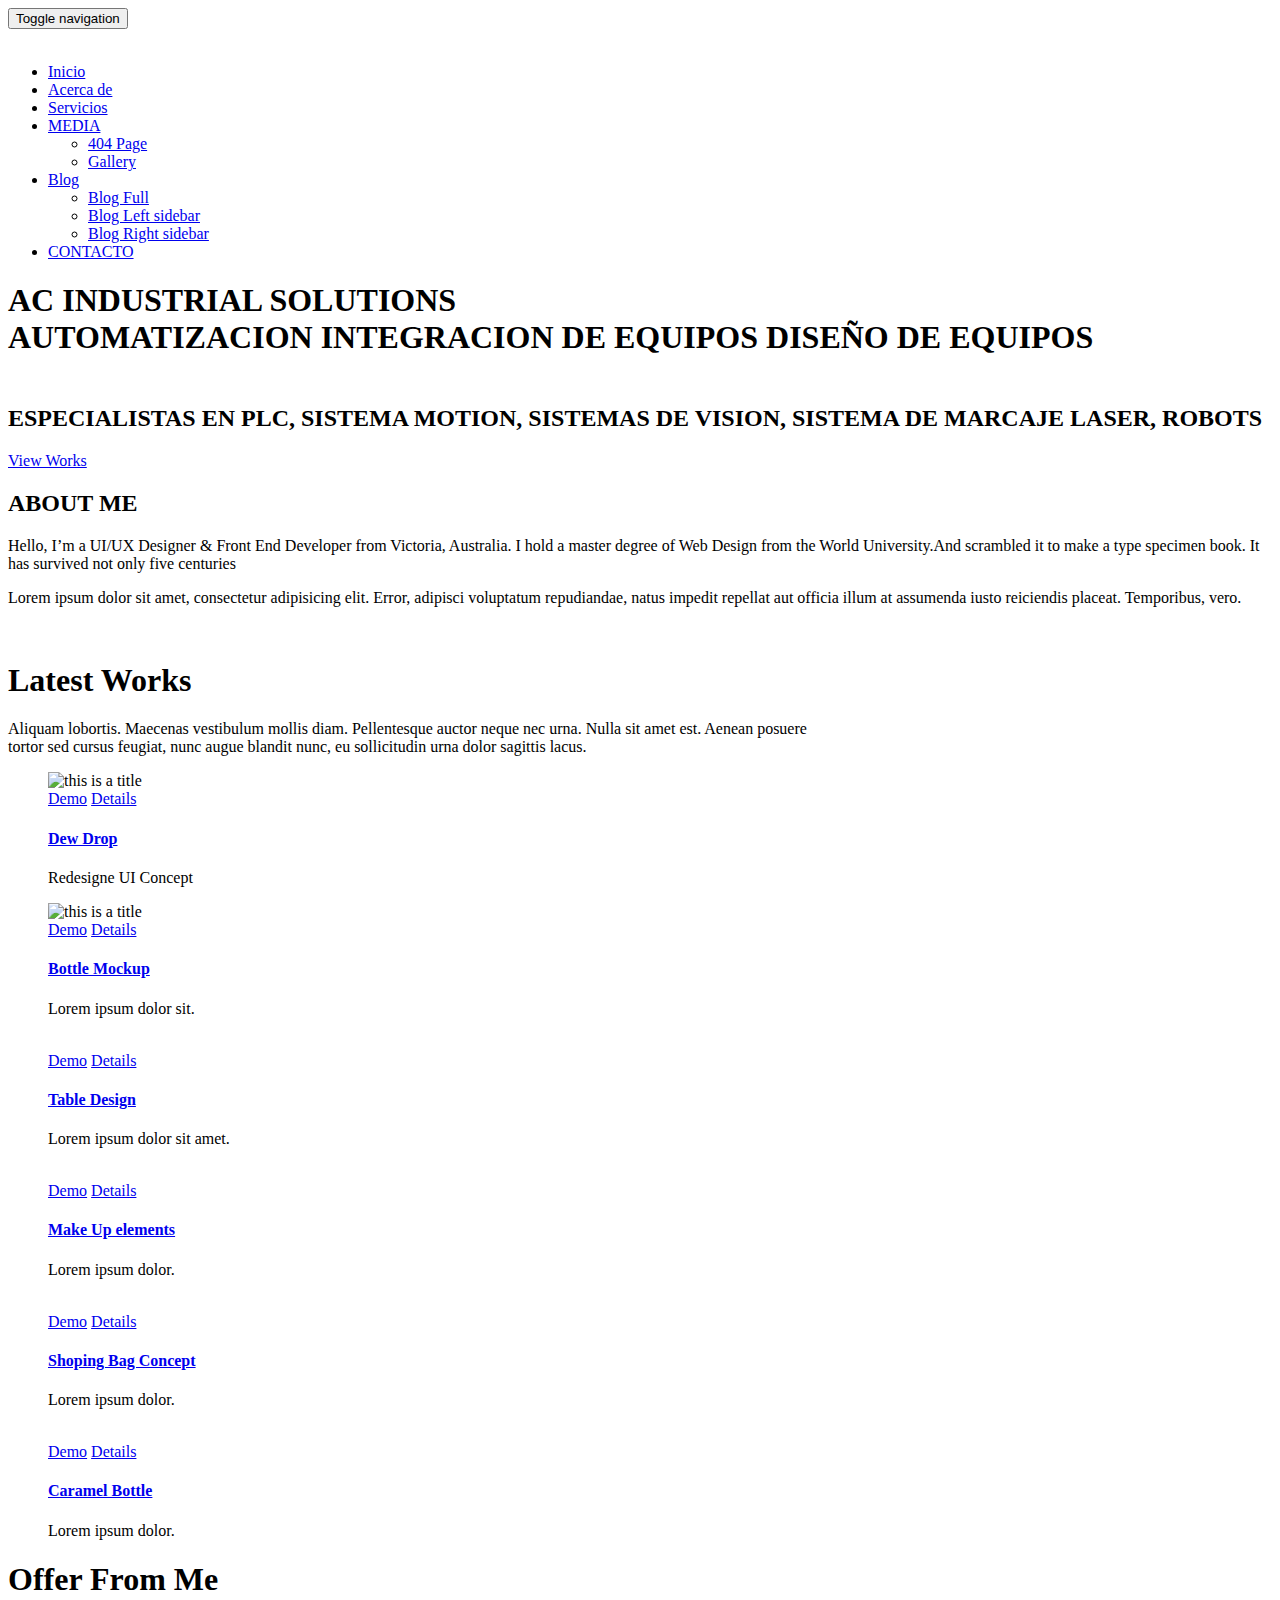
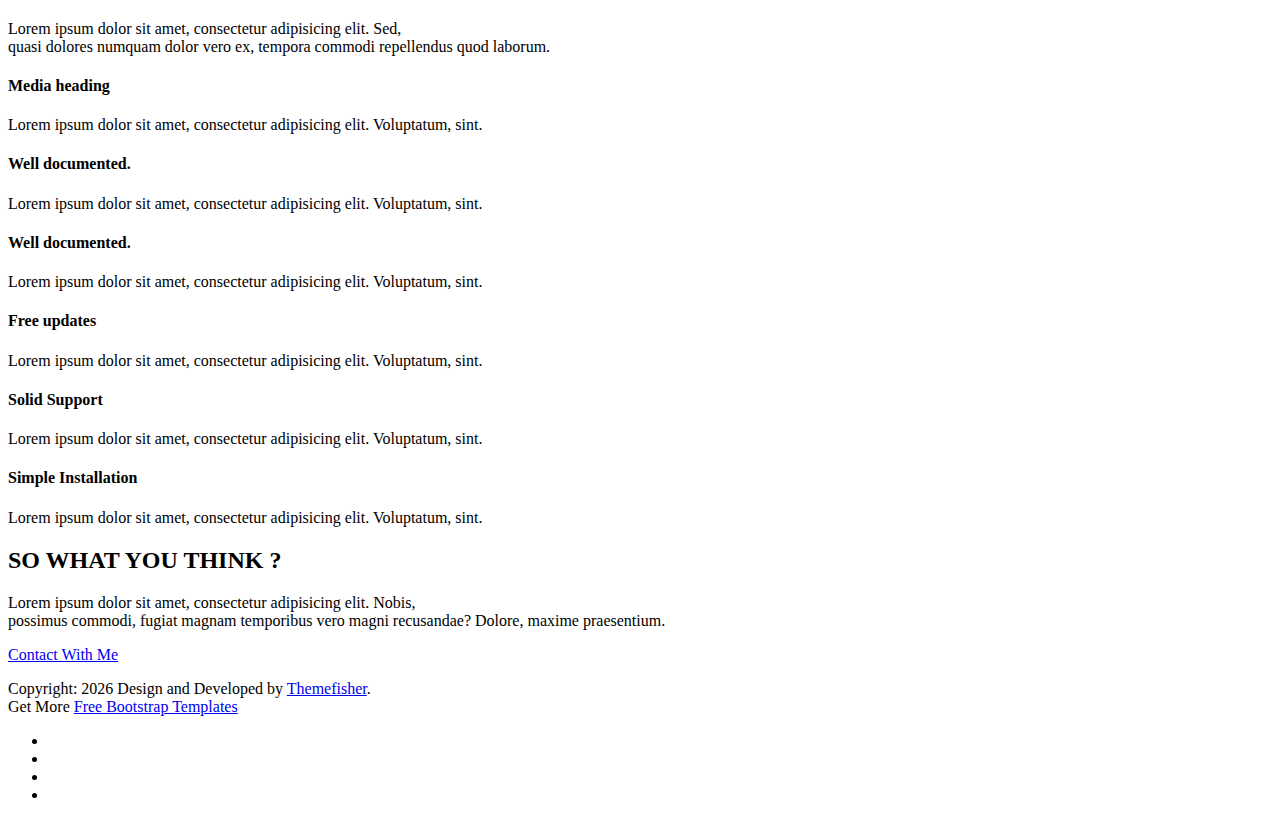
==== web/index.html @ 43b48a2d "slider" ====
﻿<!DOCTYPE html>
<html class="no-js">
    <head>
        <!-- Basic Page Needs
        ================================================== -->
        <meta charset="utf-8">
        <meta http-equiv="Content-Type" content="text/html; charset=utf-8">
        <link rel="icon" href="favicon.ico">
        <title>AC INDUSTRIAL SOLUTIONS</title>
        <meta name="description" content="">
        <meta name="keywords" content="">
        <meta name="author" content="">
        <!-- Mobile Specific Metas
        ================================================== -->
        <meta name="format-detection" content="telephone=no">
        <meta name="viewport" content="width=device-width, initial-scale=1">

        
        <!-- Template CSS Files
        ================================================== -->
        <!-- Twitter Bootstrs CSS -->
        <link rel="stylesheet" href="plugins/bootstrap/bootstrap.min.css">
        <!-- Ionicons Fonts Css -->
        <link rel="stylesheet" href="plugins/ionicons/ionicons.min.css">
        <!-- animate css -->
        <link rel="stylesheet" href="plugins/animate-css/animate.css">
        <!-- Hero area slider css-->
        <link rel="stylesheet" href="plugins/slider/slider.css">
        <!-- owl craousel css -->
        <link rel="stylesheet" href="plugins/owl-carousel/owl.carousel.css">
        <link rel="stylesheet" href="plugins/owl-carousel/owl.theme.css">
        <!-- Fancybox -->
        <link rel="stylesheet" href="plugins/facncybox/jquery.fancybox.css">
        <!-- template main css file -->
        <link rel="stylesheet" href="css/style.css">
    </head>
    <body>


        <!--
        ==================================================
        Header Section Start
        ================================================== -->
        <header id="top-bar" class="navbar-fixed-top animated-header">
            <div class="container">
                <div class="navbar-header">
                    <!-- responsive nav button -->
                    <button type="button" class="navbar-toggle" data-toggle="collapse" data-target=".navbar-collapse">
                    <span class="sr-only">Toggle navigation</span>
                    <span class="icon-bar"></span>
                    <span class="icon-bar"></span>
                    <span class="icon-bar"></span>
                    </button>
                    <!-- /responsive nav button -->
                    
                    <!-- logo -->
                    <div class="">
                        <a href="index.html"  >
                            <img src="images/Logo.png" alt="">
                        </a>
                    </div>
                    <!-- /logo -->
                </div>
                <!-- main menu -->
                <nav class="collapse navbar-collapse navbar-right" role="navigation">
                    <div class="main-menu">
                        <ul class="nav navbar-nav navbar-right">
                            <li>
                                <a href="index.html" >Inicio</a>
                            </li>
                            <li><a href="about.html">Acerca de</a></li>
                            <li><a href="service.html">Servicios</a></li>
                            <li class="dropdown">
                                <a href="#" class="dropdown-toggle" data-toggle="dropdown">MEDIA <span class="caret"></span></a>
                                <div class="dropdown-menu">
                                    <ul>
                                        <li><a href="404.html">404 Page</a></li>
                                        <li><a href="gallery.html">Gallery</a></li>
                                    </ul>
                                </div>
                            </li>
                            <li class="dropdown">
                                <a href="#" class="dropdown-toggle" data-toggle="dropdown">Blog <span class="caret"></span></a>
                                <div class="dropdown-menu">
                                    <ul>
                                        <li><a href="blog-fullwidth.html">Blog Full</a></li>
                                        <li><a href="blog-left-sidebar.html">Blog Left sidebar</a></li>
                                        <li><a href="blog-right-sidebar.html">Blog Right sidebar</a></li>
                                    </ul>
                                </div>
                            </li>
                            <li><a href="contact.html">CONTACTO</a></li>
                        </ul>
                    </div>
                </nav>
                <!-- /main nav -->
            </div>
        </header>
        

<!--
==================================================
Slider Section Start
================================================== -->
<section id="hero-area" >
<div class="container">
    <div class="row">
        <div class="col-md-12 text-center">
            <div class="block wow fadeInUp" data-wow-delay=".3s">
                <!-- Slider -->
                <section class="cd-intro">
                    <h1 class="wow fadeInUp animated cd-headline slide" data-wow-delay=".4s" >
                    <span>AC INDUSTRIAL SOLUTIONS</span><br>
                    <span class="cd-words-wrapper">
                        <b class="is-visible">AUTOMATIZACION</b>
                        <b>INTEGRACION DE EQUIPOS</b>
                        <b>DISEÑO DE EQUIPOS</b>
                    </span>
                    </h1>
                    </section> <!-- cd-intro -->
                    <!-- /.slider -->
                    <h2 class="wow fadeInUp animated" data-wow-delay=".6s" >
                        <br />
                        <b>
                            ESPECIALISTAS EN PLC, SISTEMA MOTION, SISTEMAS DE VISION, SISTEMA DE MARCAJE LASER, ROBOTS
                        </b>
                    </h2>
                    <a class="btn-lines dark light wow fadeInUp animated smooth-scroll btn btn-default btn-green" data-wow-delay=".9s" href="#works" data-section="#works">View Works</a>
                </div>
            </div>
        </div>
    </div>
</section><!--/#main-slider-->

<!--
==================================================
About Section Start
================================================== -->
<section id="about">
    <div class="container">
        <div class="row">
            <div class="col-md-6 col-sm-6">
                <div class="block wow fadeInLeft" data-wow-delay=".3s" data-wow-duration="500ms">
                    <h2>
                    ABOUT ME
                    </h2>
                    <p>
                        Hello, I’m a UI/UX Designer & Front End Developer from Victoria, Australia. I hold a master degree of Web Design from the World University.And scrambled it to make a type specimen book. It has survived not only five centuries
                    </p>
                    <p>
                        Lorem ipsum dolor sit amet, consectetur adipisicing elit. Error, adipisci voluptatum repudiandae, natus impedit repellat aut officia illum at assumenda iusto reiciendis placeat. Temporibus, vero.
                    </p>
                </div>
                
            </div>
            <div class="col-md-6 col-sm-6">
                <div class="block wow fadeInRight" data-wow-delay=".3s" data-wow-duration="500ms">
                    <img src="images/about/about.jpg" alt="">
                </div>
            </div>
        </div>
    </div>
</section> <!-- /#about -->


<!--
==================================================
Portfolio Section Start
================================================== -->
<section id="works" class="works">
    <div class="container">
        <div class="section-heading">
            <h1 class="title wow fadeInDown" data-wow-delay=".3s">Latest Works</h1>
            <p class="wow fadeInDown" data-wow-delay=".5s">
                Aliquam lobortis. Maecenas vestibulum mollis diam. Pellentesque auctor neque nec urna. Nulla sit amet est. Aenean posuere <br> tortor sed cursus feugiat, nunc augue blandit nunc, eu sollicitudin urna dolor sagittis lacus.
            </p>
        </div>
        <div class="row">
            <div class="col-sm-4 col-xs-12">
                <figure class="wow fadeInLeft animated portfolio-item" data-wow-duration="500ms" data-wow-delay="0ms">
                    <div class="img-wrapper">
                        <img src="images/portfolio/item-1.jpg" class="img-responsive" alt="this is a title" >
                        <div class="overlay">
                            <div class="buttons">
                                <a rel="gallery" class="fancybox" href="images/portfolio/item-1.jpg">Demo</a>
                                <a target="_blank" href="single-portfolio.html">Details</a>
                            </div>
                        </div>
                    </div>
                    <figcaption>
                    <h4>
                    <a href="#">
                        Dew Drop
                    </a>
                    </h4>
                    <p>
                        Redesigne UI Concept
                    </p>
                    </figcaption>
                </figure>
            </div>
            <div class="col-sm-4 col-xs-12">
                <figure class="wow fadeInLeft animated" data-wow-duration="500ms" data-wow-delay="300ms">
                    <div class="img-wrapper">
                        <img src="images/portfolio/item-2.jpg" class="img-responsive" alt="this is a title" >
                        <div class="overlay">
                            <div class="buttons">
                                <a rel="gallery" class="fancybox" href="images/portfolio/item-2.jpg">Demo</a>
                                <a target="_blank" href="single-portfolio.html">Details</a>
                            </div>
                        </div>
                    </div>
                    <figcaption>
                    <h4>
                    <a href="#">
                        Bottle Mockup
                    </a>
                    </h4>
                    <p>
                        Lorem ipsum dolor sit.
                    </p>
                    </figcaption>
                </figure>
            </div>
            <div class="col-sm-4 col-xs-12">
                <figure class="wow fadeInLeft animated" data-wow-duration="500ms" data-wow-delay="300ms">
                    <div class="img-wrapper">
                        <img src="images/portfolio/item-3.jpg" class="img-responsive" alt="" >
                        <div class="overlay">
                            <div class="buttons">
                                <a rel="gallery" class="fancybox" href="images/portfolio/item-3.jpg">Demo</a>
                                <a target="_blank" href="single-portfolio.html">Details</a>
                            </div>
                        </div>
                    </div>
                    <figcaption>
                    <h4>
                    <a href="#">
                        Table Design
                    </a>
                    </h4>
                    <p>
                        Lorem ipsum dolor sit amet.
                    </p>
                    </figcaption>
                </figure>
            </div>
            <div class="col-sm-4 col-xs-12">
                <figure class="wow fadeInLeft animated" data-wow-duration="500ms" data-wow-delay="600ms">
                    <div class="img-wrapper">
                        <img src="images/portfolio/item-4.jpg" class="img-responsive" alt="" >
                        <div class="overlay">
                            <div class="buttons">
                                <a rel="gallery" class="fancybox" href="images/portfolio/item-4.jpg">Demo</a>
                                <a target="_blank" href="single-portfolio.html">Details</a>
                            </div>
                        </div>
                    </div>
                    <figcaption>
                    <h4>
                    <a href="#">
                        Make Up elements
                    </a>
                    </h4>
                    <p>
                        Lorem ipsum dolor.
                    </p>
                    </figcaption>
                </figure>
            </div>
            <div class="col-sm-4 col-xs-12">
                <figure class="wow fadeInLeft animated" data-wow-duration="500ms" data-wow-delay="900ms">
                    <div class="img-wrapper">
                        <img src="images/portfolio/item-5.jpg" class="img-responsive" alt="" >
                        <div class="overlay">
                            <div class="buttons">
                                <a rel="gallery" class="fancybox" href="images/portfolio/item-5.jpg">Demo</a>
                                <a target="_blank" href="single-portfolio.html">Details</a>
                            </div>
                        </div>
                    </div>
                    <figcaption>
                    <h4>
                    <a href="#">
                        Shoping Bag Concept
                    </a>
                    </h4>
                    <p>
                        Lorem ipsum dolor.
                    </p>
                    </figcaption>
                </figure>
            </div>
            <div class="col-sm-4 col-xs-12">
                <figure class="wow fadeInLeft animated" data-wow-duration="500ms" data-wow-delay="1200ms">
                    <div class="img-wrapper">
                        <img src="images/portfolio/item-6.jpg" class="img-responsive" alt="" >
                        <div class="overlay">
                            <div class="buttons">
                                <a rel="gallery" class="fancybox" href="images/portfolio/item-6.jpg">Demo</a>
                                <a target="_blank" href="single-portfolio.html">Details</a>
                            </div>
                        </div>
                    </div>
                    <figcaption>
                    <h4>
                    <a href="#">
                        Caramel Bottle
                    </a>
                    </h4>
                    <p>
                        Lorem ipsum dolor.
                    </p>
                    </figcaption>
                </figure>
            </div>
        </div>
    </div>
</section> <!-- #works -->
<!--
==================================================
Portfolio Section Start
================================================== -->
<section id="feature">
    <div class="container">
        <div class="section-heading">
            <h1 class="title wow fadeInDown" data-wow-delay=".3s">Offer From Me</h1>
            <p class="wow fadeInDown" data-wow-delay=".5s">
                Lorem ipsum dolor sit amet, consectetur adipisicing elit. Sed,<br> quasi dolores numquam dolor vero ex, tempora commodi repellendus quod laborum.
            </p>
        </div>
        <div class="row">
            <div class="col-md-4 col-lg-4 col-xs-12">
                <div class="media wow fadeInUp animated" data-wow-duration="500ms" data-wow-delay="300ms">
                    <div class="media-left">
                        <div class="icon">
                            <i class="ion-ios-flask-outline"></i>
                        </div>
                    </div>
                    <div class="media-body">
                        <h4 class="media-heading">Media heading</h4>
                        <p>Lorem ipsum dolor sit amet, consectetur adipisicing elit. Voluptatum, sint.</p>
                    </div>
                </div>
            </div>
            <div class="col-md-4 col-lg-4 col-xs-12">
                <div class="media wow fadeInDown animated" data-wow-duration="500ms" data-wow-delay="600ms">
                    <div class="media-left">
                        <div class="icon">
                            <i class="ion-ios-lightbulb-outline"></i>
                        </div>
                    </div>
                    <div class="media-body">
                        <h4 class="media-heading">Well documented.</h4>
                        <p>Lorem ipsum dolor sit amet, consectetur adipisicing elit. Voluptatum, sint.</p>
                    </div>
                </div>
            </div>
            <div class="col-md-4 col-lg-4 col-xs-12">
                <div class="media wow fadeInDown animated" data-wow-duration="500ms" data-wow-delay="900ms">
                    <div class="media-left">
                        <div class="icon">
                            <i class="ion-ios-lightbulb-outline"></i>
                        </div>
                    </div>
                    <div class="media-body">
                        <h4 class="media-heading">Well documented.</h4>
                        <p>Lorem ipsum dolor sit amet, consectetur adipisicing elit. Voluptatum, sint.</p>
                    </div>
                </div>
            </div>
            <div class="col-md-4 col-lg-4 col-xs-12">
                <div class="media wow fadeInDown animated" data-wow-duration="500ms" data-wow-delay="1200ms">
                    <div class="media-left">
                        <div class="icon">
                            <i class="ion-ios-americanfootball-outline"></i>
                        </div>
                    </div>
                    <div class="media-body">
                        <h4 class="media-heading">Free updates</h4>
                        <p>Lorem ipsum dolor sit amet, consectetur adipisicing elit. Voluptatum, sint.</p>
                    </div>
                </div>
            </div>
            <div class="col-md-4 col-lg-4 col-xs-12">
                <div class="media wow fadeInDown animated" data-wow-duration="500ms" data-wow-delay="1500ms">
                    <div class="media-left">
                        <div class="icon">
                            <i class="ion-ios-keypad-outline"></i>
                        </div>
                    </div>
                    <div class="media-body">
                        <h4 class="media-heading">Solid Support</h4>
                        <p>Lorem ipsum dolor sit amet, consectetur adipisicing elit. Voluptatum, sint.</p>
                    </div>
                </div>
            </div>
            <div class="col-md-4 col-lg-4 col-xs-12">
                <div class="media wow fadeInDown animated" data-wow-duration="500ms" data-wow-delay="1800ms">
                    <div class="media-left">
                        <div class="icon">
                            <i class="ion-ios-barcode-outline"></i>
                        </div>
                    </div>
                    <div class="media-body">
                        <h4 class="media-heading">Simple Installation</h4>
                        <p>Lorem ipsum dolor sit amet, consectetur adipisicing elit. Voluptatum, sint.</p>
                    </div>
                </div>
            </div>
        </div>
    </div>
</section> <!-- /#feature -->


            <!--
            ==================================================
            Call To Action Section Start
            ================================================== -->
            <section id="call-to-action">
                <div class="container">
                    <div class="row">
                        <div class="col-md-12">
                            <div class="block">
                                <h2 class="title wow fadeInDown" data-wow-delay=".3s" data-wow-duration="500ms">SO WHAT YOU THINK ?</h1>
                                <p class="wow fadeInDown" data-wow-delay=".5s" data-wow-duration="500ms">Lorem ipsum dolor sit amet, consectetur adipisicing elit. Nobis,<br>possimus commodi, fugiat magnam temporibus vero magni recusandae? Dolore, maxime praesentium.</p>
                                <a href="contact.html" class="btn btn-default btn-contact wow fadeInDown" data-wow-delay=".7s" data-wow-duration="500ms">Contact With Me</a>
                            </div>
                        </div>
                        
                    </div>
                </div>
            </section>

            <!--
            ==================================================
            Footer Section Start
            ================================================== -->
            <footer id="footer">
                <div class="container">
                    <div class="col-md-8">
                        <p class="copyright">Copyright: <span><script>document.write(new Date().getFullYear())</script></span> Design and Developed by <a href="http://www.Themefisher.com" target="_blank">Themefisher</a>. <br> 
                            Get More 
                            <a href="https://themefisher.com/free-bootstrap-templates/" target="_blank">
                                Free Bootstrap Templates
                            </a>
                        </p>
                    </div>
                    <div class="col-md-4">
                        <!-- Social Media -->
                        <ul class="social">
                            <li>
                                <a href="http://wwww.fb.com/themefisher" class="Facebook">
                                    <i class="ion-social-facebook"></i>
                                </a>
                            </li>
                            <li>
                                <a href="http://wwww.twitter.com/themefisher" class="Twitter">
                                    <i class="ion-social-twitter"></i>
                                </a>
                            </li>
                            <li>
                                <a href="#" class="Linkedin">
                                    <i class="ion-social-linkedin"></i>
                                </a>
                            </li>
                            <li>
                                <a href="http://wwww.fb.com/themefisher" class="Google Plus">
                                    <i class="ion-social-googleplus"></i>
                                </a>
                            </li>
                        </ul>
                    </div>
                </div>
            </footer> <!-- /#footer -->

	<!-- Template Javascript Files
	================================================== -->
	<!-- jquery -->
	<script src="plugins/jQurey/jquery.min.js"></script>
	<!-- Form Validation -->
    <script src="plugins/form-validation/jquery.form.js"></script> 
    <script src="plugins/form-validation/jquery.validate.min.js"></script>
	<!-- owl carouserl js -->
	<script src="plugins/owl-carousel/owl.carousel.min.js"></script>
	<!-- bootstrap js -->
	<script src="plugins/bootstrap/bootstrap.min.js"></script>
	<!-- wow js -->
	<script src="plugins/wow-js/wow.min.js"></script>
	<!-- slider js -->
	<script src="plugins/slider/slider.js"></script>
	<!-- Fancybox -->
	<script src="plugins/facncybox/jquery.fancybox.js"></script>
	<!-- template main js -->
	<script src="js/main.js"></script>
 	</body>
</html>
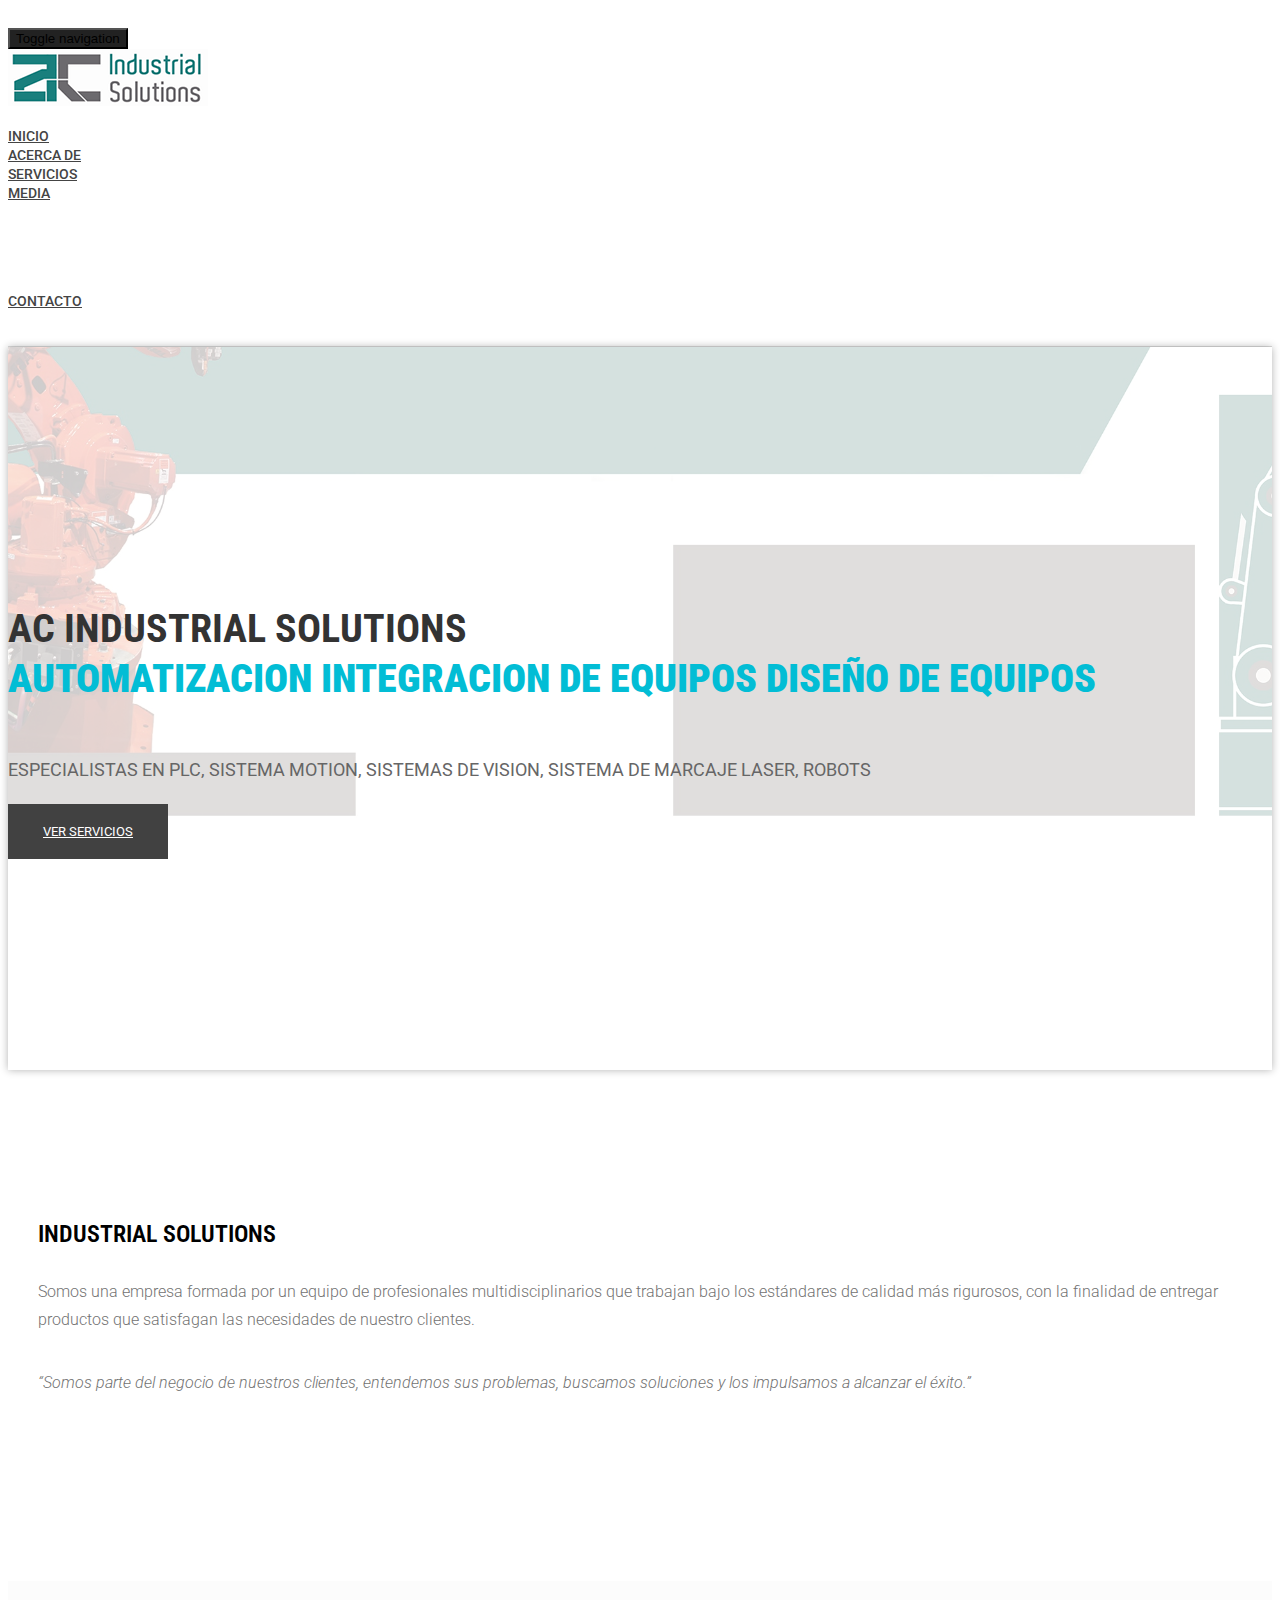
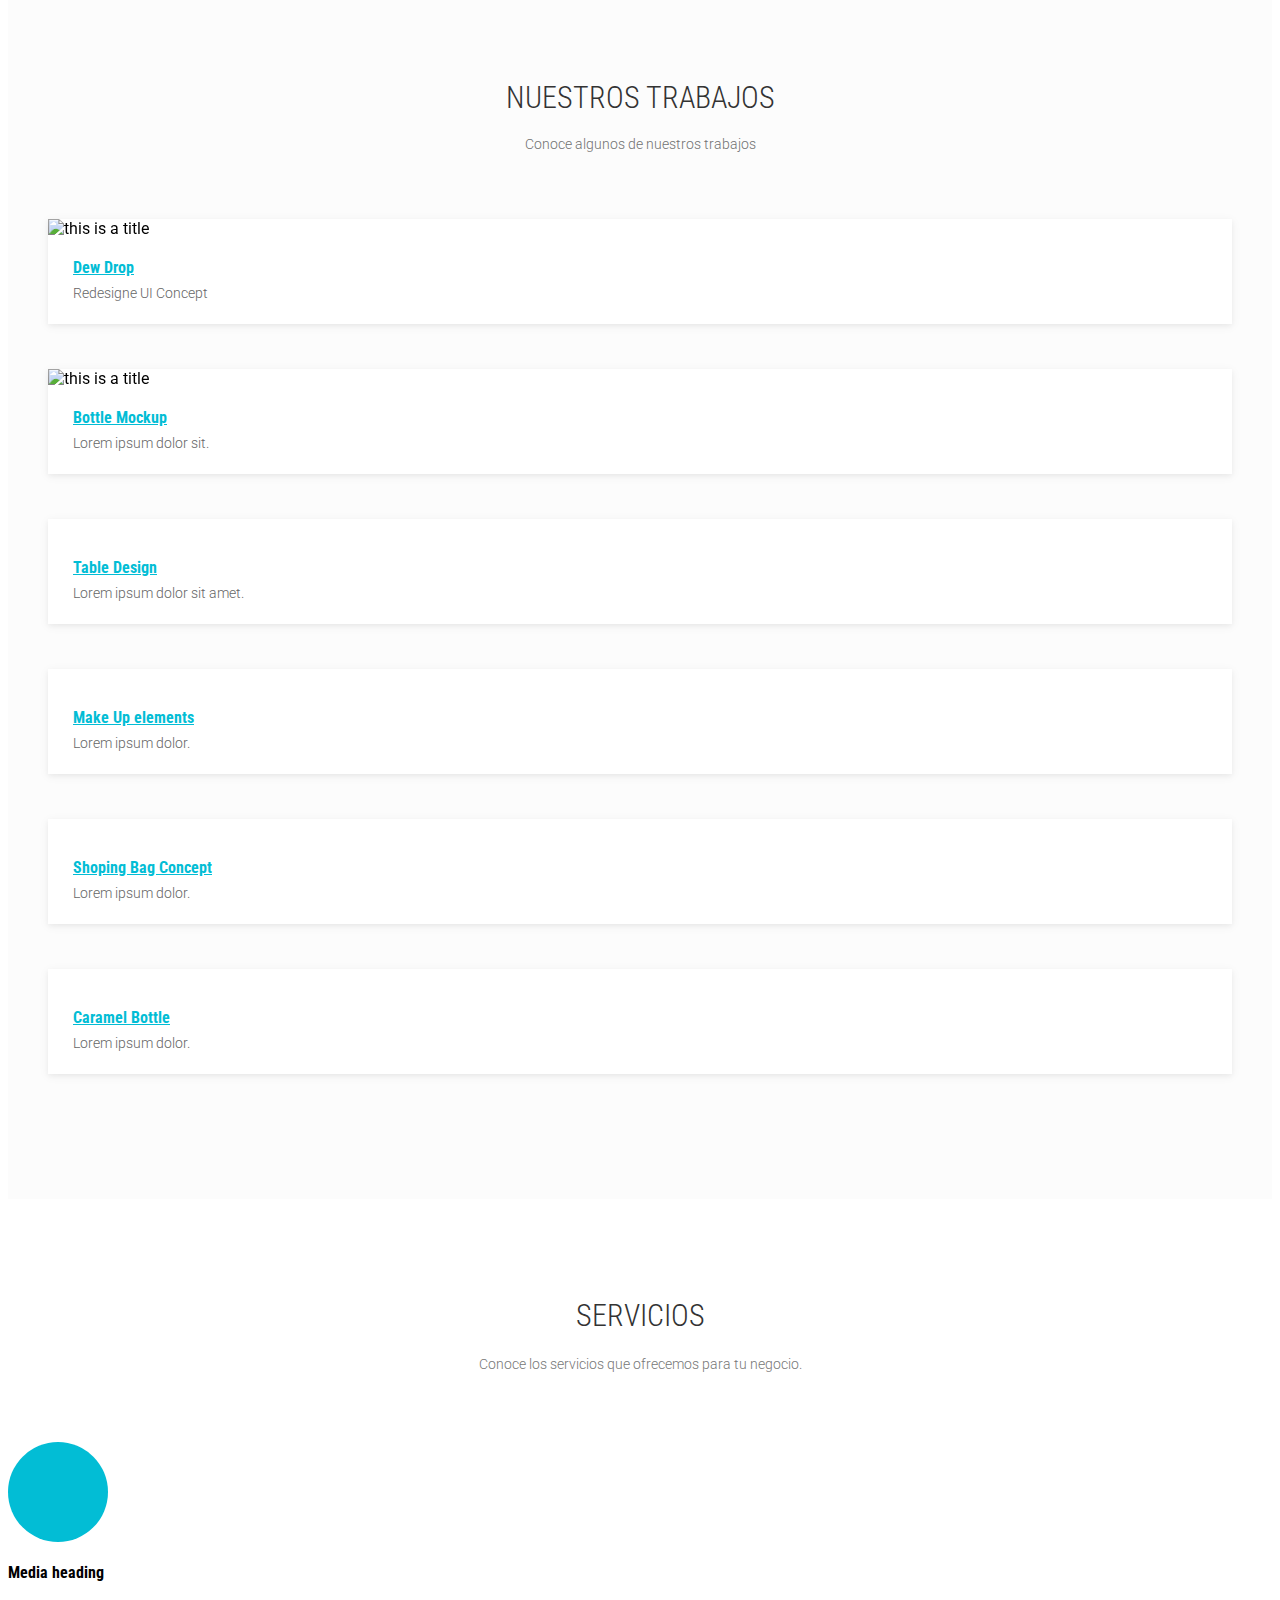
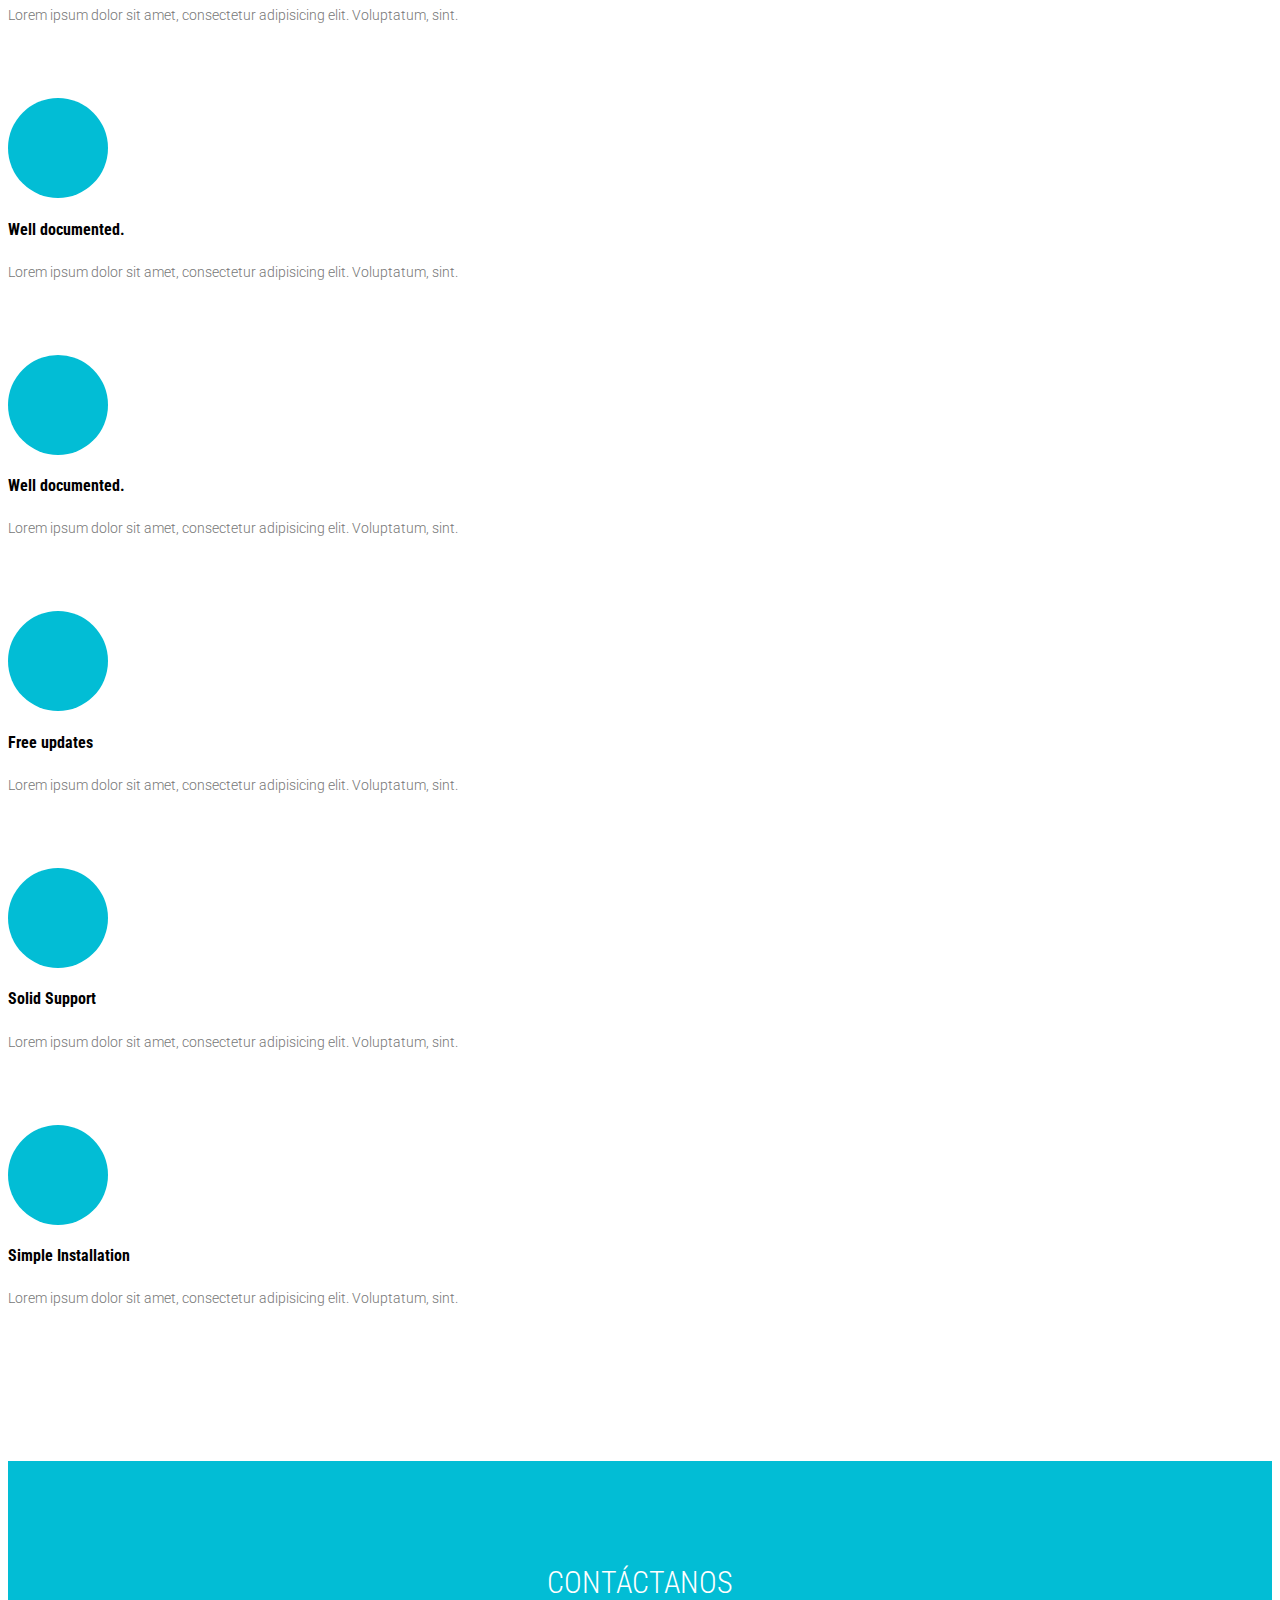
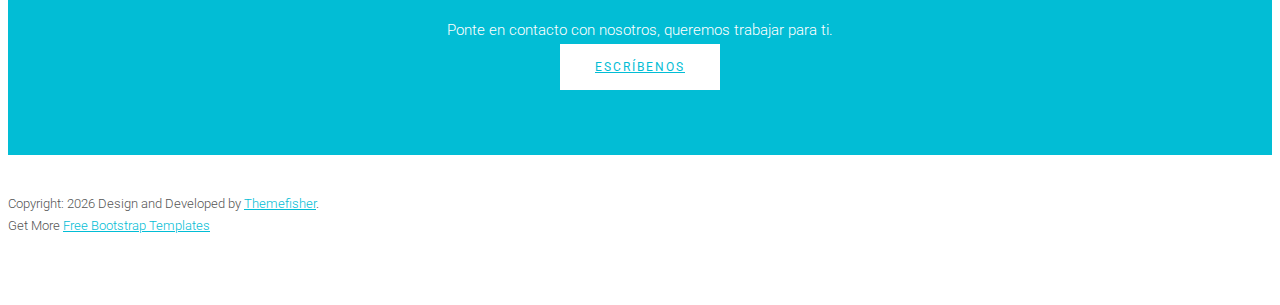
==== commit 64012787: "archivo de prueba para checar si se sube" ====
--- a/web/index.html
+++ b/web/index.html
@@ -56,7 +56,7 @@
                     <!-- logo -->
                     <div class="">
                         <a href="index.html"  >
-                            <img src="images/Logo.png" alt="">
+                            <img src="images/logo.png" alt="">
                         </a>
                     </div>
                     <!-- /logo -->
@@ -74,21 +74,11 @@
                                 <a href="#" class="dropdown-toggle" data-toggle="dropdown">MEDIA <span class="caret"></span></a>
                                 <div class="dropdown-menu">
                                     <ul>
-                                        <li><a href="404.html">404 Page</a></li>
-                                        <li><a href="gallery.html">Gallery</a></li>
+                                        <li><a href="404.html">GALERIA</a></li>
+                                        <li><a href="gallery.html">VIDEOS</a></li>
                                     </ul>
                                 </div>
-                            </li>
-                            <li class="dropdown">
-                                <a href="#" class="dropdown-toggle" data-toggle="dropdown">Blog <span class="caret"></span></a>
-                                <div class="dropdown-menu">
-                                    <ul>
-                                        <li><a href="blog-fullwidth.html">Blog Full</a></li>
-                                        <li><a href="blog-left-sidebar.html">Blog Left sidebar</a></li>
-                                        <li><a href="blog-right-sidebar.html">Blog Right sidebar</a></li>
-                                    </ul>
-                                </div>
-                            </li>
+                            </li>                            
                             <li><a href="contact.html">CONTACTO</a></li>
                         </ul>
                     </div>
@@ -125,7 +115,7 @@
                             ESPECIALISTAS EN PLC, SISTEMA MOTION, SISTEMAS DE VISION, SISTEMA DE MARCAJE LASER, ROBOTS
                         </b>
                     </h2>
-                    <a class="btn-lines dark light wow fadeInUp animated smooth-scroll btn btn-default btn-green" data-wow-delay=".9s" href="#works" data-section="#works">View Works</a>
+                    <a class="btn-lines dark light wow fadeInUp animated smooth-scroll btn btn-default btn-green" data-wow-delay=".9s" href="#works" data-section="#works">Ver Servicios</a>
                 </div>
             </div>
         </div>
@@ -142,13 +132,13 @@
             <div class="col-md-6 col-sm-6">
                 <div class="block wow fadeInLeft" data-wow-delay=".3s" data-wow-duration="500ms">
                     <h2>
-                    ABOUT ME
+                    INDUSTRIAL SOLUTIONS
                     </h2>
                     <p>
-                        Hello, I’m a UI/UX Designer & Front End Developer from Victoria, Australia. I hold a master degree of Web Design from the World University.And scrambled it to make a type specimen book. It has survived not only five centuries
-                    </p>
-                    <p>
-                        Lorem ipsum dolor sit amet, consectetur adipisicing elit. Error, adipisci voluptatum repudiandae, natus impedit repellat aut officia illum at assumenda iusto reiciendis placeat. Temporibus, vero.
+                        Somos una empresa formada por un equipo de profesionales multidisciplinarios que trabajan bajo los  estándares de calidad más  rigurosos, con la finalidad de entregar productos que satisfagan las necesidades de nuestro clientes.
+                    </p>
+                    <p>
+                        <i>“Somos parte del negocio de nuestros clientes, entendemos sus problemas, buscamos soluciones y los impulsamos a alcanzar el éxito.”</i>
                     </p>
                 </div>
                 
@@ -170,9 +160,9 @@
 <section id="works" class="works">
     <div class="container">
         <div class="section-heading">
-            <h1 class="title wow fadeInDown" data-wow-delay=".3s">Latest Works</h1>
+            <h1 class="title wow fadeInDown" data-wow-delay=".3s">NUESTROS TRABAJOS</h1>
             <p class="wow fadeInDown" data-wow-delay=".5s">
-                Aliquam lobortis. Maecenas vestibulum mollis diam. Pellentesque auctor neque nec urna. Nulla sit amet est. Aenean posuere <br> tortor sed cursus feugiat, nunc augue blandit nunc, eu sollicitudin urna dolor sagittis lacus.
+                Conoce algunos de nuestros trabajos
             </p>
         </div>
         <div class="row">
@@ -182,8 +172,7 @@
                         <img src="images/portfolio/item-1.jpg" class="img-responsive" alt="this is a title" >
                         <div class="overlay">
                             <div class="buttons">
-                                <a rel="gallery" class="fancybox" href="images/portfolio/item-1.jpg">Demo</a>
-                                <a target="_blank" href="single-portfolio.html">Details</a>
+                                <a rel="gallery" class="fancybox" href="images/portfolio/item-1.jpg">Ver</a>                              
                             </div>
                         </div>
                     </div>
@@ -205,8 +194,7 @@
                         <img src="images/portfolio/item-2.jpg" class="img-responsive" alt="this is a title" >
                         <div class="overlay">
                             <div class="buttons">
-                                <a rel="gallery" class="fancybox" href="images/portfolio/item-2.jpg">Demo</a>
-                                <a target="_blank" href="single-portfolio.html">Details</a>
+                                <a rel="gallery" class="fancybox" href="images/portfolio/item-2.jpg">Ver</a>                                
                             </div>
                         </div>
                     </div>
@@ -228,8 +216,7 @@
                         <img src="images/portfolio/item-3.jpg" class="img-responsive" alt="" >
                         <div class="overlay">
                             <div class="buttons">
-                                <a rel="gallery" class="fancybox" href="images/portfolio/item-3.jpg">Demo</a>
-                                <a target="_blank" href="single-portfolio.html">Details</a>
+                                <a rel="gallery" class="fancybox" href="images/portfolio/item-3.jpg">Ver</a>                                
                             </div>
                         </div>
                     </div>
@@ -251,8 +238,8 @@
                         <img src="images/portfolio/item-4.jpg" class="img-responsive" alt="" >
                         <div class="overlay">
                             <div class="buttons">
-                                <a rel="gallery" class="fancybox" href="images/portfolio/item-4.jpg">Demo</a>
-                                <a target="_blank" href="single-portfolio.html">Details</a>
+                                <a rel="gallery" class="fancybox" href="images/portfolio/item-4.jpg">Ver</a>
+                                
                             </div>
                         </div>
                     </div>
@@ -274,8 +261,7 @@
                         <img src="images/portfolio/item-5.jpg" class="img-responsive" alt="" >
                         <div class="overlay">
                             <div class="buttons">
-                                <a rel="gallery" class="fancybox" href="images/portfolio/item-5.jpg">Demo</a>
-                                <a target="_blank" href="single-portfolio.html">Details</a>
+                                <a rel="gallery" class="fancybox" href="images/portfolio/item-5.jpg">Ver</a>                                
                             </div>
                         </div>
                     </div>
@@ -297,8 +283,7 @@
                         <img src="images/portfolio/item-6.jpg" class="img-responsive" alt="" >
                         <div class="overlay">
                             <div class="buttons">
-                                <a rel="gallery" class="fancybox" href="images/portfolio/item-6.jpg">Demo</a>
-                                <a target="_blank" href="single-portfolio.html">Details</a>
+                                <a rel="gallery" class="fancybox" href="images/portfolio/item-6.jpg">Ver</a>                                
                             </div>
                         </div>
                     </div>
@@ -324,9 +309,9 @@
 <section id="feature">
     <div class="container">
         <div class="section-heading">
-            <h1 class="title wow fadeInDown" data-wow-delay=".3s">Offer From Me</h1>
+            <h1 class="title wow fadeInDown" data-wow-delay=".3s">SERVICIOS</h1>
             <p class="wow fadeInDown" data-wow-delay=".5s">
-                Lorem ipsum dolor sit amet, consectetur adipisicing elit. Sed,<br> quasi dolores numquam dolor vero ex, tempora commodi repellendus quod laborum.
+                Conoce los servicios que ofrecemos para tu negocio.
             </p>
         </div>
         <div class="row">
@@ -422,9 +407,9 @@
                     <div class="row">
                         <div class="col-md-12">
                             <div class="block">
-                                <h2 class="title wow fadeInDown" data-wow-delay=".3s" data-wow-duration="500ms">SO WHAT YOU THINK ?</h1>
-                                <p class="wow fadeInDown" data-wow-delay=".5s" data-wow-duration="500ms">Lorem ipsum dolor sit amet, consectetur adipisicing elit. Nobis,<br>possimus commodi, fugiat magnam temporibus vero magni recusandae? Dolore, maxime praesentium.</p>
-                                <a href="contact.html" class="btn btn-default btn-contact wow fadeInDown" data-wow-delay=".7s" data-wow-duration="500ms">Contact With Me</a>
+                                <h2 class="title wow fadeInDown" data-wow-delay=".3s" data-wow-duration="500ms">CONTÁCTANOS</h1>
+                                <p class="wow fadeInDown" data-wow-delay=".5s" data-wow-duration="500ms">Ponte en contacto con nosotros, queremos trabajar para ti.</p>
+                                <a href="contact.html" class="btn btn-default btn-contact wow fadeInDown" data-wow-delay=".7s" data-wow-duration="500ms">ESCRÍBENOS</a>
                             </div>
                         </div>
                         
--- a/web/css/style.css
+++ b/web/css/style.css
@@ -0,0 +1,1438 @@
+@import url(http://fonts.googleapis.com/css?family=Roboto:400,300,100,500,700);
+@import url(http://fonts.googleapis.com/css?family=Roboto+Condensed:400,300,700);
+@import url(http://fonts.googleapis.com/css?family=Glegoo);
+body {
+  font-family: "Roboto", sans-serif;
+}
+
+h1, h2, h3, h4, h5, h6 {
+  font-family: "Roboto Condensed", sans-serif;
+}
+
+h2 {
+  font-size: 26px;
+}
+
+p {
+  font-family: "Roboto", sans-serif;
+  line-height: 22px;
+  font-size: 16px;
+  font-weight: 300;
+}
+
+body {
+  background: #ffffff;
+}
+
+ul {
+  padding-left: 0;
+}
+
+ul li {
+  list-style: none;
+}
+
+a:hover {
+  text-decoration: none;
+}
+
+.section-heading {
+  text-align: center;
+  margin-bottom: 65px;
+}
+
+.section-heading p {
+  font-size: 14px;
+  font-weight: 300;
+  color: #727272;
+  line-height: 20px;
+}
+
+.title {
+  font-size: 30px;
+  line-height: 1.1;
+  font-weight: 300;
+  color: #333;
+  text-transform: uppercase;
+  margin-bottom: 20px;
+}
+
+.subtitle {
+  font-size: 24px;
+  font-weight: 600;
+  margin-bottom: 18px;
+  text-transform: uppercase;
+}
+
+.subtitle-des {
+  color: #727272;
+  font-size: 14px;
+  margin-bottom: 35px;
+  font-weight: 300;
+}
+
+.pages {
+  padding: 80px 0 40px;
+}
+
+.moduler {
+  padding: 140px 0;
+}
+
+.social-share li {
+  display: inline-block;
+  margin: 3px 1px;
+}
+
+.social-share a {
+  font-size: 20px;
+  color: #fff;
+  background: #02bdd5;
+  padding: 4px 10px;
+  display: inline-block;
+}
+
+.fancybox-close {
+  background: url("../images/icons/close.png") no-repeat scroll 0 0 transparent;
+  height: 50px;
+  right: 0;
+  top: 0;
+  width: 50px;
+}
+
+.fancybox-next span {
+  background: url("../images/icons/right.png") no-repeat scroll center center #009ee3;
+  height: 50px;
+  width: 50px;
+  right: 0;
+}
+
+.fancybox-prev span {
+  background: url("../images/icons/left.png") no-repeat scroll center center #009ee3;
+  height: 50px;
+  width: 50px;
+  left: 0;
+}
+
+.fancybox-title {
+  padding: 15px 8px;
+}
+
+.fancybox-title h3 {
+  font-size: 15px;
+  margin: 0;
+}
+
+.global-page-header {
+  background-attachment: fixed;
+  background-size: cover;
+  padding: 120px 0 25px 0;
+  position: relative;
+  background: #02bdd5;
+  color: #fff;
+}
+
+.global-page-header h2 {
+  font-size: 42px;
+  font-weight: bold;
+  color: #fff;
+  text-transform: uppercase;
+}
+
+.global-page-header .breadcrumb {
+  background: none;
+  font-size: 16px;
+  padding: 8px  0;
+}
+
+.global-page-header .breadcrumb .active, .global-page-header .breadcrumb li a {
+  color: #fff;
+}
+
+.global-page-header .block {
+  position: relative;
+  z-index: 99;
+  text-align: center;
+}
+
+.works-fit {
+  padding: 40px 0;
+}
+
+.works-fit figure .buttons {
+  left: 14%;
+}
+
+.company-description {
+  margin-top: 80px;
+}
+
+.company-description .block h3 {
+  margin-top: 0;
+}
+
+.company-description .block p {
+  color: #727272;
+}
+
+/*=== MEDIA QUERY ===*/
+.navbar-default .navbar-nav li a:hover {
+  color: #02bdd5;
+}
+
+.navbar.navbar-default {
+  border: 0;
+  border-radius: 0;
+  margin-bottom: 0;
+}
+
+.navbar.navbar-default .navbar-toggle {
+  margin-top: 32px;
+}
+
+.navbar-header .navbar-brand {
+  padding: 5px 0;
+}
+
+.navbar-header .navbar-brand a {
+  height: auto;
+  display: inline-block;
+  margin-top: 8px;
+}
+
+.navbar-inverse .navbar-toggle {
+  background: #444;
+}
+
+.navbar-inverse .navbar-toggle:focus {
+  background: #444;
+}
+
+#top-bar {
+  background: #fff;
+  color: #fff;
+  transition: all 0.2s ease-out 0s;
+  padding: 15px 0;
+  box-shadow: 0 0 3px 0 rgba(0, 0, 0, 0.1);
+  border-bottom: 1px solid #dedede;
+}
+
+#top-bar .navbar-nav li a:hover {
+  background: transparent;
+}
+
+#top-bar.animated-header {
+  padding: 20px 0;
+  background: #fff;
+  box-shadow: none;
+}
+
+#top-bar .main-menu li {
+  position: relative;
+}
+
+#top-bar .main-menu li a {
+  color: #444;
+  font-size: 14px;
+  font-weight: 500;
+  border-bottom: 2px solid transparent;
+  transition: .3s all;
+  text-transform: uppercase;
+}
+
+#top-bar .main-menu li a:hover {
+  color: #02bdd5;
+}
+
+.navbar-custom .nav li a {
+  position: relative;
+  color: #222222;
+}
+
+.navbar-right .dropdown-menu {
+  right: auto;
+  left: 0;
+}
+
+.navbar-custom .dropdown-menu {
+  position: absolute;
+  display: block;
+  visibility: hidden;
+  opacity: 0;
+}
+
+.navbar-toggle {
+  background: #222222;
+}
+
+.navbar-toggle .icon-bar {
+  background: #fff;
+}
+
+.dropdown-menu ul {
+  list-style: none;
+  padding: 15px;
+  margin-left: auto;
+  margin-right: auto;
+  margin-bottom: 0;
+  margin-top: -5px;
+  background: #fff;
+  background-color: rgba(0, 0, 0, 0.95);
+  box-shadow: 0 2px 0.09px rgba(0, 0, 0, 0.15);
+}
+
+.nav .open a {
+  background-color: transparent;
+}
+
+.nav .open a:focus {
+  background-color: transparent;
+}
+
+#top-bar .dropdown-menu ul li a {
+  display: block;
+  font-size: 13px;
+  font-weight: 400;
+  line-height: normal;
+  text-decoration: none;
+  padding: 8px 0;
+  color: #fff;
+  border-bottom: 1px solid rgba(0, 0, 0, 0.1);
+}
+
+#hero-area {
+  background: url("../images/slider.jpg") no-repeat 50%;
+  background-size: cover;
+  background-attachment: fixed;
+  padding: 230px 0;
+  color: #fff;
+  box-shadow: 0 0 8px rgba(0, 0, 0, 0.3);
+  position: relative;
+}
+
+#hero-area:before {
+  content: '';
+  z-index: 9;
+  background: rgba(255, 255, 255, 0.78);
+  position: absolute;
+  top: 0;
+  left: 0;
+  right: 0;
+  bottom: 0;
+}
+
+#hero-area .block {
+  position: relative;
+  z-index: 999;
+}
+
+#hero-area h1 {
+  font-size: 40px;
+  line-height: 50px;
+  color: #333;
+  font-weight: 700;
+  margin-bottom: 15px;
+  text-transform: uppercase;
+}
+
+#hero-area h2 {
+  font-size: 18px;
+  font-weight: 300;
+  margin-bottom: 38px;
+  line-height: 27px;
+  text-transform: uppercase;
+  color: #666;
+  font-family: 'Roboto', sans-serif;
+  margin-top: 25px;
+}
+
+#hero-area .btn {
+  background: #414141;
+  border: none;
+  color: #fff;
+  padding: 20px 35px;
+  margin-top: 30px;
+  font-size: 16px;
+  font-size: 13px;
+  line-height: 1em;
+  text-transform: uppercase;
+  letter-spacing: normal;
+  border-radius: 0;
+}
+
+#call-to-action {
+  background: #02bdd5;
+  background-size: cover;
+  background-attachment: fixed;
+  padding: 80px 0;
+  text-align: center;
+  position: relative;
+  color: #fff;
+}
+
+#call-to-action .block {
+  position: relative;
+  z-index: 99;
+  color: #fff;
+}
+
+#call-to-action .block h2 {
+  margin-bottom: 15px;
+  color: #fff;
+}
+
+#call-to-action .block p {
+  font-size: 15px;
+  font-weight: 300;
+  font-family: 'Roboto', sans-serif;
+  margin-top: 20px;
+}
+
+#call-to-action .block .btn-contact {
+  background: #fff;
+  border: none;
+  color: #02bdd5;
+  padding: 16px 35px;
+  margin-top: 20px;
+  font-size: 12px;
+  letter-spacing: 2px;
+  text-transform: uppercase;
+  border-radius: 0;
+}
+
+#call-to-action .block .btn-contact i {
+  margin-right: 10px;
+}
+
+#about {
+  padding: 110px 0;
+}
+
+#about .block {
+  padding: 20px 30px 0 30px;
+}
+
+#about .block h2 {
+  font-size: 24px;
+  font-weight: 600;
+  margin-bottom: 30px;
+  text-transform: uppercase;
+}
+
+#about .block p {
+  color: #727272;
+  font-size: 16px;
+  line-height: 28px;
+  margin-bottom: 35px;
+}
+
+#about .block img {
+  max-width: 100%;
+}
+
+.about-feature {
+  margin-top: 50px;
+}
+
+.about-feature .block {
+  color: #fff;
+  width: 33.33%;
+  padding: 5%;
+  float: left;
+}
+
+.about-feature .block p {
+  font-weight: 300;
+}
+
+.about-feature .about-feature-1 {
+  background: #02bdd5;
+}
+
+.about-feature .about-feature-2 {
+  background: #00B0C7;
+}
+
+.about-feature .about-feature-3 {
+  background: #00A6BB;
+}
+
+.works {
+  padding: 80px 0;
+  background: #FCFCFC;
+}
+
+.works .block {
+  position: relative;
+  z-index: 99;
+}
+
+.works .block:hover .img-overly .overly {
+  opacity: 1;
+}
+
+.works .block h4 {
+  padding: 20px 15px;
+  margin-top: 0;
+  color: #666;
+}
+
+.works .block .img-overly {
+  position: relative;
+  background: rgba(0, 0, 0, 0.85);
+}
+
+.works .block .img-overly img {
+  border-radius: 0;
+}
+
+.works .block .img-overly .overly {
+  background: rgba(57, 181, 74, 0.9);
+  position: absolute;
+  top: 0;
+  right: 0;
+  left: 0;
+  bottom: 0;
+  opacity: 0;
+  transition: .3s all;
+}
+
+.works .block .img-overly .overly a {
+  position: absolute;
+  top: 45%;
+  left: 22%;
+}
+
+.works .block .img-overly .overly a i {
+  font-size: 30px;
+  color: #fff;
+}
+
+figure {
+  background: #fff;
+  margin-bottom: 45px;
+  box-shadow: 0 2px 5px 0 rgba(0, 0, 0, 0.04), 0 2px 10px 0 rgba(0, 0, 0, 0.06);
+}
+
+figure .img-wrapper {
+  position: relative;
+  overflow: hidden;
+}
+
+figure img {
+  -webkit-transform: scale3d(1, 1, 1);
+  transform: scale3d(1, 1, 1);
+  transition: -webkit-transform 400ms;
+  transition: transform 400ms;
+  transition: transform 400ms, -webkit-transform 400ms;
+}
+
+figure:hover img {
+  -webkit-transform: scale3d(1.2, 1.2, 1);
+  transform: scale3d(1.2, 1.2, 1);
+}
+
+figure:hover .overlay {
+  opacity: 1;
+}
+
+figure:hover .overlay .buttons a {
+  -webkit-transform: scale3d(1, 1, 1);
+  transform: scale3d(1, 1, 1);
+}
+
+figure .overlay {
+  position: absolute;
+  top: 0;
+  left: 0;
+  right: 0;
+  bottom: 0;
+  padding: 10px;
+  text-align: center;
+  background: rgba(0, 0, 0, 0.7);
+  opacity: 0;
+  transition: opacity 400ms;
+}
+
+figure .overlay a {
+  display: inline-block;
+  color: #fff;
+  padding: 10px 23px;
+  line-height: 1;
+  border: 1px solid #fff;
+  border-radius: 0px;
+  margin: 4px;
+  -webkit-transform: scale3d(0, 0, 0);
+  transform: scale3d(0, 0, 0);
+  transition: all 400ms;
+}
+
+figure .overlay a:hover {
+  text-decoration: none;
+}
+
+figure .overlay:hover a {
+  -webkit-transform: scale3d(1, 1, 1);
+  transform: scale3d(1, 1, 1);
+}
+
+figure .buttons {
+  position: absolute;
+  top: 45%;
+  left: 24%;
+}
+
+figure figcaption {
+  padding: 20px 25px;
+  margin-top: 0;
+  color: #666;
+}
+
+figure figcaption h4 {
+  margin: 0;
+}
+
+figure figcaption h4 a {
+  color: #02bdd5;
+}
+
+figure figcaption p {
+  font-size: 14px;
+  margin-bottom: 0;
+  margin-top: 5px;
+}
+
+#feature {
+  padding: 80px 0;
+}
+
+#feature .media {
+  margin: 0px 0 70px 0;
+}
+
+#feature .media .media-left {
+  padding-right: 25px;
+}
+
+#feature h3 {
+  color: #222222;
+  font-size: 18px;
+  text-transform: uppercase;
+  text-align: center;
+  margin-bottom: 20px;
+  margin: 0px 0px 15px;
+  font-weight: 400;
+}
+
+#feature p {
+  line-height: 25px;
+  font-size: 14px;
+  color: #777777;
+}
+
+#feature .icon {
+  text-decoration: none;
+  color: #fff;
+  background-color: #02bdd5;
+  height: 100px;
+  text-align: center;
+  width: 100px;
+  font-size: 50px;
+  line-height: 100px;
+  overflow: hidden;
+  -webkit-border-radius: 50%;
+  -moz-border-radius: 50%;
+  -ms-border-radius: 50%;
+  -o-border-radius: 50%;
+  text-shadow: #00a4ba 1px 1px, #00a4ba 2px 2px, #00a4ba 3px 3px, #00a4ba 4px 4px, #00a4ba 5px 5px, #00a4ba 6px 6px, #00a4ba 7px 7px, #00a4ba 8px 8px, #00a4ba 9px 9px, #00a4ba 10px 10px, #00a4ba 11px 11px, #00a4ba 12px 12px, #00a4ba 13px 13px, #00a4ba 14px 14px, #00a4ba 15px 15px, #00a4ba 16px 16px, #00a4ba 17px 17px, #00a4ba 18px 18px, #00a4ba 19px 19px, #00a4ba 20px 20px, #00a4ba 21px 21px, #00a4ba 22px 22px, #00a4ba 23px 23px, #00a4ba 24px 24px, #00a4ba 25px 25px, #00a4ba 26px 26px, #00a4ba 27px 27px, #00a4ba 28px 28px, #00a4ba 29px 29px, #00a4ba 30px 30px, #00a4ba 31px 31px, #00a4ba 32px 32px, #00a4ba 33px 33px, #00a4ba 34px 34px, #00a4ba 35px 35px, #00a4ba 36px 36px, #00a4ba 37px 37px, #00a4ba 38px 38px, #00a4ba 39px 39px, #00a4ba 40px 40px, #00a4ba 41px 41px, #00a4ba 42px 42px, #00a4ba 43px 43px, #00a4ba 44px 44px, #00a4ba 45px 45px, #00a4ba 46px 46px, #00a4ba 47px 47px, #00a4ba 48px 48px, #00a4ba 49px 49px, #00a4ba 50px 50px, #00a4ba 51px 51px, #00a4ba 52px 52px, #00a4ba 53px 53px, #00a4ba 54px 54px, #00a4ba 55px 55px, #00a4ba 56px 56px, #00a4ba 57px 57px, #00a4ba 58px 58px, #00a4ba 59px 59px, #00a4ba 60px 60px, #00a4ba 61px 61px, #00a4ba 62px 62px, #00a4ba 63px 63px, #00a4ba 64px 64px, #00a4ba 65px 65px, #00a4ba 66px 66px, #00a4ba 67px 67px, #00a4ba 68px 68px, #00a4ba 69px 69px, #00a4ba 70px 70px, #00a4ba 71px 71px, #00a4ba 72px 72px, #00a4ba 73px 73px, #00a4ba 74px 74px, #00a4ba 75px 75px, #00a4ba 76px 76px, #00a4ba 77px 77px, #00a4ba 78px 78px, #00a4ba 79px 79px, #00a4ba 80px 80px, #00a4ba 81px 81px, #00a4ba 82px 82px, #00a4ba 83px 83px, #00a4ba 84px 84px, #00a4ba 85px 85px, #00a4ba 86px 86px, #00a4ba 87px 87px, #00a4ba 88px 88px, #00a4ba 89px 89px, #00a4ba 90px 90px, #00a4ba 91px 91px, #00a4ba 92px 92px, #00a4ba 93px 93px, #00a4ba 94px 94px, #00a4ba 95px 95px, #00a4ba 96px 96px, #00a4ba 97px 97px, #00a4ba 98px 98px, #00a4ba 99px 99px, #00a4ba 100px 100px;
+}
+
+.wrapper_404 h1 {
+  font-size: 200px;
+  color: #02bdd5;
+  line-height: 1;
+}
+
+.wrapper_404 h2 {
+  font-size: 50px;
+  margin-top: 0;
+}
+
+.wrapper_404 .btn-home {
+  background: #414141;
+  border: none;
+  color: #fff;
+  padding: 20px 35px;
+  margin-top: 10px;
+  font-size: 16px;
+  font-size: 13px;
+  line-height: 1em;
+  text-transform: uppercase;
+  letter-spacing: normal;
+  border-radius: 0;
+}
+
+#blog-full-width {
+  padding: 40px 0 80px;
+}
+
+article {
+  padding: 30px 0;
+}
+
+.blog-content h2 {
+  font-family: 'Roboto', sans-serif;
+}
+
+.blog-content h2 a {
+  color: #444;
+  font-weight: 400;
+  font-size: 30px;
+}
+
+.blog-content .blog-meta {
+  color: #9a9a9a;
+  font-weight: 300;
+  margin-bottom: 25px;
+}
+
+.blog-content .blog-meta span:after {
+  content: '/';
+  padding: 0 3px 0 6px;
+}
+
+.blog-content .blog-meta a {
+  color: #acacac;
+}
+
+.blog-content .blog-meta p {
+  margin-top: 20px;
+}
+
+.blog-content .btn-details {
+  color: #02bdd5;
+  padding: 0;
+  background: #02bdd5;
+  color: #fff;
+  padding: 8px 18px;
+  border-radius: 0;
+  margin-top: 15px;
+  border: 1px solid #fff;
+  box-shadow: 0px 0px 0px 1px #02bdd5;
+}
+
+.blog-post-image {
+  margin-top: 30px;
+}
+
+.sidebar {
+  padding-top: 60px;
+}
+
+.sidebar .widget {
+  margin-bottom: 40px;
+  padding: 15px;
+  border: 1px solid #dedede;
+}
+
+.sidebar .widget h3 {
+  margin-top: 8px;
+}
+
+.sidebar .search input.form-control {
+  border-right: 0;
+  border-radius: 0;
+  box-shadow: inset 0 0px 0px rgba(0, 0, 0, 0.075);
+}
+
+.sidebar .search button {
+  border-left: 0;
+}
+
+.sidebar .search button:hover {
+  background: transparent;
+}
+
+.sidebar .author .author-img img {
+  width: 90px;
+  border-radius: 100%;
+  margin-top: -40px;
+  border: 3px solid #fff;
+}
+
+.sidebar .author .author-bio p {
+  font-size: 14px;
+  color: #888;
+}
+
+.sidebar .categories ul li {
+  border-bottom: 1px solid #f0f0f0;
+  padding: 10px 0;
+  list-style: none;
+}
+
+.sidebar .categories ul li span.badge {
+  float: right;
+  background: transparent;
+  color: #444;
+  border: 1px solid #dedede;
+  border-radius: 0;
+}
+
+.sidebar .categories ul li a {
+  color: #555;
+}
+
+.sidebar .categories ul li:last-child {
+  border-bottom: none;
+}
+
+.sidebar .recent-post ul li {
+  margin: 20px 0;
+}
+
+.sidebar .recent-post ul li a {
+  color: #555;
+  font-size: 15px;
+}
+
+.sidebar .recent-post ul li a:hover {
+  color: #02bdd5;
+}
+
+.sidebar .recent-post time {
+  font-weight: 300;
+  color: #999;
+  font-size: 12px;
+}
+
+#clients {
+  padding: 30px 0 60px;
+}
+
+#clients .owl-carousel .owl-item {
+  margin-right: 10px;
+}
+
+#clients .owl-carousel .owl-item img {
+  display: block;
+  width: 100%;
+  -webkit-transform-style: preserve-3d;
+}
+
+#contact-section {
+  padding: 90px 0;
+}
+
+#contact-section .contact-form {
+  margin-top: 42px;
+}
+
+#contact-section .contact-form .btn-send {
+  color: #fff;
+  outline: none;
+  background: #02bdd5;
+}
+
+#contact-section .contact-form .btn-send:hover {
+  border: 1px solid #02bdd5;
+}
+
+#contact-section input {
+  display: block;
+  height: 40px;
+  padding: 6px 12px;
+  font-size: 13px;
+  line-height: 1.428571429;
+  background-color: #fff;
+  background-image: none;
+  border: 1px solid #ccc;
+  border-radius: 4px;
+  box-shadow: inset 0 1px 1px rgba(0, 0, 0, 0.075);
+  transition: border-color ease-in-out 0.15s, box-shadow ease-in-out 0.15s;
+  border-radius: 1px;
+  border: 1px solid rgba(111, 121, 122, 0.3);
+  box-shadow: none;
+  -webkit-box-shadow: none;
+}
+
+#contact-section textarea {
+  display: block;
+  border-radius: 0;
+  width: 100%;
+  padding: 6px 12px;
+  font-size: 14px;
+  line-height: 1.42857143;
+  color: #555555;
+  background-color: #fff;
+  background-image: none;
+  border: 1px solid #cccccc;
+  box-shadow: none;
+  transition: border-color ease-in-out 0.15s, box-shadow ease-in-out 0.15s;
+}
+
+#contact-section .address, #contact-section .email, #contact-section .phone {
+  text-align: center;
+  background: #F7F7F7;
+  padding: 20px 0 40px 0;
+  margin-bottom: 20px;
+}
+
+#contact-section .address i, #contact-section .email i, #contact-section .phone i {
+  font-size: 45px;
+  color: #02bdd5;
+}
+
+#contact-section .address h5, #contact-section .email h5, #contact-section .phone h5 {
+  font-size: 16px;
+  line-height: 1.4;
+}
+
+#contact-section .address-details {
+  padding-top: 70px;
+}
+
+#map-canvas {
+  width: 100%;
+  height: 350px;
+  background-color: #CCC;
+}
+
+.error {
+  padding: 10px;
+  color: #D8000C;
+  border-radius: 2px;
+  font-size: 14px;
+  background-color: #FFBABA;
+}
+
+.success {
+  background-color: #6cb670;
+  border-radius: 2px;
+  color: #fff;
+  font-size: 14px;
+  padding: 10px;
+}
+
+#error, #success {
+  display: none;
+  margin-bottom: 10px;
+}
+
+.gallery {
+  padding: 100px;
+}
+
+.gallery figure .buttons {
+  left: 40%;
+}
+
+.portfolio-meta span {
+  margin: 5px 10px;
+  font-weight: 300;
+}
+
+.portfolio-meta span a {
+  color: #fff;
+}
+
+.portfolio-single {
+  padding: 80px 0 20px;
+}
+
+.portfolio-single .portfolio-content {
+  padding: 40px 0;
+}
+
+.single-post {
+  padding: 80px 0 20px;
+}
+
+.single-post .post-content {
+  padding: 40px 0;
+}
+
+.single-post .post-content ol li, .single-post .post-content ul li {
+  color: #666;
+}
+
+.single-post .media {
+  border: 1px solid #dedede;
+  padding: 30px 20px;
+}
+
+.single-post .media .media-body a {
+  color: #02bdd5;
+  font-size: 12px;
+}
+
+.single-post .media .media {
+  border: none;
+}
+
+.single-post .comments {
+  margin-top: 40px;
+}
+
+.single-post .post-comment {
+  margin-top: 40px;
+}
+
+.single-post .post-comment h3 {
+  margin-bottom: 15px;
+}
+
+.single-post .post-comment .form-control {
+  box-shadow: none;
+  border-radius: 0;
+}
+
+.single-post .post-comment .btn-send {
+  background: #02bdd5;
+  color: #fff;
+  border-radius: 0;
+}
+
+#product-showcase-banner {
+  padding-top: 160px;
+}
+
+#product-showcase-banner .block {
+  padding: 20px 0 20px 50px;
+}
+
+#product-showcase-banner .block h2 {
+  font-size: 40px;
+  color: #02bdd5;
+  margin-bottom: 20px;
+  margin-top: 0;
+}
+
+#product-showcase-banner .block p {
+  color: #666;
+  line-height: 25px;
+}
+
+#product-showcase-banner .block .buttons {
+  margin-top: 25px;
+}
+
+#product-showcase-banner .block .buttons .btn {
+  color: #fff;
+  border: none;
+  padding: 12px 40px;
+  transition: .2s all;
+  letter-spacing: 2px;
+  font-size: 15px;
+}
+
+#product-showcase-banner .block .buttons .btn-demo {
+  background: #5abd4f;
+  margin-right: 8px;
+  border-bottom: 3px solid #429E38;
+}
+
+#product-showcase-banner .block .buttons .btn-demo:hover {
+  background: #429E38;
+}
+
+#product-showcase-banner .block .buttons .btn-buy {
+  background: #00AEDA;
+  border-bottom: 3px solid #0190B5;
+}
+
+#product-showcase-banner .block .buttons .btn-buy:hover {
+  background: #0190B5;
+}
+
+#product-showcase-banner .block .buttons .btn-buy span {
+  margin-right: 8px;
+  font-weight: bold;
+}
+
+#product-description {
+  padding-top: 80px;
+}
+
+#product-description .block {
+  height: 400px;
+  overflow: hidden;
+  margin-top: 35px;
+  border-bottom: 1px solid #dedede;
+  padding-top: 30px;
+  position: relative;
+  webkit-transform: translateZ(0);
+  -webkit-transform: translateZ(0);
+          transform: translateZ(0);
+}
+
+#product-description .block:hover img {
+  -webkit-transform: translateY(20px);
+  transform: translateY(20px);
+}
+
+#product-description .block img {
+  position: absolute;
+  top: 10px;
+  left: 0;
+  -webkit-transform: translateY(60px);
+  transform: translateY(60px);
+  transition: -webkit-transform 0.35s cubic-bezier(0.645, 0.045, 0.355, 1);
+  transition: transform 0.35s cubic-bezier(0.645, 0.045, 0.355, 1);
+  transition: transform 0.35s cubic-bezier(0.645, 0.045, 0.355, 1), -webkit-transform 0.35s cubic-bezier(0.645, 0.045, 0.355, 1);
+}
+
+#product-description .block .content {
+  width: 60%;
+  padding-top: 70px;
+}
+
+#product-description .block .content h3 {
+  font-size: 32px;
+  color: #5c5c5c;
+}
+
+#product-description .block .content p {
+  color: #787f8c;
+  line-height: 25px;
+}
+
+#related-items {
+  padding: 60px 0 110px;
+}
+
+#related-items .title {
+  border-bottom: 1px solid #dedede;
+  padding: 10px 0;
+  margin: 5px 15px 30px 15px;
+  text-align: left;
+  color: #777;
+}
+
+#related-items .product-details {
+  margin-bottom: 0;
+}
+
+#related-items .block {
+  position: relative;
+  background: #fff;
+  margin-bottom: 45px;
+  box-shadow: 0 0px 1px rgba(0, 0, 0, 0.14);
+}
+
+#related-items .block:hover .img-overly .overly {
+  opacity: 1;
+}
+
+#related-items .block h4 {
+  padding: 20px 15px;
+  margin-top: 0;
+  color: #666;
+}
+
+#related-items .block h4 span {
+  float: right;
+  color: #02bdd5;
+}
+
+#related-items .block .img-overly {
+  position: relative;
+  background: rgba(0, 0, 0, 0.85);
+}
+
+#related-items .block .img-overly img {
+  border-radius: 0;
+}
+
+#related-items .block .img-overly .overly {
+  background: rgba(57, 181, 74, 0.9);
+  position: absolute;
+  top: 0;
+  right: 0;
+  left: 0;
+  bottom: 0;
+  opacity: 0;
+  transition: .3s all;
+}
+
+#related-items .block .img-overly .overly a {
+  position: absolute;
+  top: 45%;
+  left: 45%;
+}
+
+#related-items .block .img-overly .overly a i {
+  font-size: 30px;
+  color: #fff;
+}
+
+.service-page .service-parts .block {
+  margin-bottom: 40px;
+  text-align: center;
+}
+
+.service-page .service-parts .block i {
+  font-size: 35px;
+  color: #02bdd5;
+}
+
+.service-page .service-parts .block p {
+  padding: 0 8px;
+  font-size: 14px;
+  color: #777;
+  line-height: 1.7;
+}
+
+.works.service-page figure .buttons {
+  position: absolute;
+  top: 45%;
+  left: 13%;
+}
+
+#team {
+  margin: 50px 0;
+}
+
+.team-member {
+  margin-top: 30px;
+}
+
+.team-member:hover .team-img img {
+  opacity: .8;
+}
+
+.team-member .team-img {
+  position: relative;
+}
+
+.team-member .team-img .team-pic {
+  width: 100%;
+}
+
+.team-member .team_designation {
+  font-size: 13px;
+}
+
+.team-member h3 {
+  color: #02bdd5;
+  margin-bottom: 0;
+  font-size: 20px;
+}
+
+.team-member p {
+  font-size: 14px;
+}
+
+.team-member .social-icons a {
+  background: #02bdd5;
+  color: #fff;
+  padding: 4px 8px;
+  display: inline-block;
+  font-size: 15px;
+}
+
+.team-member .social-icons .facebook {
+  padding: 4px 12px;
+}
+
+#footer {
+  background: #fff;
+  padding: 25px 0;
+  color: #555;
+}
+
+#footer .copyright {
+  font-size: 13px;
+  margin-bottom: 0;
+}
+
+#footer .copyright a {
+  color: #02bdd5;
+}
+
+#footer .social {
+  text-align: right;
+  margin-bottom: 0;
+}
+
+#footer .social li {
+  display: inline-block;
+  margin-right: 15px;
+}
+
+#footer .social li a {
+  font-size: 22px;
+  color: #02bdd5;
+}
+
+.cd-headline.slide .cd-words-wrapper {
+  color: #02bdd5;
+}
+
+ul.social-icons {
+  height: auto;
+  overflow: hidden;
+  list-style: none !important;
+  margin-bottom: 10px;
+}
+
+ul.social-icons li {
+  float: none;
+  display: inline-block;
+  height: 36px;
+}
+
+#copyright a:hover, #copyright nav .menu li a:hover {
+  color: #e4e4e4 !important;
+}
+
+#copyright a {
+  text-decoration: none;
+}
+
+#copyright a:hover {
+  text-decoration: none;
+}
+
+/* Responsive styles
+================================================== */
+/* Large Devices, Wide Screens */
+@media (min-width: 1200px) {
+  /* Dropdown animation */
+  .navbar-nav .dropdown-menu,
+  .navbar-nav .dropdown.megamenu div.dropdown-menu {
+    background: none;
+    border: 0;
+    box-shadow: none;
+    display: block;
+    opacity: 0;
+    z-index: 1;
+    visibility: hidden;
+    -webkit-transform: scale(0.8);
+    transform: scale(0.8);
+    transition: visibility 500ms, opacity 500ms, -webkit-transform 500ms cubic-bezier(0.43, 0.26, 0.11, 0.99);
+    transition: visibility 500ms, opacity 500ms, transform 500ms cubic-bezier(0.43, 0.26, 0.11, 0.99);
+    transition: visibility 500ms, opacity 500ms, transform 500ms cubic-bezier(0.43, 0.26, 0.11, 0.99), -webkit-transform 500ms cubic-bezier(0.43, 0.26, 0.11, 0.99);
+  }
+  .navbar-nav .dropdown:hover div.dropdown-menu,
+  .navbar-nav .dropdown.megamenu:hover div.dropdown-menu {
+    opacity: 1;
+    visibility: visible;
+    color: #777;
+    -webkit-transform: scale(1);
+    transform: scale(1);
+  }
+  .navbar-nav .dropdown-backdrop {
+    visibility: hidden;
+  }
+}
+
+/*		Tablet Layout: 768px.
+		Gutters: 24px.
+		Outer margins: 28px.
+		Inherits styles from: Default Layout.
+-----------------------------------------------------------------
+cols    1     2      3      4      5      6      7      8
+px      68    160    252    344    436    528    620    712    */
+/*		Mobile Layout: 320px.
+		Gutters: 24px.
+		Outer margins: 34px.
+		Inherits styles from: Default Layout.
+---------------------------------------------
+cols    1     2      3
+px      68    160    252    */
+@media only screen and (max-width: 767px) {
+  .title {
+    font-size: 40px;
+  }
+  .navbar-header .navbar-brand a {
+    padding: 6px 8px;
+  }
+  #hero-area {
+    padding: 140px 0;
+  }
+  #hero-area .btn {
+    margin-top: 8px;
+  }
+  #about {
+    padding: 70px 0;
+  }
+  #about .block {
+    padding: 0;
+  }
+  figure .buttons {
+    left: 16%;
+  }
+  #feature .media {
+    margin: 0px 0px 35px;
+  }
+  #footer .copyright {
+    text-align: center;
+  }
+  #footer .social {
+    text-align: center;
+  }
+  .dropdown-menu > ul > li > a {
+    display: block;
+    font-size: 14px;
+    font-weight: 400;
+    line-height: normal;
+    text-decoration: none;
+    padding: 15px;
+    color: #333;
+    border-bottom: 1px solid rgba(0, 0, 0, 0.1);
+  }
+  .dropdown-menu > ul {
+    list-style: none;
+    padding: 0 15px;
+    margin-left: auto;
+    margin-right: auto;
+    margin-bottom: 0;
+    margin-top: -5px;
+    background: #fff;
+    background-color: rgba(255, 255, 255, 0.95);
+    box-shadow: 0 2px 0.09px rgba(0, 0, 0, 0.15);
+  }
+  .navbar-collapse {
+    background: #333333;
+  }
+  #top-bar .main-menu li > a {
+    color: #fff;
+    padding: 21px 10px;
+    background: transparent;
+  }
+  #top-bar .dropdown-menu > ul {
+    list-style: none;
+    padding: 0 15px;
+    margin-left: auto;
+    margin-right: auto;
+    margin-bottom: 0;
+    margin-top: -5px;
+    background: #fff;
+    background-color: rgba(255, 255, 255, 0.95);
+    box-shadow: 0 2px 0.09px rgba(0, 0, 0, 0.15);
+  }
+  #top-bar .dropdown-menu > ul > li > a {
+    display: block;
+    font-size: 14px;
+    font-weight: 400;
+    line-height: normal;
+    text-decoration: none;
+    padding: 15px;
+    color: #333;
+    border-bottom: 1px solid rgba(0, 0, 0, 0.1);
+  }
+}
+
+/*		Wide Mobile Layout: 480px.
+		Gutters: 24px.
+		Outer margins: 22px.
+		Inherits styles from: Default Layout, Mobile Layout.
+------------------------------------------------------------
+cols    1     2      3      4      5
+px      68    160    252    344    436    */
+
+/*# sourceMappingURL=maps/style.css.map */
+
+
+.buttons{left:40% !important;}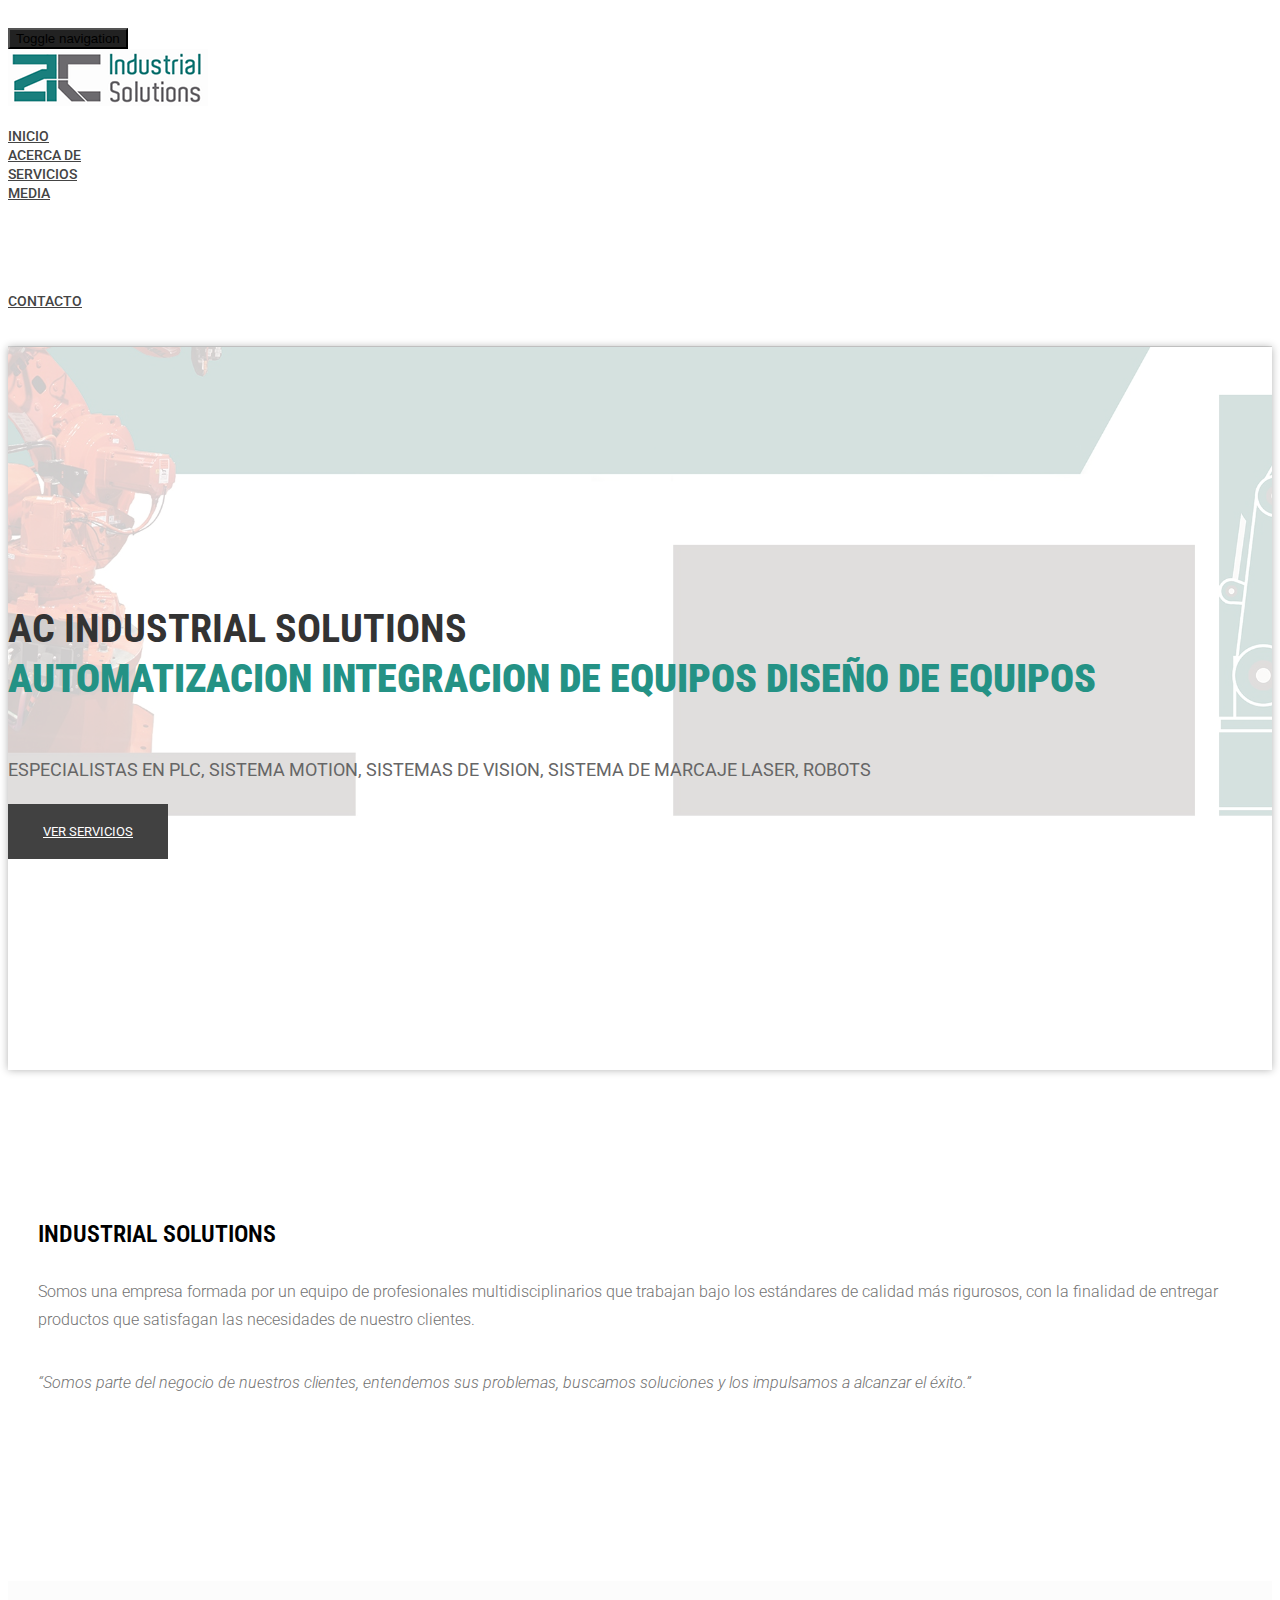
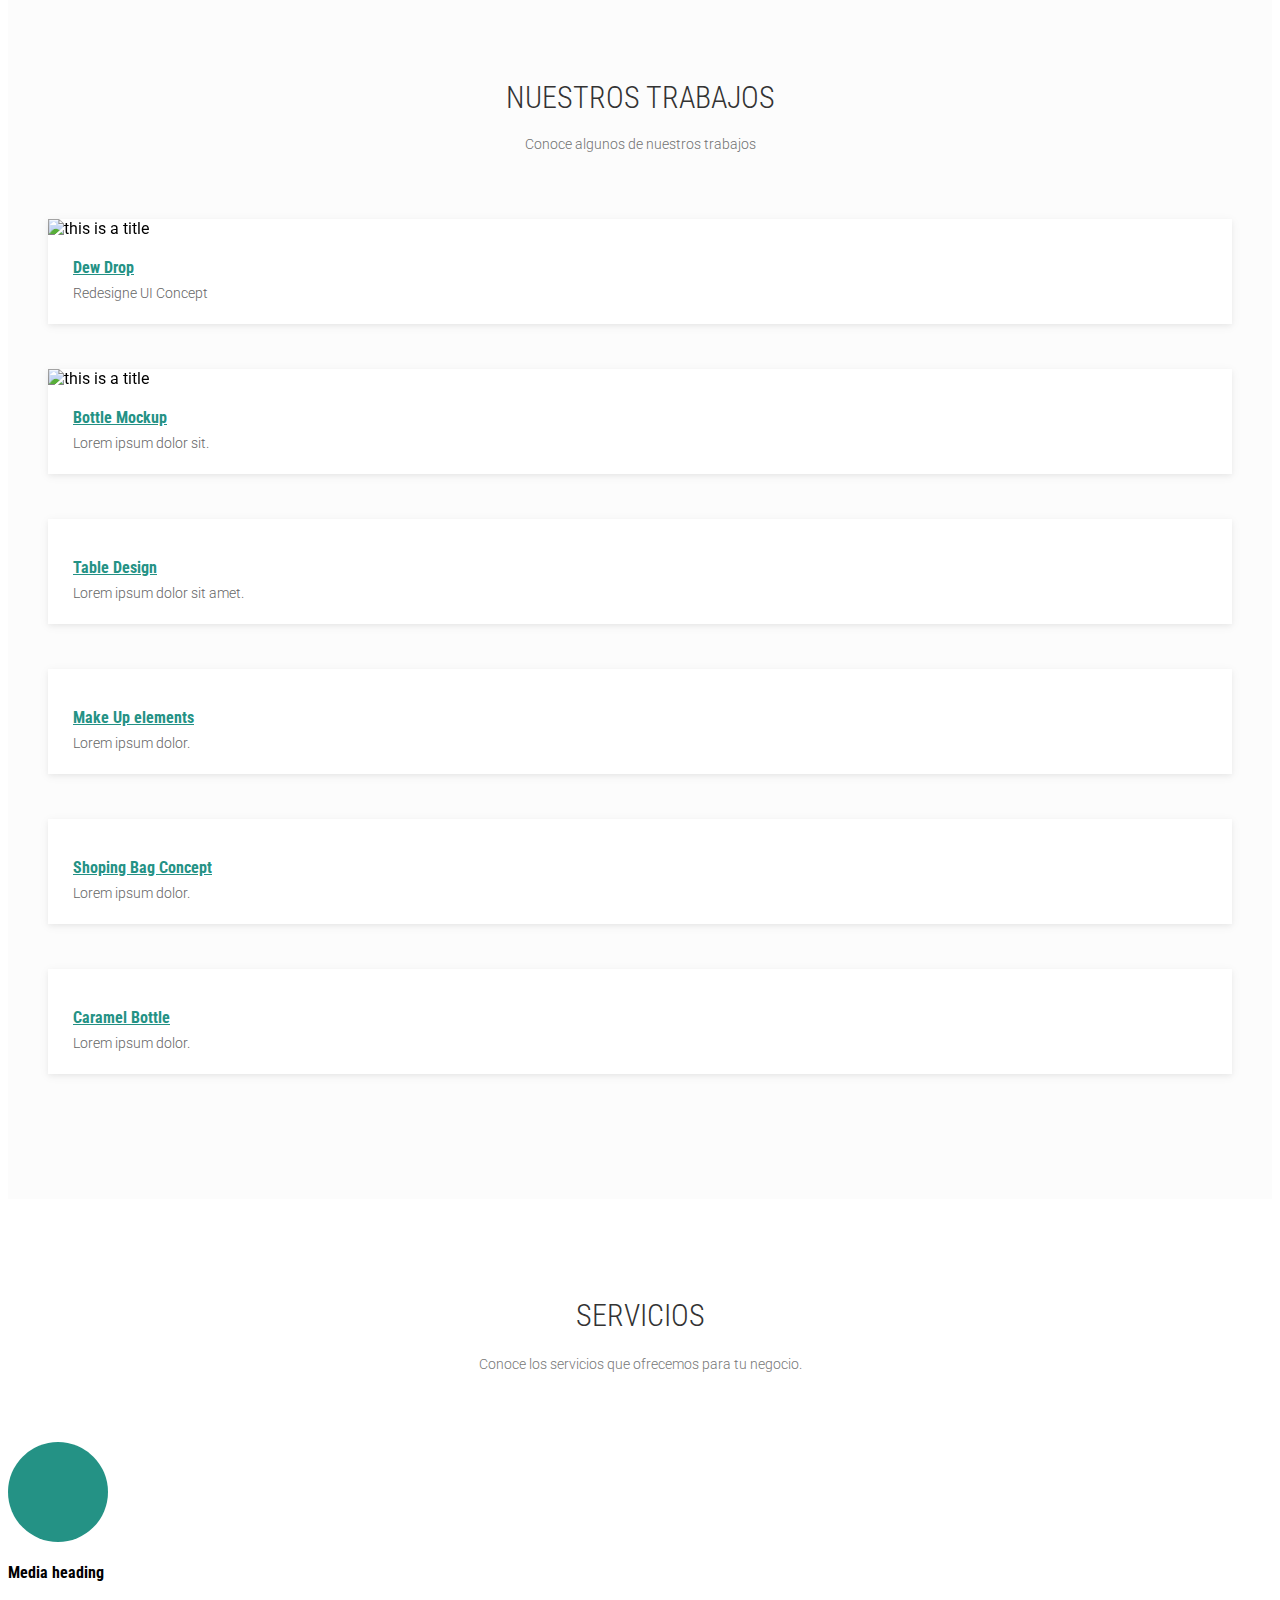
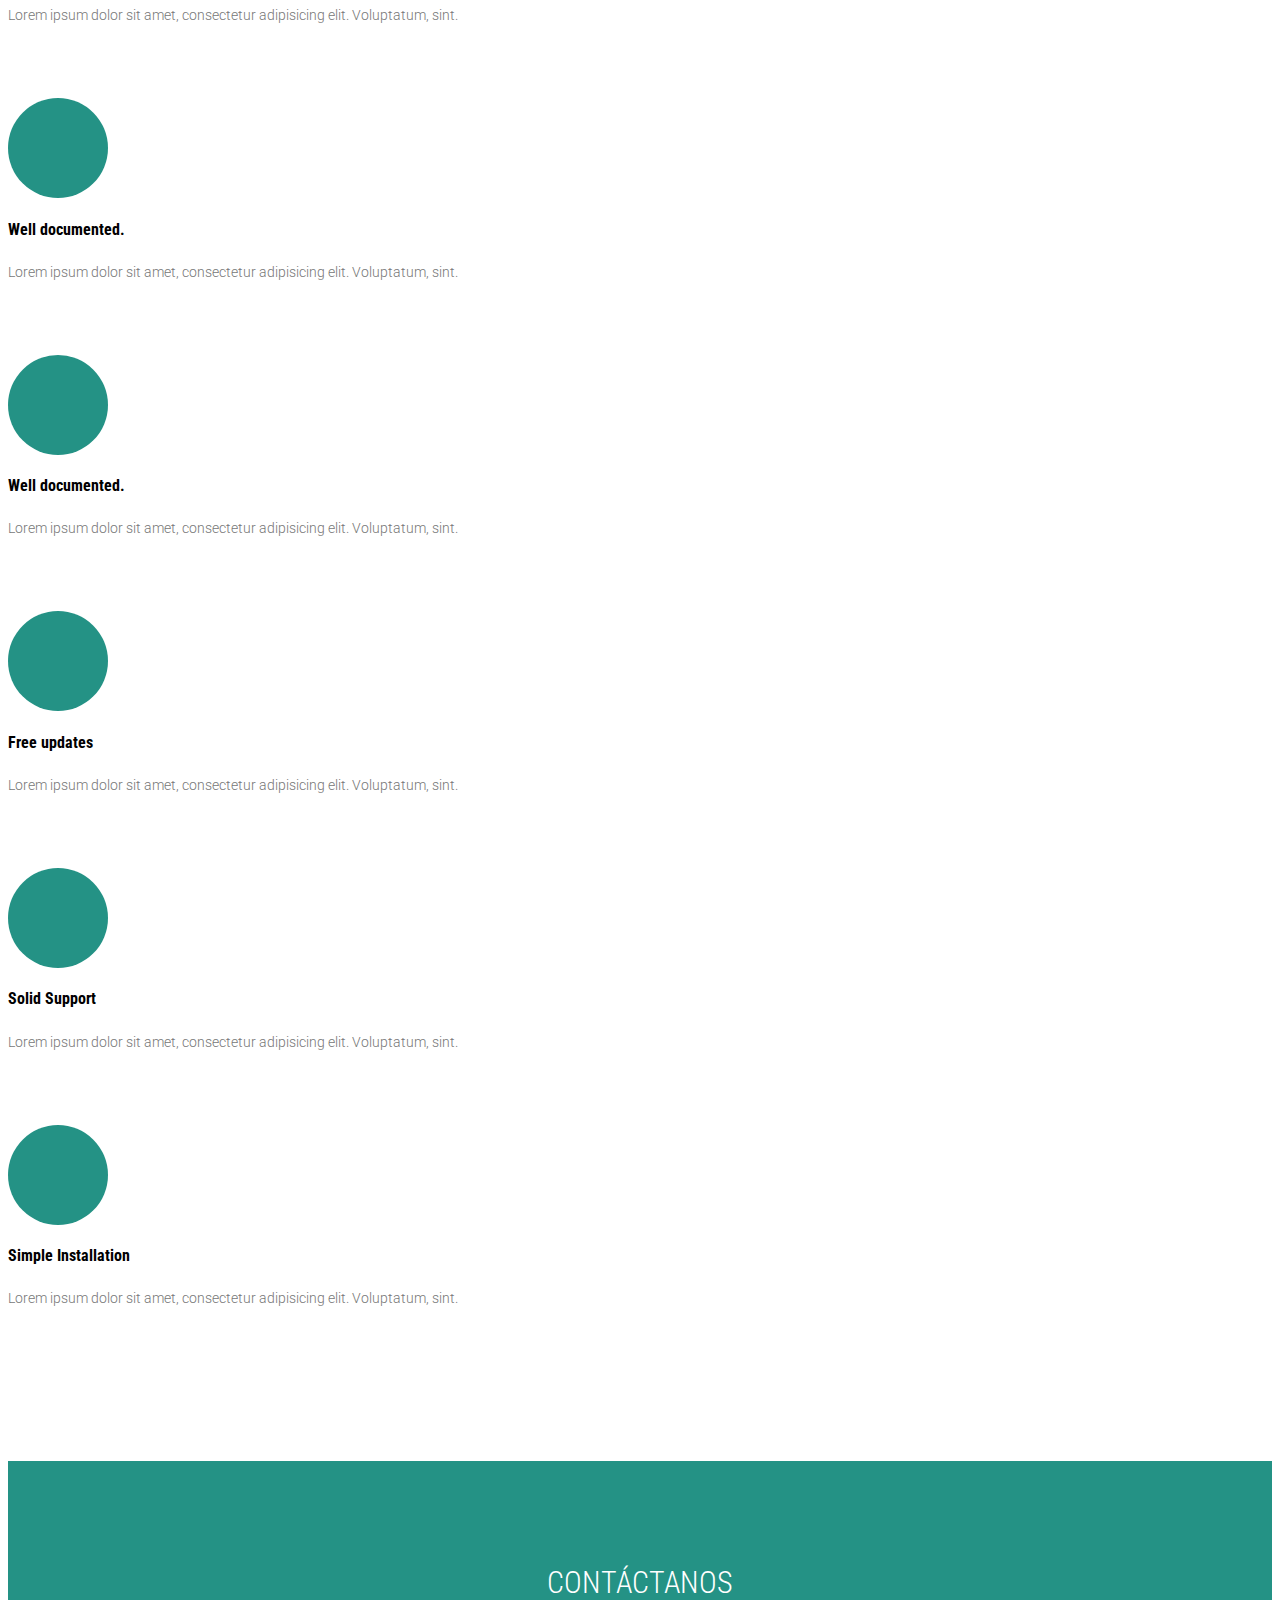
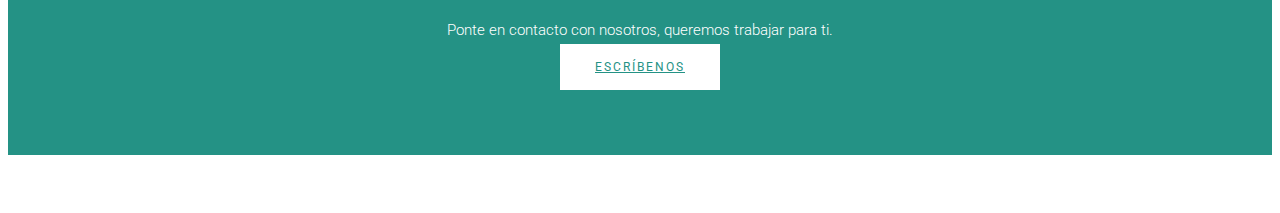
==== commit e7600e07: "Contacto" ====
--- a/web/index.html
+++ b/web/index.html
@@ -422,7 +422,7 @@
             Footer Section Start
             ================================================== -->
             <footer id="footer">
-                <div class="container">
+                <div class="container" style="display:none">
                     <div class="col-md-8">
                         <p class="copyright">Copyright: <span><script>document.write(new Date().getFullYear())</script></span> Design and Developed by <a href="http://www.Themefisher.com" target="_blank">Themefisher</a>. <br> 
                             Get More 
--- a/web/css/style.css
+++ b/web/css/style.css
@@ -87,7 +87,7 @@
 .social-share a {
   font-size: 20px;
   color: #fff;
-  background: #02bdd5;
+  background: #249285;
   padding: 4px 10px;
   display: inline-block;
 }
@@ -128,7 +128,7 @@
   background-size: cover;
   padding: 120px 0 25px 0;
   position: relative;
-  background: #02bdd5;
+  background: #249285;
   color: #fff;
 }
 
@@ -177,7 +177,7 @@
 
 /*=== MEDIA QUERY ===*/
 .navbar-default .navbar-nav li a:hover {
-  color: #02bdd5;
+  color: #249285;
 }
 
 .navbar.navbar-default {
@@ -241,7 +241,7 @@
 }
 
 #top-bar .main-menu li a:hover {
-  color: #02bdd5;
+  color: #249285;
 }
 
 .navbar-custom .nav li a {
@@ -361,7 +361,7 @@
 }
 
 #call-to-action {
-  background: #02bdd5;
+  background: #249285;
   background-size: cover;
   background-attachment: fixed;
   padding: 80px 0;
@@ -391,7 +391,7 @@
 #call-to-action .block .btn-contact {
   background: #fff;
   border: none;
-  color: #02bdd5;
+  color: #249285;
   padding: 16px 35px;
   margin-top: 20px;
   font-size: 12px;
@@ -446,7 +446,7 @@
 }
 
 .about-feature .about-feature-1 {
-  background: #02bdd5;
+  background: #249285;
 }
 
 .about-feature .about-feature-2 {
@@ -593,7 +593,7 @@
 }
 
 figure figcaption h4 a {
-  color: #02bdd5;
+  color: #249285;
 }
 
 figure figcaption p {
@@ -633,7 +633,7 @@
 #feature .icon {
   text-decoration: none;
   color: #fff;
-  background-color: #02bdd5;
+  background-color: #249285;
   height: 100px;
   text-align: center;
   width: 100px;
@@ -649,7 +649,7 @@
 
 .wrapper_404 h1 {
   font-size: 200px;
-  color: #02bdd5;
+  color: #249285;
   line-height: 1;
 }
 
@@ -710,15 +710,15 @@
 }
 
 .blog-content .btn-details {
-  color: #02bdd5;
+  color: #249285;
   padding: 0;
-  background: #02bdd5;
+  background: #249285;
   color: #fff;
   padding: 8px 18px;
   border-radius: 0;
   margin-top: 15px;
   border: 1px solid #fff;
-  box-shadow: 0px 0px 0px 1px #02bdd5;
+  box-shadow: 0px 0px 0px 1px #249285;
 }
 
 .blog-post-image {
@@ -797,7 +797,7 @@
 }
 
 .sidebar .recent-post ul li a:hover {
-  color: #02bdd5;
+  color: #249285;
 }
 
 .sidebar .recent-post time {
@@ -831,11 +831,11 @@
 #contact-section .contact-form .btn-send {
   color: #fff;
   outline: none;
-  background: #02bdd5;
+  background: #249285;
 }
 
 #contact-section .contact-form .btn-send:hover {
-  border: 1px solid #02bdd5;
+  border: 1px solid #249285;
 }
 
 #contact-section input {
@@ -880,7 +880,7 @@
 
 #contact-section .address i, #contact-section .email i, #contact-section .phone i {
   font-size: 45px;
-  color: #02bdd5;
+  color: #249285;
 }
 
 #contact-section .address h5, #contact-section .email h5, #contact-section .phone h5 {
@@ -962,7 +962,7 @@
 }
 
 .single-post .media .media-body a {
-  color: #02bdd5;
+  color: #249285;
   font-size: 12px;
 }
 
@@ -988,7 +988,7 @@
 }
 
 .single-post .post-comment .btn-send {
-  background: #02bdd5;
+  background: #249285;
   color: #fff;
   border-radius: 0;
 }
@@ -1003,7 +1003,7 @@
 
 #product-showcase-banner .block h2 {
   font-size: 40px;
-  color: #02bdd5;
+  color: #249285;
   margin-bottom: 20px;
   margin-top: 0;
 }
@@ -1132,7 +1132,7 @@
 
 #related-items .block h4 span {
   float: right;
-  color: #02bdd5;
+  color: #249285;
 }
 
 #related-items .block .img-overly {
@@ -1173,7 +1173,7 @@
 
 .service-page .service-parts .block i {
   font-size: 35px;
-  color: #02bdd5;
+  color: #249285;
 }
 
 .service-page .service-parts .block p {
@@ -1214,7 +1214,7 @@
 }
 
 .team-member h3 {
-  color: #02bdd5;
+  color: #249285;
   margin-bottom: 0;
   font-size: 20px;
 }
@@ -1224,7 +1224,7 @@
 }
 
 .team-member .social-icons a {
-  background: #02bdd5;
+  background: #249285;
   color: #fff;
   padding: 4px 8px;
   display: inline-block;
@@ -1247,7 +1247,7 @@
 }
 
 #footer .copyright a {
-  color: #02bdd5;
+  color: #249285;
 }
 
 #footer .social {
@@ -1262,11 +1262,11 @@
 
 #footer .social li a {
   font-size: 22px;
-  color: #02bdd5;
+  color: #249285;
 }
 
 .cd-headline.slide .cd-words-wrapper {
-  color: #02bdd5;
+  color: #249285;
 }
 
 ul.social-icons {
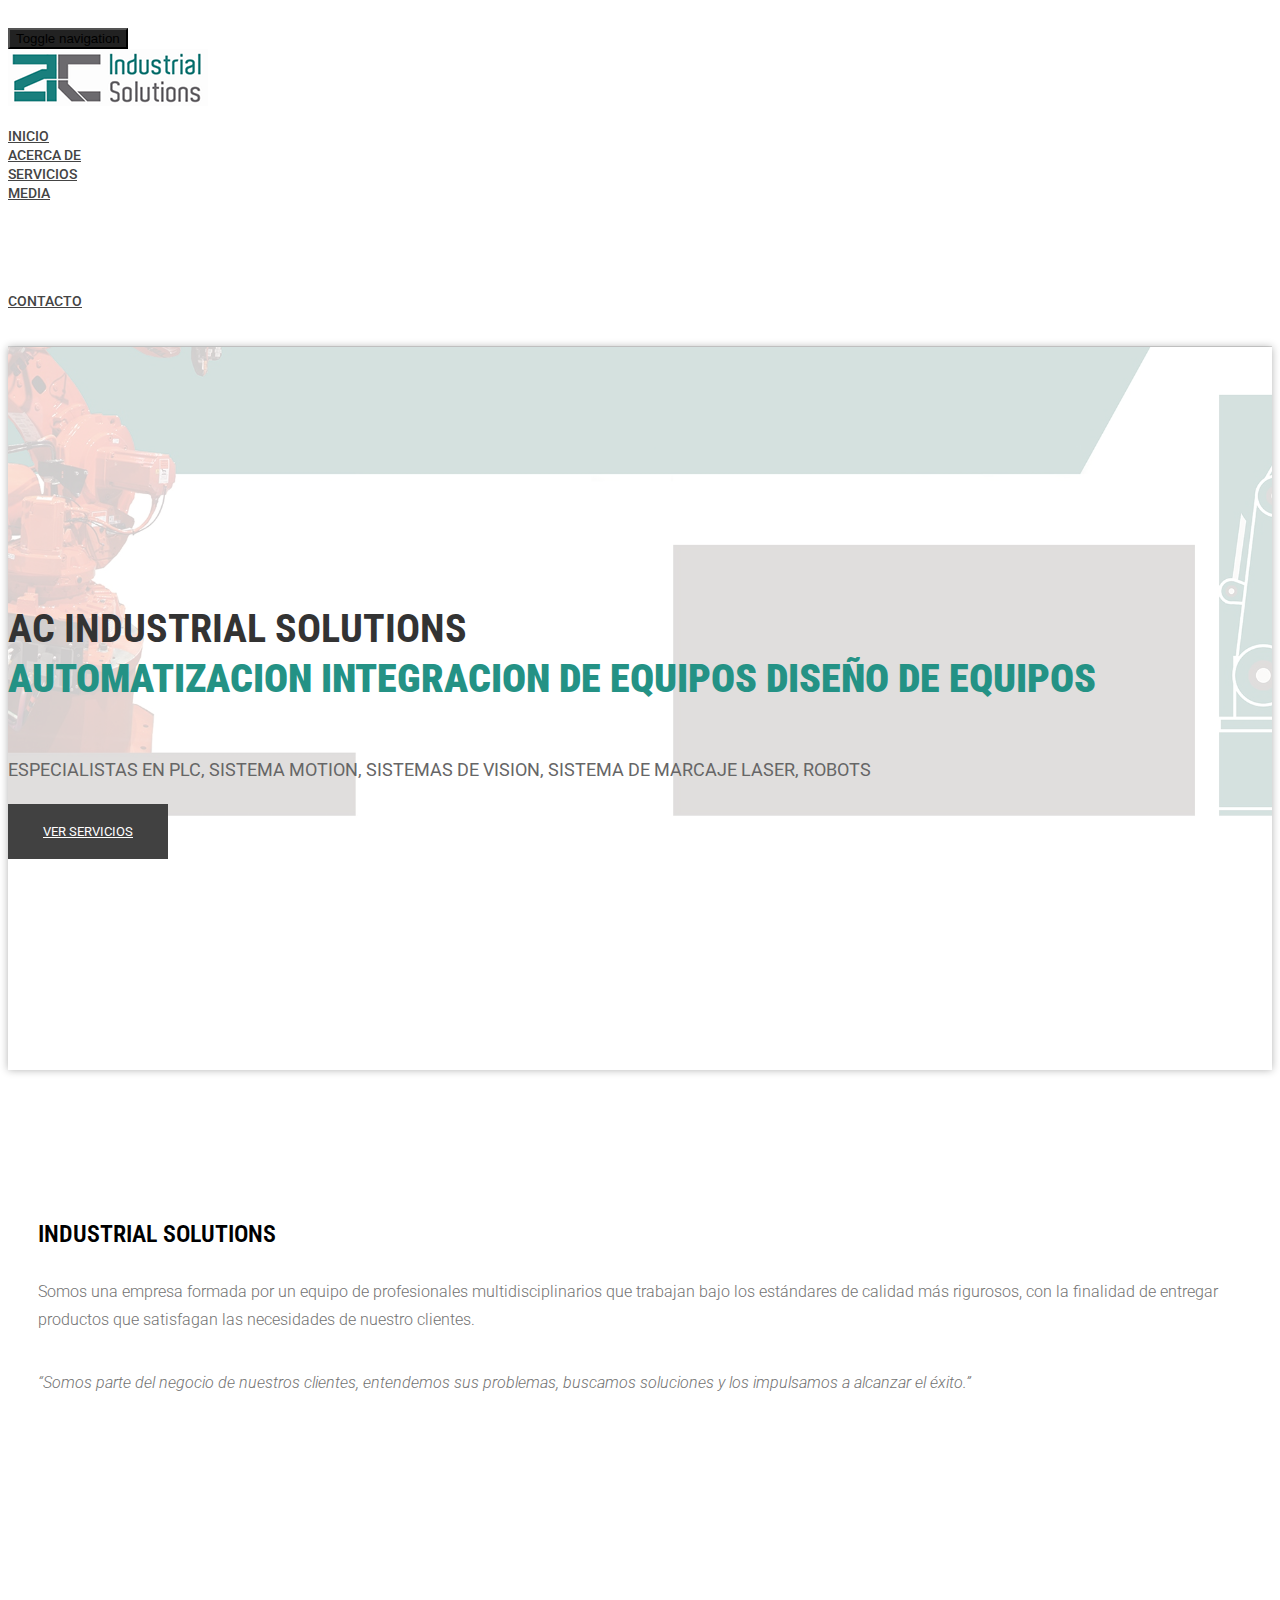
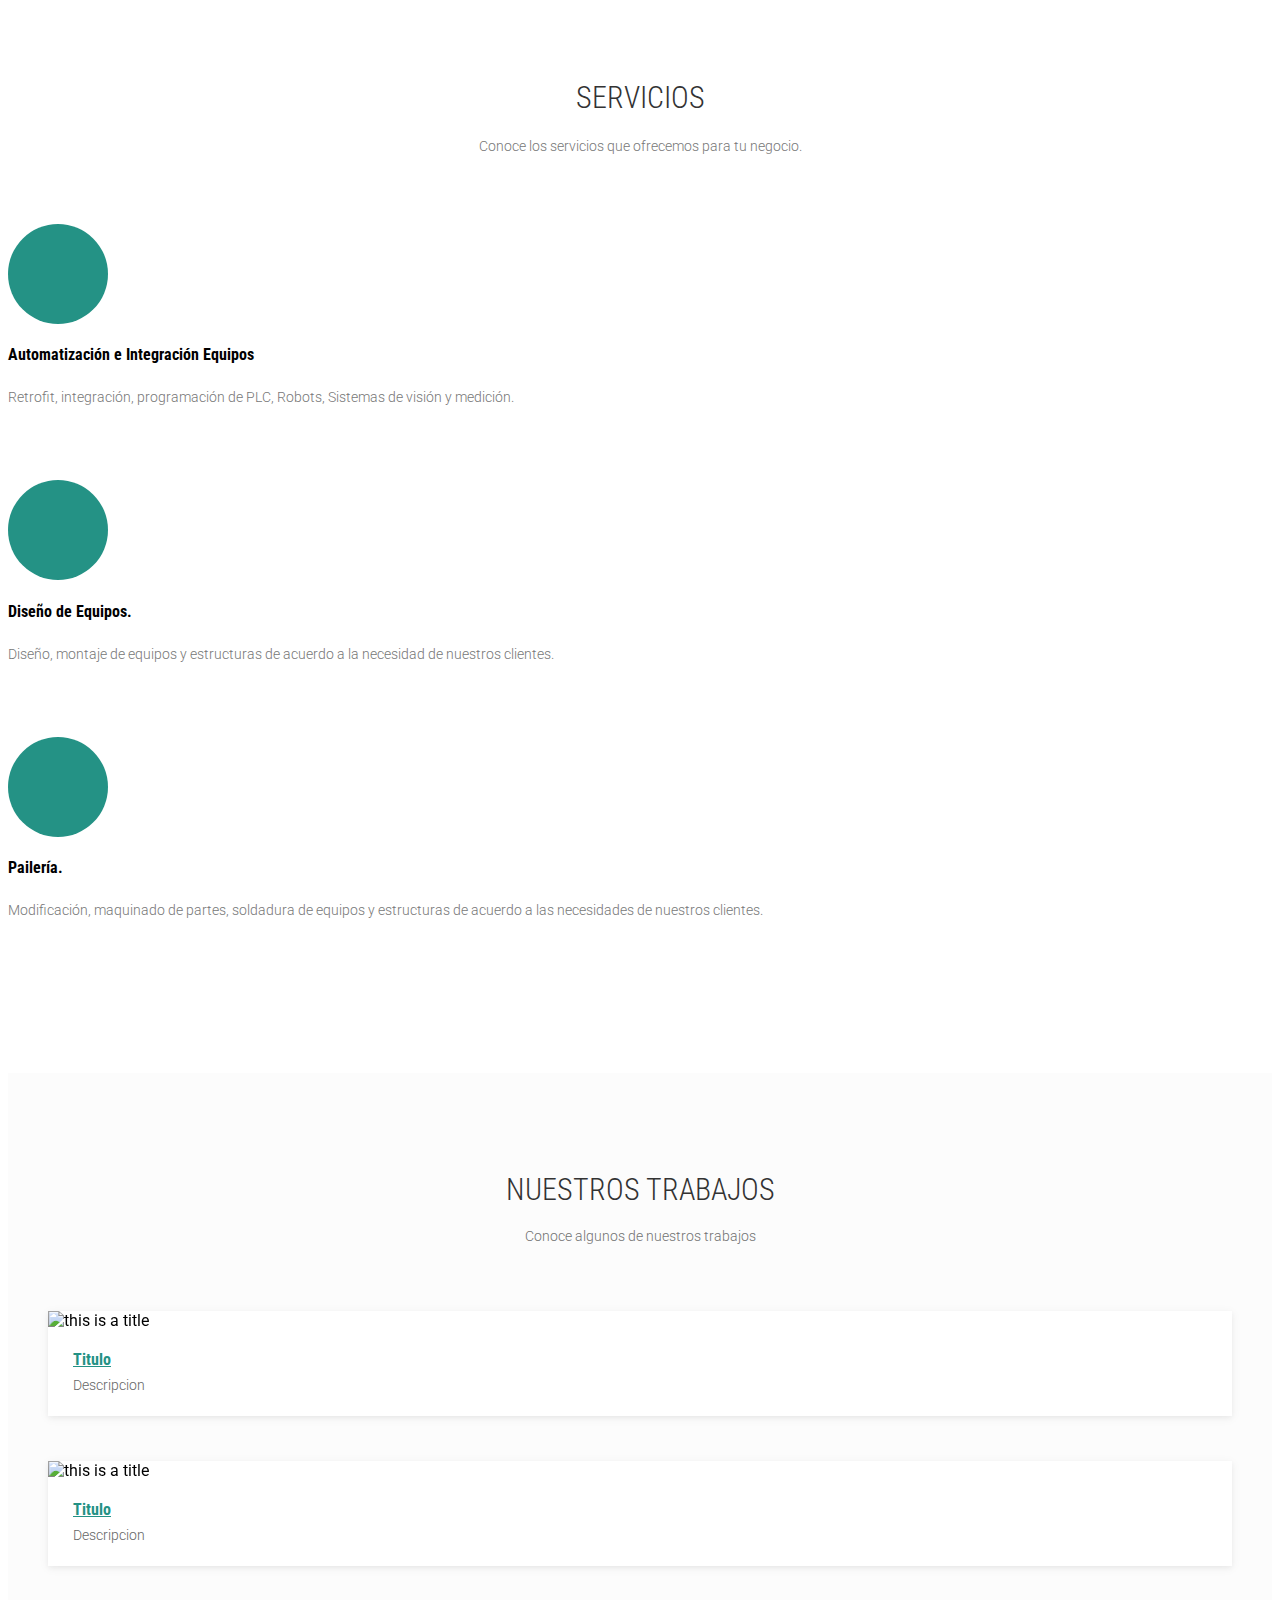
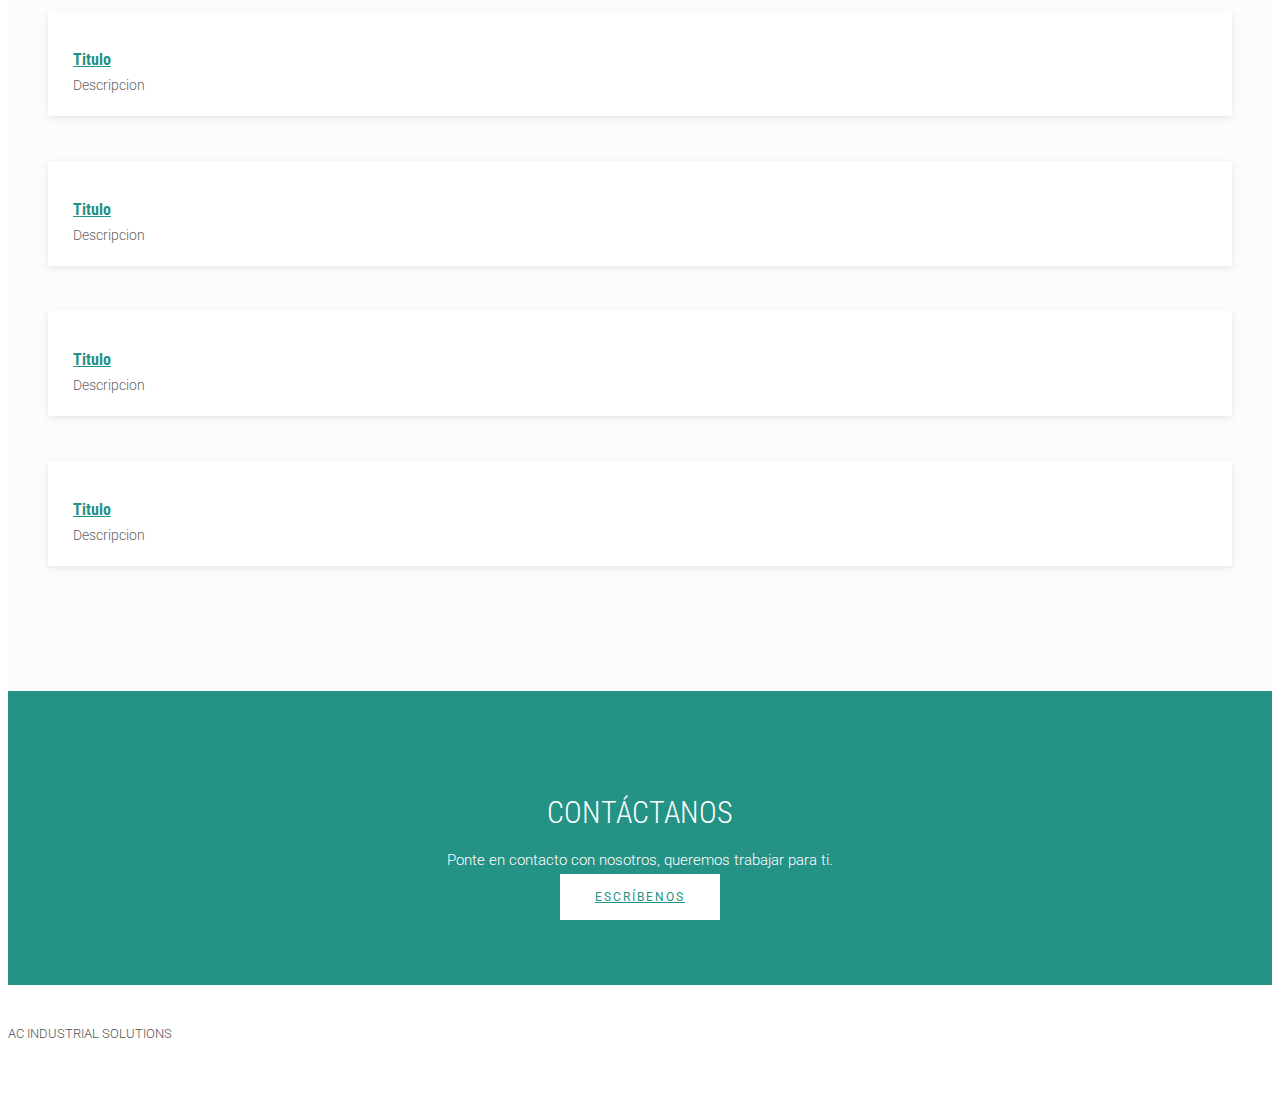
==== commit d270a131: "Logo" ====
--- a/web/index.html
+++ b/web/index.html
@@ -1,482 +1,430 @@
 ﻿<!DOCTYPE html>
 <html class="no-js">
-    <head>
-        <!-- Basic Page Needs
-        ================================================== -->
-        <meta charset="utf-8">
-        <meta http-equiv="Content-Type" content="text/html; charset=utf-8">
-        <link rel="icon" href="favicon.ico">
-        <title>AC INDUSTRIAL SOLUTIONS</title>
-        <meta name="description" content="">
-        <meta name="keywords" content="">
-        <meta name="author" content="">
-        <!-- Mobile Specific Metas
-        ================================================== -->
-        <meta name="format-detection" content="telephone=no">
-        <meta name="viewport" content="width=device-width, initial-scale=1">
-
-        
-        <!-- Template CSS Files
-        ================================================== -->
-        <!-- Twitter Bootstrs CSS -->
-        <link rel="stylesheet" href="plugins/bootstrap/bootstrap.min.css">
-        <!-- Ionicons Fonts Css -->
-        <link rel="stylesheet" href="plugins/ionicons/ionicons.min.css">
-        <!-- animate css -->
-        <link rel="stylesheet" href="plugins/animate-css/animate.css">
-        <!-- Hero area slider css-->
-        <link rel="stylesheet" href="plugins/slider/slider.css">
-        <!-- owl craousel css -->
-        <link rel="stylesheet" href="plugins/owl-carousel/owl.carousel.css">
-        <link rel="stylesheet" href="plugins/owl-carousel/owl.theme.css">
-        <!-- Fancybox -->
-        <link rel="stylesheet" href="plugins/facncybox/jquery.fancybox.css">
-        <!-- template main css file -->
-        <link rel="stylesheet" href="css/style.css">
-    </head>
-    <body>
-
-
-        <!--
-        ==================================================
-        Header Section Start
-        ================================================== -->
-        <header id="top-bar" class="navbar-fixed-top animated-header">
-            <div class="container">
-                <div class="navbar-header">
-                    <!-- responsive nav button -->
-                    <button type="button" class="navbar-toggle" data-toggle="collapse" data-target=".navbar-collapse">
+<head>
+    <!-- Basic Page Needs
+    ================================================== -->
+    <meta charset="utf-8">
+    <meta http-equiv="Content-Type" content="text/html; charset=utf-8">
+    <link rel="icon" href="favicon.ico">
+    <title>AC INDUSTRIAL SOLUTIONS</title>
+    <meta name="description" content="">
+    <meta name="keywords" content="">
+    <meta name="author" content="">
+    <!-- Mobile Specific Metas
+    ================================================== -->
+    <meta name="format-detection" content="telephone=no">
+    <meta name="viewport" content="width=device-width, initial-scale=1">
+
+    <!-- Template CSS Files
+    ================================================== -->
+    <!-- Twitter Bootstrs CSS -->
+    <link rel="stylesheet" href="plugins/bootstrap/bootstrap.min.css">
+    <!-- Ionicons Fonts Css -->
+    <link rel="stylesheet" href="plugins/ionicons/ionicons.min.css">
+    <!-- animate css -->
+    <link rel="stylesheet" href="plugins/animate-css/animate.css">
+    <!-- Hero area slider css-->
+    <link rel="stylesheet" href="plugins/slider/slider.css">
+    <!-- owl craousel css -->
+    <link rel="stylesheet" href="plugins/owl-carousel/owl.carousel.css">
+    <link rel="stylesheet" href="plugins/owl-carousel/owl.theme.css">
+    <!-- Fancybox -->
+    <link rel="stylesheet" href="plugins/facncybox/jquery.fancybox.css">
+    <!-- template main css file -->
+    <link rel="stylesheet" href="css/style.css">
+</head>
+<body>
+
+    <!--
+    ==================================================
+    Header Section Start
+    ================================================== -->
+    <header id="top-bar" class="navbar-fixed-top animated-header">
+        <div class="container">
+            <div class="navbar-header">
+                <!-- responsive nav button -->
+                <button type="button" class="navbar-toggle" data-toggle="collapse" data-target=".navbar-collapse">
                     <span class="sr-only">Toggle navigation</span>
                     <span class="icon-bar"></span>
                     <span class="icon-bar"></span>
                     <span class="icon-bar"></span>
-                    </button>
-                    <!-- /responsive nav button -->
-                    
-                    <!-- logo -->
-                    <div class="">
-                        <a href="index.html"  >
-                            <img src="images/logo.png" alt="">
+                </button>
+                <!-- /responsive nav button -->
+                <!-- logo -->
+                <div class="navbar-default">
+                    <a href="index.html">
+                        <img src="images/logo.png" alt="">
+                    </a>
+                </div>
+                <!-- /logo -->
+            </div>
+            <!-- main menu -->
+            <nav class="collapse navbar-collapse navbar-right" role="navigation">
+                <div class="main-menu">
+                    <ul class="nav navbar-nav navbar-right">
+                        <li>
+                            <a href="index.html">Inicio</a>
+                        </li>
+                        <li><a href="about.html">Acerca de</a></li>
+                        <li><a href="service.html">Servicios</a></li>
+                        <li class="dropdown">
+                            <a href="#" class="dropdown-toggle" data-toggle="dropdown">MEDIA <span class="caret"></span></a>
+                            <div class="dropdown-menu">
+                                <ul>
+                                    <li><a href="gallery.html">GALERIA</a></li>
+                                    <li><a href="video.html">VIDEOS</a></li>
+                                </ul>
+                            </div>
+                        </li>
+                        <li><a href="contact.html">CONTACTO</a></li>
+                    </ul>
+                </div>
+            </nav>
+            <!-- /main nav -->
+        </div>
+    </header>
+
+    <!--
+    ==================================================
+    Slider Section Start
+    ================================================== -->
+    <section id="hero-area">
+        <div class="container">
+            <div class="row">
+                <div class="col-md-12 text-center">
+                    <div class="block wow fadeInUp" data-wow-delay=".3s">
+                        <!-- Slider -->
+                        <section class="cd-intro">
+                            <h1 class="wow fadeInUp animated cd-headline slide" data-wow-delay=".4s">
+                                <span>AC INDUSTRIAL SOLUTIONS</span><br>
+                                <span class="cd-words-wrapper">
+                                    <b class="is-visible">AUTOMATIZACION</b>
+                                    <b>INTEGRACION DE EQUIPOS</b>
+                                    <b>DISEÑO DE EQUIPOS</b>
+                                </span>
+                            </h1>
+                        </section> <!-- cd-intro -->
+                        <!-- /.slider -->
+                        <h2 class="wow fadeInUp animated" data-wow-delay=".6s">
+                            <br />
+                            <b>
+                                ESPECIALISTAS EN PLC, SISTEMA MOTION, SISTEMAS DE VISION, SISTEMA DE MARCAJE LASER, ROBOTS
+                            </b>
+                        </h2>
+                        <a class="btn-lines dark light wow fadeInUp animated smooth-scroll btn btn-default btn-green" data-wow-delay=".9s" href="#works" data-section="#feature">Ver Servicios</a>
+                    </div>
+                </div>
+            </div>
+        </div>
+    </section><!--/#main-slider-->
+    <!--
+    ==================================================
+    About Section Start
+    ================================================== -->
+    <section id="about">
+        <div class="container">
+            <div class="row">
+                <div class="col-md-6 col-sm-6">
+                    <div class="block wow fadeInLeft" data-wow-delay=".3s" data-wow-duration="500ms">
+                        <h2>
+                            INDUSTRIAL SOLUTIONS
+                        </h2>
+                        <p>
+                            Somos una empresa formada por un equipo de profesionales multidisciplinarios que trabajan bajo los  estándares de calidad más  rigurosos, con la finalidad de entregar productos que satisfagan las necesidades de nuestro clientes.
+                        </p>
+                        <p>
+                            <i>“Somos parte del negocio de nuestros clientes, entendemos sus problemas, buscamos soluciones y los impulsamos a alcanzar el éxito.”</i>
+                        </p>
+                    </div>
+
+                </div>
+                <div class="col-md-6 col-sm-6">
+                    <div class="block wow fadeInRight" data-wow-delay=".3s" data-wow-duration="500ms">
+                        <img src="images/about/about.jpg" alt="">
+                    </div>
+                </div>
+            </div>
+        </div>
+    </section> <!-- /#about -->
+    <!--
+    ==================================================
+    Portfolio Section Start
+    ================================================== -->
+    <section id="feature">
+        <div class="container">
+            <div class="section-heading">
+                <h1 class="title wow fadeInDown" data-wow-delay=".3s">SERVICIOS</h1>
+                <p class="wow fadeInDown" data-wow-delay=".5s">
+                    Conoce los servicios que ofrecemos para tu negocio.
+                </p>
+            </div>
+            <div class="row">
+                <div class="col-md-4 col-lg-4 col-xs-12">
+                    <div class="media wow fadeInUp animated" data-wow-duration="500ms" data-wow-delay="300ms">
+                        <div class="media-left">
+                            <div class="icon">
+                                <i class="ion-android-settings"></i>
+                            </div>
+                        </div>
+                        <div class="media-body">
+                            <h4 class="media-heading">Automatización e Integración Equipos</h4>
+                            <p>Retrofit, integración, programación de PLC, Robots, Sistemas de visión y medición.</p>
+                        </div>
+                    </div>
+                </div>
+                <div class="col-md-4 col-lg-4 col-xs-12">
+                    <div class="media wow fadeInDown animated" data-wow-duration="500ms" data-wow-delay="600ms">
+                        <div class="media-left">
+                            <div class="icon">
+                                <i class="ion-pull-request"></i>
+                            </div>
+                        </div>
+                        <div class="media-body">
+                            <h4 class="media-heading">Diseño de Equipos.</h4>
+                            <p>Diseño, montaje de equipos y estructuras de acuerdo a la necesidad de nuestros clientes.</p>
+                        </div>
+                    </div>
+                </div>
+                <div class="col-md-4 col-lg-4 col-xs-12">
+                    <div class="media wow fadeInDown animated" data-wow-duration="500ms" data-wow-delay="900ms">
+                        <div class="media-left">
+                            <div class="icon">
+                                <i class="ion-hammer"></i>
+                            </div>
+                        </div>
+                        <div class="media-body">
+                            <h4 class="media-heading">Pailería.</h4>
+                            <p>Modificación, maquinado de partes, soldadura de equipos y estructuras de acuerdo a las necesidades de nuestros clientes.</p>
+                        </div>
+                    </div>
+                </div>
+            </div>
+        </div>
+    </section> <!-- /#feature -->
+    <!--
+    ==================================================
+    Portfolio Section Start
+    ================================================== -->
+    <section id="works" class="works">
+        <div class="container">
+            <div class="section-heading">
+                <h1 class="title wow fadeInDown" data-wow-delay=".3s">NUESTROS TRABAJOS</h1>
+                <p class="wow fadeInDown" data-wow-delay=".5s">
+                    Conoce algunos de nuestros trabajos
+                </p>
+            </div>
+            <div class="row">
+                <div class="col-sm-4 col-xs-12">
+                    <figure class="wow fadeInLeft animated portfolio-item" data-wow-duration="500ms" data-wow-delay="0ms">
+                        <div class="img-wrapper">
+                            <img src="images/portfolio/item-1.jpg" class="img-responsive" alt="this is a title">
+                            <div class="overlay">
+                                <div class="buttons">
+                                    <a rel="gallery" class="fancybox" href="images/portfolio/item-1.jpg">Ver</a>
+                                </div>
+                            </div>
+                        </div>
+                        <figcaption>
+                            <h4>
+                                <a href="#">
+                                    Titulo
+                                </a>
+                            </h4>
+                            <p>
+                                Descripcion
+                            </p>
+                        </figcaption>
+                    </figure>
+                </div>
+                <div class="col-sm-4 col-xs-12">
+                    <figure class="wow fadeInLeft animated" data-wow-duration="500ms" data-wow-delay="300ms">
+                        <div class="img-wrapper">
+                            <img src="images/portfolio/item-2.jpg" class="img-responsive" alt="this is a title">
+                            <div class="overlay">
+                                <div class="buttons">
+                                    <a rel="gallery" class="fancybox" href="images/portfolio/item-2.jpg">Ver</a>
+                                </div>
+                            </div>
+                        </div>
+                        <figcaption>
+                            <h4>
+                                <a href="#">
+                                    Titulo
+                                </a>
+                            </h4>
+                            <p>
+                                Descripcion
+                            </p>
+                        </figcaption>
+                    </figure>
+                </div>
+                <div class="col-sm-4 col-xs-12">
+                    <figure class="wow fadeInLeft animated" data-wow-duration="500ms" data-wow-delay="300ms">
+                        <div class="img-wrapper">
+                            <img src="images/portfolio/item-3.jpg" class="img-responsive" alt="">
+                            <div class="overlay">
+                                <div class="buttons">
+                                    <a rel="gallery" class="fancybox" href="images/portfolio/item-3.jpg">Ver</a>
+                                </div>
+                            </div>
+                        </div>
+                        <figcaption>
+                            <h4>
+                                <a href="#">
+                                    Titulo
+                                </a>
+                            </h4>
+                            <p>
+                                Descripcion
+                            </p>
+                        </figcaption>
+                    </figure>
+                </div>
+                <div class="col-sm-4 col-xs-12">
+                    <figure class="wow fadeInLeft animated" data-wow-duration="500ms" data-wow-delay="600ms">
+                        <div class="img-wrapper">
+                            <img src="images/portfolio/item-4.jpg" class="img-responsive" alt="">
+                            <div class="overlay">
+                                <div class="buttons">
+                                    <a rel="gallery" class="fancybox" href="images/portfolio/item-4.jpg">Ver</a>
+
+                                </div>
+                            </div>
+                        </div>
+                        <figcaption>
+                            <h4>
+                                <a href="#">
+                                    Titulo
+                                </a>
+                            </h4>
+                            <p>
+                                Descripcion
+                            </p>
+                        </figcaption>
+                    </figure>
+                </div>
+                <div class="col-sm-4 col-xs-12">
+                    <figure class="wow fadeInLeft animated" data-wow-duration="500ms" data-wow-delay="900ms">
+                        <div class="img-wrapper">
+                            <img src="images/portfolio/item-5.jpg" class="img-responsive" alt="">
+                            <div class="overlay">
+                                <div class="buttons">
+                                    <a rel="gallery" class="fancybox" href="images/portfolio/item-5.jpg">Ver</a>
+                                </div>
+                            </div>
+                        </div>
+                        <figcaption>
+                            <h4>
+                                <a href="#">
+                                    Titulo
+                                </a>
+                            </h4>
+                            <p>
+                                Descripcion
+                            </p>
+                        </figcaption>
+                    </figure>
+                </div>
+                <div class="col-sm-4 col-xs-12">
+                    <figure class="wow fadeInLeft animated" data-wow-duration="500ms" data-wow-delay="1200ms">
+                        <div class="img-wrapper">
+                            <img src="images/portfolio/item-6.jpg" class="img-responsive" alt="">
+                            <div class="overlay">
+                                <div class="buttons">
+                                    <a rel="gallery" class="fancybox" href="images/portfolio/item-6.jpg">Ver</a>
+                                </div>
+                            </div>
+                        </div>
+                        <figcaption>
+                            <h4>
+                                <a href="#">
+                                    Titulo
+                                </a>
+                            </h4>
+                            <p>
+                                Descripcion
+                            </p>
+                        </figcaption>
+                    </figure>
+                </div>
+            </div>
+        </div>
+    </section> <!-- #works -->
+    <!--
+    ==================================================
+    Call To Action Section Start
+    ================================================== -->
+    <section id="call-to-action">
+        <div class="container">
+            <div class="row">
+                <div class="col-md-12">
+                    <div class="block">
+                        <h2 class="title wow fadeInDown" data-wow-delay=".3s" data-wow-duration="500ms">
+                            CONTÁCTANOS</h1>
+                            <p class="wow fadeInDown" data-wow-delay=".5s" data-wow-duration="500ms">Ponte en contacto con nosotros, queremos trabajar para ti.</p>
+                            <a href="contact.html" class="btn btn-default btn-contact wow fadeInDown" data-wow-delay=".7s" data-wow-duration="500ms">ESCRÍBENOS</a>
+                    </div>
+                </div>
+
+            </div>
+        </div>
+    </section>
+    <!--
+    ==================================================
+    Footer Section Start
+    ================================================== -->
+    <footer id="footer">
+        <div class="container" style="">
+            <div class="col-md-8">
+                <p class="copyright">
+                    AC INDUSTRIAL SOLUTIONS
+                </p>
+            </div>
+            <div class="col-md-4">
+                <!-- Social Media -->
+                <ul class="social">
+                    <li>
+                        <a href="http://wwww.fb.com/themefisher" class="Facebook">
+                            <i class="ion-social-facebook"></i>
                         </a>
-                    </div>
-                    <!-- /logo -->
-                </div>
-                <!-- main menu -->
-                <nav class="collapse navbar-collapse navbar-right" role="navigation">
-                    <div class="main-menu">
-                        <ul class="nav navbar-nav navbar-right">
-                            <li>
-                                <a href="index.html" >Inicio</a>
-                            </li>
-                            <li><a href="about.html">Acerca de</a></li>
-                            <li><a href="service.html">Servicios</a></li>
-                            <li class="dropdown">
-                                <a href="#" class="dropdown-toggle" data-toggle="dropdown">MEDIA <span class="caret"></span></a>
-                                <div class="dropdown-menu">
-                                    <ul>
-                                        <li><a href="404.html">GALERIA</a></li>
-                                        <li><a href="gallery.html">VIDEOS</a></li>
-                                    </ul>
-                                </div>
-                            </li>                            
-                            <li><a href="contact.html">CONTACTO</a></li>
-                        </ul>
-                    </div>
-                </nav>
-                <!-- /main nav -->
-            </div>
-        </header>
-        
-
-<!--
-==================================================
-Slider Section Start
-================================================== -->
-<section id="hero-area" >
-<div class="container">
-    <div class="row">
-        <div class="col-md-12 text-center">
-            <div class="block wow fadeInUp" data-wow-delay=".3s">
-                <!-- Slider -->
-                <section class="cd-intro">
-                    <h1 class="wow fadeInUp animated cd-headline slide" data-wow-delay=".4s" >
-                    <span>AC INDUSTRIAL SOLUTIONS</span><br>
-                    <span class="cd-words-wrapper">
-                        <b class="is-visible">AUTOMATIZACION</b>
-                        <b>INTEGRACION DE EQUIPOS</b>
-                        <b>DISEÑO DE EQUIPOS</b>
-                    </span>
-                    </h1>
-                    </section> <!-- cd-intro -->
-                    <!-- /.slider -->
-                    <h2 class="wow fadeInUp animated" data-wow-delay=".6s" >
-                        <br />
-                        <b>
-                            ESPECIALISTAS EN PLC, SISTEMA MOTION, SISTEMAS DE VISION, SISTEMA DE MARCAJE LASER, ROBOTS
-                        </b>
-                    </h2>
-                    <a class="btn-lines dark light wow fadeInUp animated smooth-scroll btn btn-default btn-green" data-wow-delay=".9s" href="#works" data-section="#works">Ver Servicios</a>
-                </div>
-            </div>
-        </div>
-    </div>
-</section><!--/#main-slider-->
-
-<!--
-==================================================
-About Section Start
-================================================== -->
-<section id="about">
-    <div class="container">
-        <div class="row">
-            <div class="col-md-6 col-sm-6">
-                <div class="block wow fadeInLeft" data-wow-delay=".3s" data-wow-duration="500ms">
-                    <h2>
-                    INDUSTRIAL SOLUTIONS
-                    </h2>
-                    <p>
-                        Somos una empresa formada por un equipo de profesionales multidisciplinarios que trabajan bajo los  estándares de calidad más  rigurosos, con la finalidad de entregar productos que satisfagan las necesidades de nuestro clientes.
-                    </p>
-                    <p>
-                        <i>“Somos parte del negocio de nuestros clientes, entendemos sus problemas, buscamos soluciones y los impulsamos a alcanzar el éxito.”</i>
-                    </p>
-                </div>
-                
-            </div>
-            <div class="col-md-6 col-sm-6">
-                <div class="block wow fadeInRight" data-wow-delay=".3s" data-wow-duration="500ms">
-                    <img src="images/about/about.jpg" alt="">
-                </div>
-            </div>
-        </div>
-    </div>
-</section> <!-- /#about -->
-
-
-<!--
-==================================================
-Portfolio Section Start
-================================================== -->
-<section id="works" class="works">
-    <div class="container">
-        <div class="section-heading">
-            <h1 class="title wow fadeInDown" data-wow-delay=".3s">NUESTROS TRABAJOS</h1>
-            <p class="wow fadeInDown" data-wow-delay=".5s">
-                Conoce algunos de nuestros trabajos
-            </p>
-        </div>
-        <div class="row">
-            <div class="col-sm-4 col-xs-12">
-                <figure class="wow fadeInLeft animated portfolio-item" data-wow-duration="500ms" data-wow-delay="0ms">
-                    <div class="img-wrapper">
-                        <img src="images/portfolio/item-1.jpg" class="img-responsive" alt="this is a title" >
-                        <div class="overlay">
-                            <div class="buttons">
-                                <a rel="gallery" class="fancybox" href="images/portfolio/item-1.jpg">Ver</a>                              
-                            </div>
-                        </div>
-                    </div>
-                    <figcaption>
-                    <h4>
-                    <a href="#">
-                        Dew Drop
-                    </a>
-                    </h4>
-                    <p>
-                        Redesigne UI Concept
-                    </p>
-                    </figcaption>
-                </figure>
-            </div>
-            <div class="col-sm-4 col-xs-12">
-                <figure class="wow fadeInLeft animated" data-wow-duration="500ms" data-wow-delay="300ms">
-                    <div class="img-wrapper">
-                        <img src="images/portfolio/item-2.jpg" class="img-responsive" alt="this is a title" >
-                        <div class="overlay">
-                            <div class="buttons">
-                                <a rel="gallery" class="fancybox" href="images/portfolio/item-2.jpg">Ver</a>                                
-                            </div>
-                        </div>
-                    </div>
-                    <figcaption>
-                    <h4>
-                    <a href="#">
-                        Bottle Mockup
-                    </a>
-                    </h4>
-                    <p>
-                        Lorem ipsum dolor sit.
-                    </p>
-                    </figcaption>
-                </figure>
-            </div>
-            <div class="col-sm-4 col-xs-12">
-                <figure class="wow fadeInLeft animated" data-wow-duration="500ms" data-wow-delay="300ms">
-                    <div class="img-wrapper">
-                        <img src="images/portfolio/item-3.jpg" class="img-responsive" alt="" >
-                        <div class="overlay">
-                            <div class="buttons">
-                                <a rel="gallery" class="fancybox" href="images/portfolio/item-3.jpg">Ver</a>                                
-                            </div>
-                        </div>
-                    </div>
-                    <figcaption>
-                    <h4>
-                    <a href="#">
-                        Table Design
-                    </a>
-                    </h4>
-                    <p>
-                        Lorem ipsum dolor sit amet.
-                    </p>
-                    </figcaption>
-                </figure>
-            </div>
-            <div class="col-sm-4 col-xs-12">
-                <figure class="wow fadeInLeft animated" data-wow-duration="500ms" data-wow-delay="600ms">
-                    <div class="img-wrapper">
-                        <img src="images/portfolio/item-4.jpg" class="img-responsive" alt="" >
-                        <div class="overlay">
-                            <div class="buttons">
-                                <a rel="gallery" class="fancybox" href="images/portfolio/item-4.jpg">Ver</a>
-                                
-                            </div>
-                        </div>
-                    </div>
-                    <figcaption>
-                    <h4>
-                    <a href="#">
-                        Make Up elements
-                    </a>
-                    </h4>
-                    <p>
-                        Lorem ipsum dolor.
-                    </p>
-                    </figcaption>
-                </figure>
-            </div>
-            <div class="col-sm-4 col-xs-12">
-                <figure class="wow fadeInLeft animated" data-wow-duration="500ms" data-wow-delay="900ms">
-                    <div class="img-wrapper">
-                        <img src="images/portfolio/item-5.jpg" class="img-responsive" alt="" >
-                        <div class="overlay">
-                            <div class="buttons">
-                                <a rel="gallery" class="fancybox" href="images/portfolio/item-5.jpg">Ver</a>                                
-                            </div>
-                        </div>
-                    </div>
-                    <figcaption>
-                    <h4>
-                    <a href="#">
-                        Shoping Bag Concept
-                    </a>
-                    </h4>
-                    <p>
-                        Lorem ipsum dolor.
-                    </p>
-                    </figcaption>
-                </figure>
-            </div>
-            <div class="col-sm-4 col-xs-12">
-                <figure class="wow fadeInLeft animated" data-wow-duration="500ms" data-wow-delay="1200ms">
-                    <div class="img-wrapper">
-                        <img src="images/portfolio/item-6.jpg" class="img-responsive" alt="" >
-                        <div class="overlay">
-                            <div class="buttons">
-                                <a rel="gallery" class="fancybox" href="images/portfolio/item-6.jpg">Ver</a>                                
-                            </div>
-                        </div>
-                    </div>
-                    <figcaption>
-                    <h4>
-                    <a href="#">
-                        Caramel Bottle
-                    </a>
-                    </h4>
-                    <p>
-                        Lorem ipsum dolor.
-                    </p>
-                    </figcaption>
-                </figure>
-            </div>
-        </div>
-    </div>
-</section> <!-- #works -->
-<!--
-==================================================
-Portfolio Section Start
-================================================== -->
-<section id="feature">
-    <div class="container">
-        <div class="section-heading">
-            <h1 class="title wow fadeInDown" data-wow-delay=".3s">SERVICIOS</h1>
-            <p class="wow fadeInDown" data-wow-delay=".5s">
-                Conoce los servicios que ofrecemos para tu negocio.
-            </p>
-        </div>
-        <div class="row">
-            <div class="col-md-4 col-lg-4 col-xs-12">
-                <div class="media wow fadeInUp animated" data-wow-duration="500ms" data-wow-delay="300ms">
-                    <div class="media-left">
-                        <div class="icon">
-                            <i class="ion-ios-flask-outline"></i>
-                        </div>
-                    </div>
-                    <div class="media-body">
-                        <h4 class="media-heading">Media heading</h4>
-                        <p>Lorem ipsum dolor sit amet, consectetur adipisicing elit. Voluptatum, sint.</p>
-                    </div>
-                </div>
-            </div>
-            <div class="col-md-4 col-lg-4 col-xs-12">
-                <div class="media wow fadeInDown animated" data-wow-duration="500ms" data-wow-delay="600ms">
-                    <div class="media-left">
-                        <div class="icon">
-                            <i class="ion-ios-lightbulb-outline"></i>
-                        </div>
-                    </div>
-                    <div class="media-body">
-                        <h4 class="media-heading">Well documented.</h4>
-                        <p>Lorem ipsum dolor sit amet, consectetur adipisicing elit. Voluptatum, sint.</p>
-                    </div>
-                </div>
-            </div>
-            <div class="col-md-4 col-lg-4 col-xs-12">
-                <div class="media wow fadeInDown animated" data-wow-duration="500ms" data-wow-delay="900ms">
-                    <div class="media-left">
-                        <div class="icon">
-                            <i class="ion-ios-lightbulb-outline"></i>
-                        </div>
-                    </div>
-                    <div class="media-body">
-                        <h4 class="media-heading">Well documented.</h4>
-                        <p>Lorem ipsum dolor sit amet, consectetur adipisicing elit. Voluptatum, sint.</p>
-                    </div>
-                </div>
-            </div>
-            <div class="col-md-4 col-lg-4 col-xs-12">
-                <div class="media wow fadeInDown animated" data-wow-duration="500ms" data-wow-delay="1200ms">
-                    <div class="media-left">
-                        <div class="icon">
-                            <i class="ion-ios-americanfootball-outline"></i>
-                        </div>
-                    </div>
-                    <div class="media-body">
-                        <h4 class="media-heading">Free updates</h4>
-                        <p>Lorem ipsum dolor sit amet, consectetur adipisicing elit. Voluptatum, sint.</p>
-                    </div>
-                </div>
-            </div>
-            <div class="col-md-4 col-lg-4 col-xs-12">
-                <div class="media wow fadeInDown animated" data-wow-duration="500ms" data-wow-delay="1500ms">
-                    <div class="media-left">
-                        <div class="icon">
-                            <i class="ion-ios-keypad-outline"></i>
-                        </div>
-                    </div>
-                    <div class="media-body">
-                        <h4 class="media-heading">Solid Support</h4>
-                        <p>Lorem ipsum dolor sit amet, consectetur adipisicing elit. Voluptatum, sint.</p>
-                    </div>
-                </div>
-            </div>
-            <div class="col-md-4 col-lg-4 col-xs-12">
-                <div class="media wow fadeInDown animated" data-wow-duration="500ms" data-wow-delay="1800ms">
-                    <div class="media-left">
-                        <div class="icon">
-                            <i class="ion-ios-barcode-outline"></i>
-                        </div>
-                    </div>
-                    <div class="media-body">
-                        <h4 class="media-heading">Simple Installation</h4>
-                        <p>Lorem ipsum dolor sit amet, consectetur adipisicing elit. Voluptatum, sint.</p>
-                    </div>
-                </div>
-            </div>
-        </div>
-    </div>
-</section> <!-- /#feature -->
-
-
-            <!--
-            ==================================================
-            Call To Action Section Start
-            ================================================== -->
-            <section id="call-to-action">
-                <div class="container">
-                    <div class="row">
-                        <div class="col-md-12">
-                            <div class="block">
-                                <h2 class="title wow fadeInDown" data-wow-delay=".3s" data-wow-duration="500ms">CONTÁCTANOS</h1>
-                                <p class="wow fadeInDown" data-wow-delay=".5s" data-wow-duration="500ms">Ponte en contacto con nosotros, queremos trabajar para ti.</p>
-                                <a href="contact.html" class="btn btn-default btn-contact wow fadeInDown" data-wow-delay=".7s" data-wow-duration="500ms">ESCRÍBENOS</a>
-                            </div>
-                        </div>
-                        
-                    </div>
-                </div>
-            </section>
-
-            <!--
-            ==================================================
-            Footer Section Start
-            ================================================== -->
-            <footer id="footer">
-                <div class="container" style="display:none">
-                    <div class="col-md-8">
-                        <p class="copyright">Copyright: <span><script>document.write(new Date().getFullYear())</script></span> Design and Developed by <a href="http://www.Themefisher.com" target="_blank">Themefisher</a>. <br> 
-                            Get More 
-                            <a href="https://themefisher.com/free-bootstrap-templates/" target="_blank">
-                                Free Bootstrap Templates
-                            </a>
-                        </p>
-                    </div>
-                    <div class="col-md-4">
-                        <!-- Social Media -->
-                        <ul class="social">
-                            <li>
-                                <a href="http://wwww.fb.com/themefisher" class="Facebook">
-                                    <i class="ion-social-facebook"></i>
-                                </a>
-                            </li>
-                            <li>
-                                <a href="http://wwww.twitter.com/themefisher" class="Twitter">
-                                    <i class="ion-social-twitter"></i>
-                                </a>
-                            </li>
-                            <li>
-                                <a href="#" class="Linkedin">
-                                    <i class="ion-social-linkedin"></i>
-                                </a>
-                            </li>
-                            <li>
-                                <a href="http://wwww.fb.com/themefisher" class="Google Plus">
-                                    <i class="ion-social-googleplus"></i>
-                                </a>
-                            </li>
-                        </ul>
-                    </div>
-                </div>
-            </footer> <!-- /#footer -->
-
-	<!-- Template Javascript Files
-	================================================== -->
-	<!-- jquery -->
-	<script src="plugins/jQurey/jquery.min.js"></script>
-	<!-- Form Validation -->
-    <script src="plugins/form-validation/jquery.form.js"></script> 
+                    </li>
+                    <li>
+                        <a href="http://wwww.twitter.com/themefisher" class="Twitter">
+                            <i class="ion-social-twitter"></i>
+                        </a>
+                    </li>
+                    <li>
+                        <a href="#" class="Linkedin">
+                            <i class="ion-social-linkedin"></i>
+                        </a>
+                    </li>
+                    <li>
+                        <a href="http://wwww.fb.com/themefisher" class="Google Plus">
+                            <i class="ion-social-googleplus"></i>
+                        </a>
+                    </li>
+                </ul>
+            </div>
+        </div>
+    </footer> <!-- /#footer -->
+    <!-- Template Javascript Files
+    ================================================== -->
+    <!-- jquery -->
+    <script src="plugins/jQurey/jquery.min.js"></script>
+    <!-- Form Validation -->
+    <script src="plugins/form-validation/jquery.form.js"></script>
     <script src="plugins/form-validation/jquery.validate.min.js"></script>
-	<!-- owl carouserl js -->
-	<script src="plugins/owl-carousel/owl.carousel.min.js"></script>
-	<!-- bootstrap js -->
-	<script src="plugins/bootstrap/bootstrap.min.js"></script>
-	<!-- wow js -->
-	<script src="plugins/wow-js/wow.min.js"></script>
-	<!-- slider js -->
-	<script src="plugins/slider/slider.js"></script>
-	<!-- Fancybox -->
-	<script src="plugins/facncybox/jquery.fancybox.js"></script>
-	<!-- template main js -->
-	<script src="js/main.js"></script>
- 	</body>
+    <!-- owl carouserl js -->
+    <script src="plugins/owl-carousel/owl.carousel.min.js"></script>
+    <!-- bootstrap js -->
+    <script src="plugins/bootstrap/bootstrap.min.js"></script>
+    <!-- wow js -->
+    <script src="plugins/wow-js/wow.min.js"></script>
+    <!-- slider js -->
+    <script src="plugins/slider/slider.js"></script>
+    <!-- Fancybox -->
+    <script src="plugins/facncybox/jquery.fancybox.js"></script>
+    <!-- template main js -->
+    <script src="js/main.js"></script>
+</body>
 </html>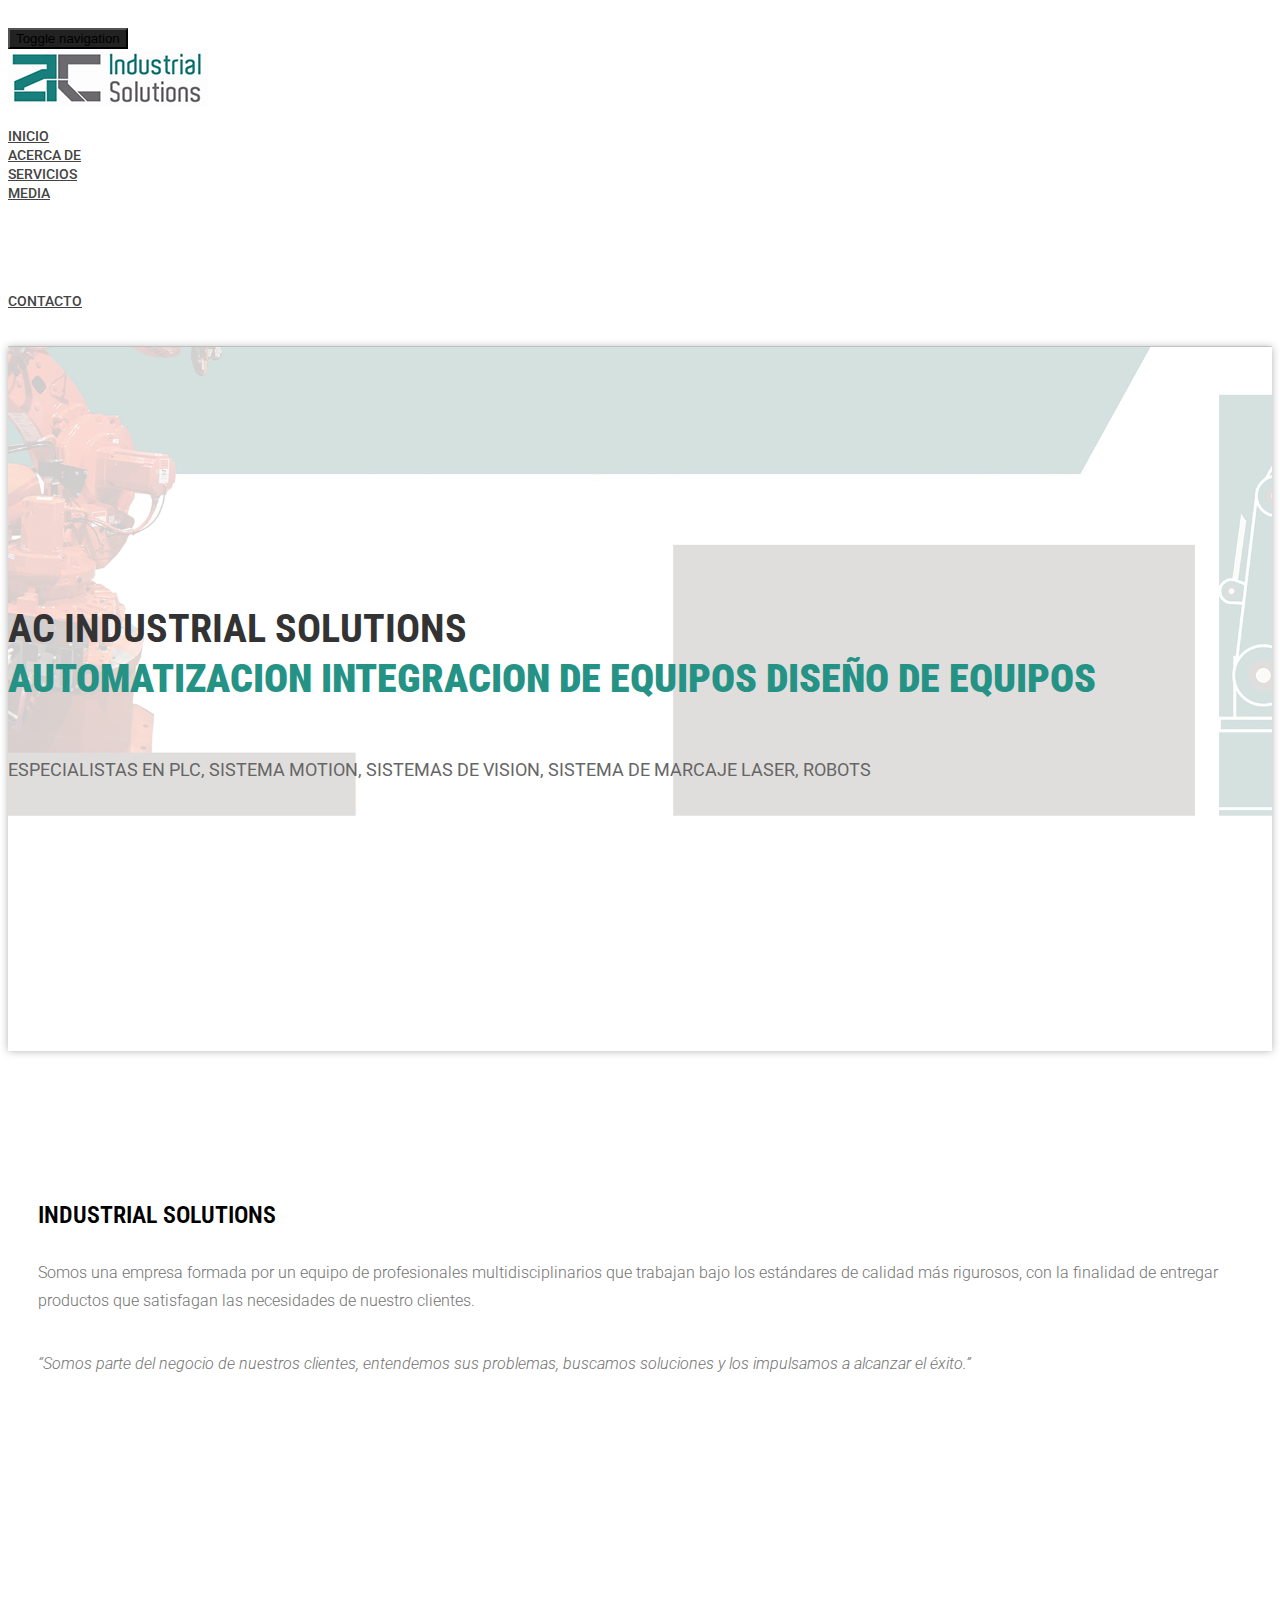
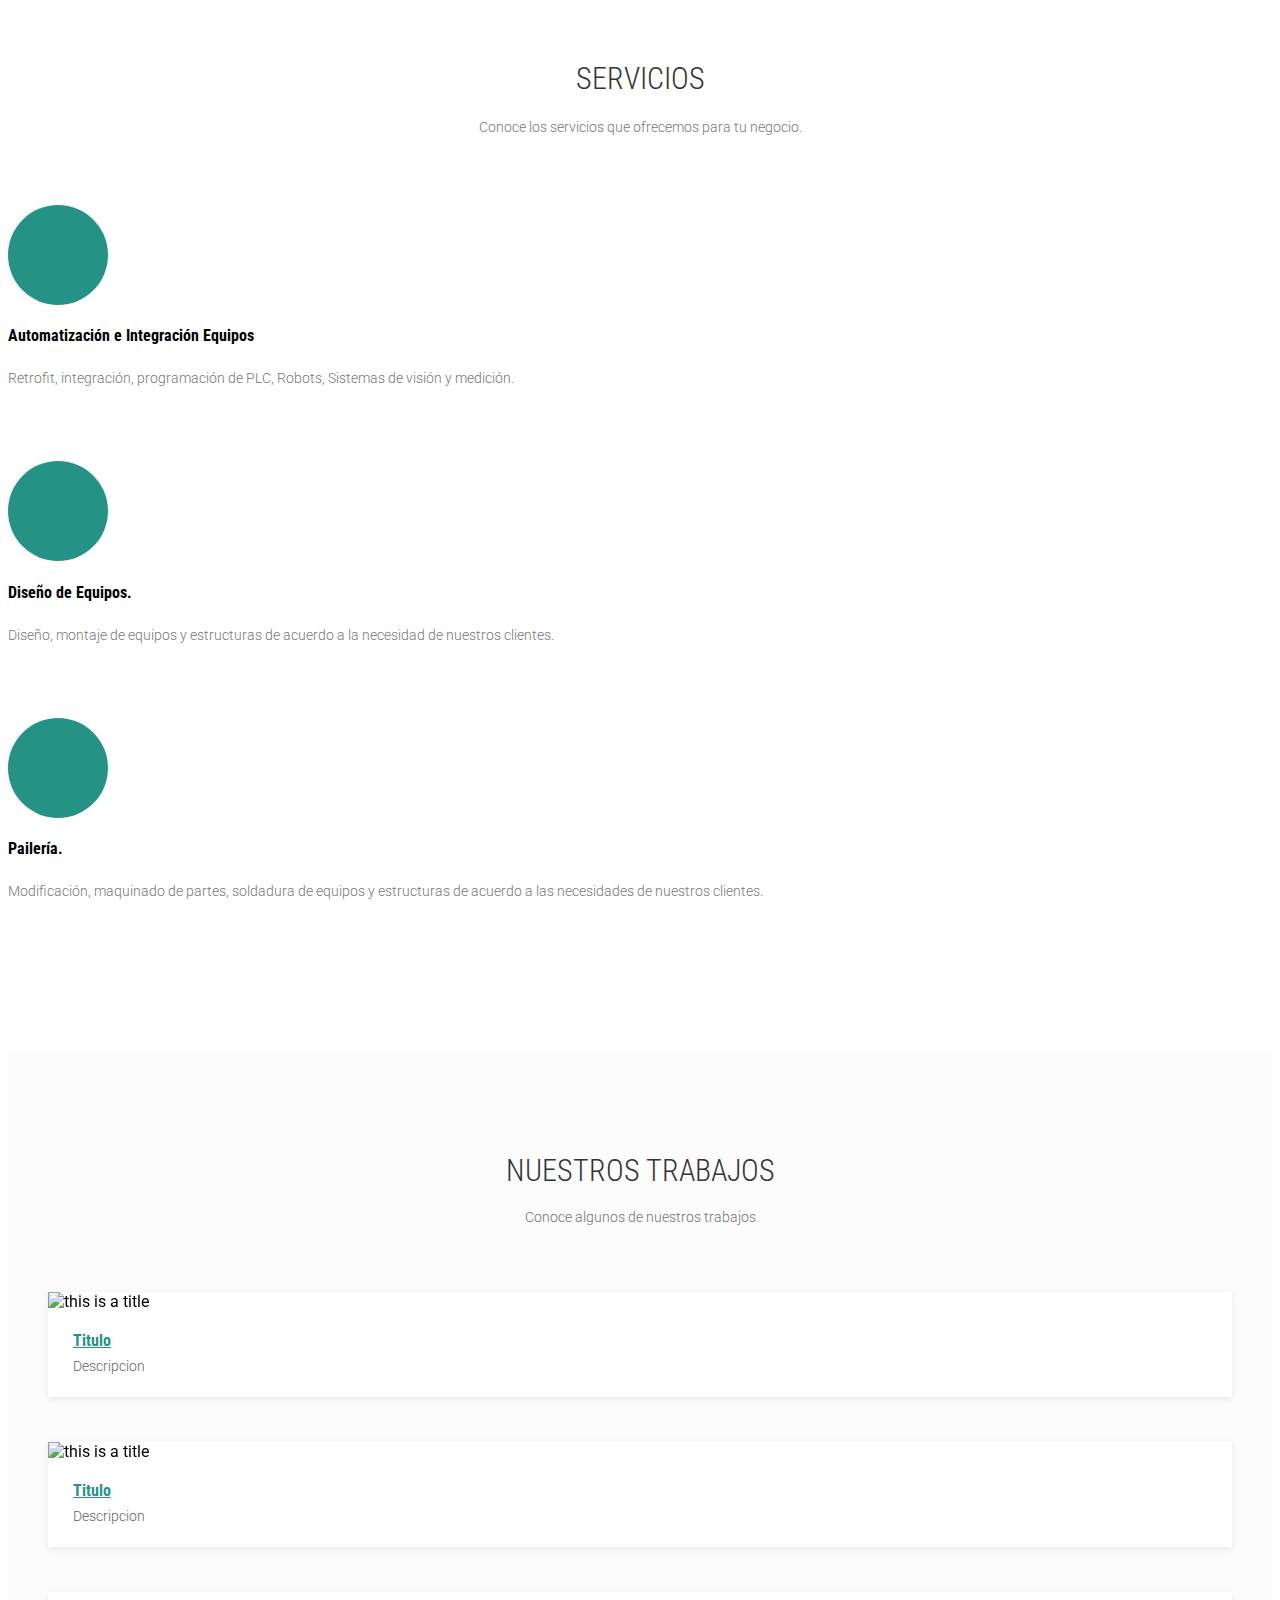
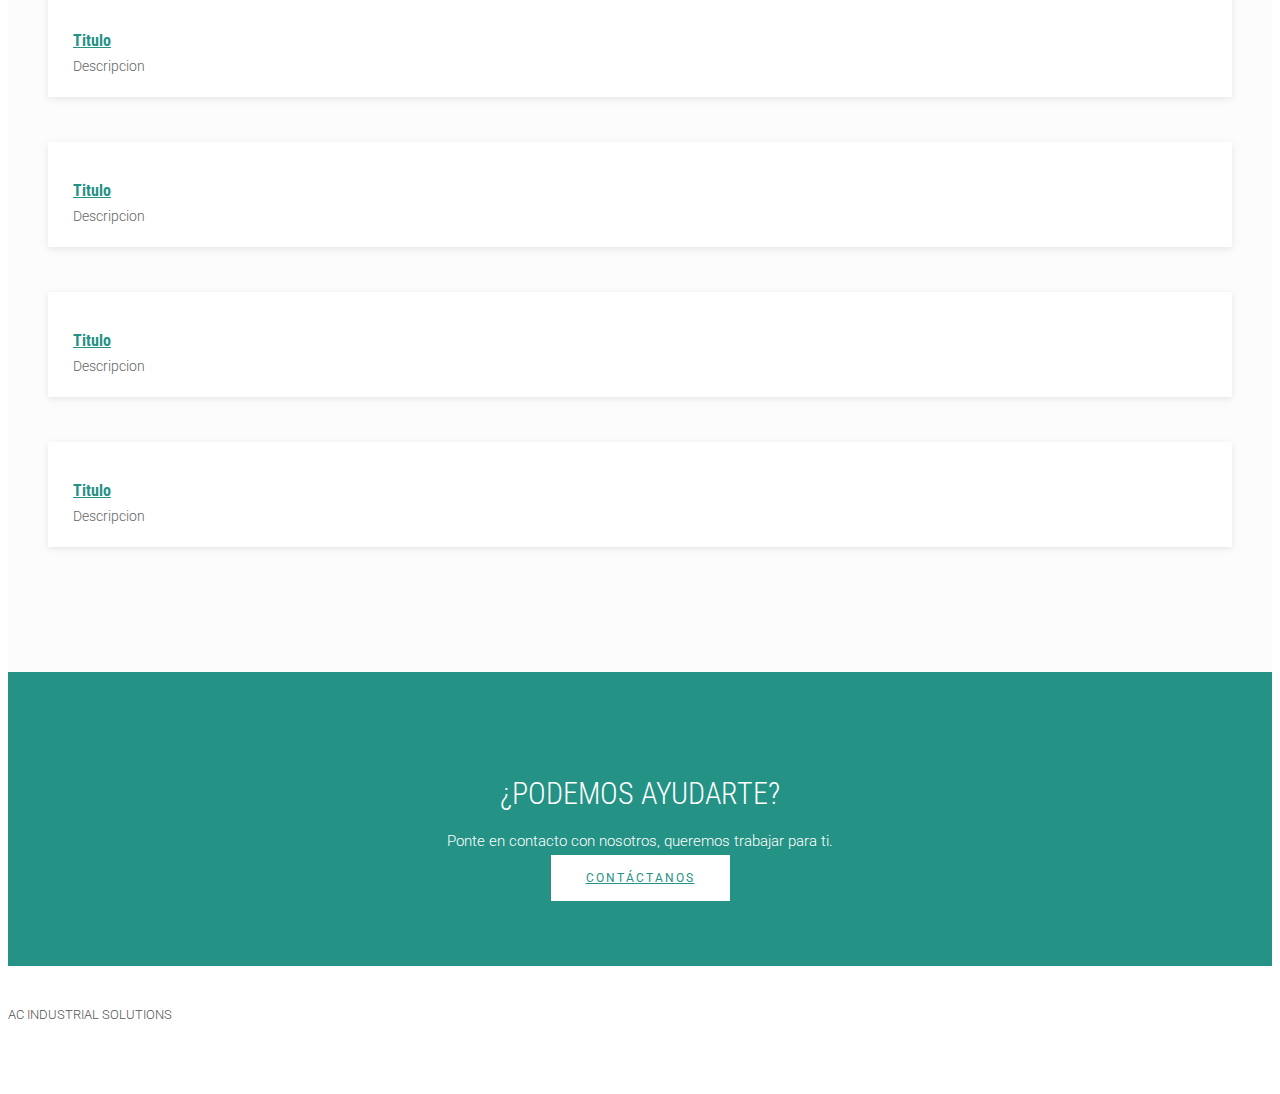
==== commit 00322ff2: "ajuste" ====
--- a/web/index.html
+++ b/web/index.html
@@ -111,7 +111,6 @@
                                 ESPECIALISTAS EN PLC, SISTEMA MOTION, SISTEMAS DE VISION, SISTEMA DE MARCAJE LASER, ROBOTS
                             </b>
                         </h2>
-                        <a class="btn-lines dark light wow fadeInUp animated smooth-scroll btn btn-default btn-green" data-wow-delay=".9s" href="#works" data-section="#feature">Ver Servicios</a>
                     </div>
                 </div>
             </div>
@@ -198,6 +197,98 @@
                         </div>
                     </div>
                 </div>
+
+                <!--<div class="col-sm-3">
+                    <figure class="wow fadeInLeft animated portfolio-item" data-wow-duration="500ms" data-wow-delay="0ms">
+                        <div class="img-wrapper">
+                            <img src="img/services/Imagen1.jpg" class="img-responsive" alt="this is a title">
+                            <div class="overlay">
+                                <div class="buttons">
+                                    <a rel="gallery" class="fancybox" href="img/services/Imagen1_2.jpg">Ver más</a>
+                                </div>
+                            </div>
+                        </div>
+                        <figcaption>
+                            <h4>
+                                <a href="#">
+                                    Especialistas en PLC (Instalación, migración y modificación)
+                                </a>
+                            </h4>
+                            <p>
+                                MITSUBISHI NUEVA GENERACIÓN<BR>
+                                ALLEN BRADLEY<BR>
+                                OMRO N
+                            </p>
+                        </figcaption>
+                    </figure>
+                </div>
+                <div class="col-sm-3">
+                    <figure class="wow fadeInLeft animated" data-wow-duration="500ms" data-wow-delay="300ms">
+                        <div class="img-wrapper">
+                            <img src="img/services/Imagen2.jpg" class="img-responsive" alt="this is a title">
+                            <div class="overlay">
+                                <div class="buttons">
+                                    <a rel="gallery" class="fancybox" href="img/services/Imagen2_2.jpg">Ver más</a>
+                                </div>
+                            </div>
+                        </div>
+                        <figcaption>
+                            <h4>
+                                <a href="#">
+                                    Especialistas en sistema MOTION J4 Mitsubishi, J3, J2 (Nueva generación)
+                                </a>
+                            </h4>
+                            <p>
+                                Instalación, migración  y modificación<br><br>
+                            </p>
+                        </figcaption>
+                    </figure>
+                </div>
+                <div class="col-sm-3">
+                    <figure class="wow fadeInLeft animated" data-wow-duration="500ms" data-wow-delay="300ms">
+                        <div class="img-wrapper">
+                            <img src="img/services/Imagen3.jpg" class="img-responsive" alt="this is a title">
+                            <div class="overlay">
+                                <div class="buttons">
+                                    <a rel="gallery" class="fancybox" href="img/services/Imagen3_2.jpg">Ver más</a>
+                                </div>
+                            </div>
+                        </div>
+                        <figcaption>
+                            <h4>
+                                <a href="#">
+                                    Especialistas en Sistemas de Visión
+                                </a>
+                            </h4>
+                            <p>
+                                Instalación, migración  y modificación<br><br><br>
+                            </p>
+                        </figcaption>
+                    </figure>
+                </div>
+                <div class="col-sm-3">
+                    <figure class="wow fadeInLeft animated" data-wow-duration="500ms" data-wow-delay="300ms">
+                        <div class="img-wrapper">
+                            <img src="img/services/Imagen4.jpg" class="img-responsive" alt="this is a title">
+                            <div class="overlay">
+                                <div class="buttons">
+                                    <a rel="gallery" class="fancybox" href="img/services/Imagen4_2.jpg">Ver más</a>
+                                </div>
+                            </div>
+                        </div>
+                        <figcaption>
+                            <h4>
+                                <a href="#">
+                                    Especialistas en Sistemas de Marcaje Láser
+                                </a>
+                            </h4>
+                            <p>
+                                Instalación, migración  y modificación<br><br><br>
+                            </p>
+                        </figcaption>
+                    </figure>
+                </div>-->
+
             </div>
         </div>
     </section> <!-- /#feature -->
@@ -360,9 +451,9 @@
                 <div class="col-md-12">
                     <div class="block">
                         <h2 class="title wow fadeInDown" data-wow-delay=".3s" data-wow-duration="500ms">
-                            CONTÁCTANOS</h1>
+                            ¿PODEMOS AYUDARTE?</h1>
                             <p class="wow fadeInDown" data-wow-delay=".5s" data-wow-duration="500ms">Ponte en contacto con nosotros, queremos trabajar para ti.</p>
-                            <a href="contact.html" class="btn btn-default btn-contact wow fadeInDown" data-wow-delay=".7s" data-wow-duration="500ms">ESCRÍBENOS</a>
+                            <a href="contact.html" class="btn btn-default btn-contact wow fadeInDown" data-wow-delay=".7s" data-wow-duration="500ms">CONTÁCTANOS</a>
                     </div>
                 </div>
 
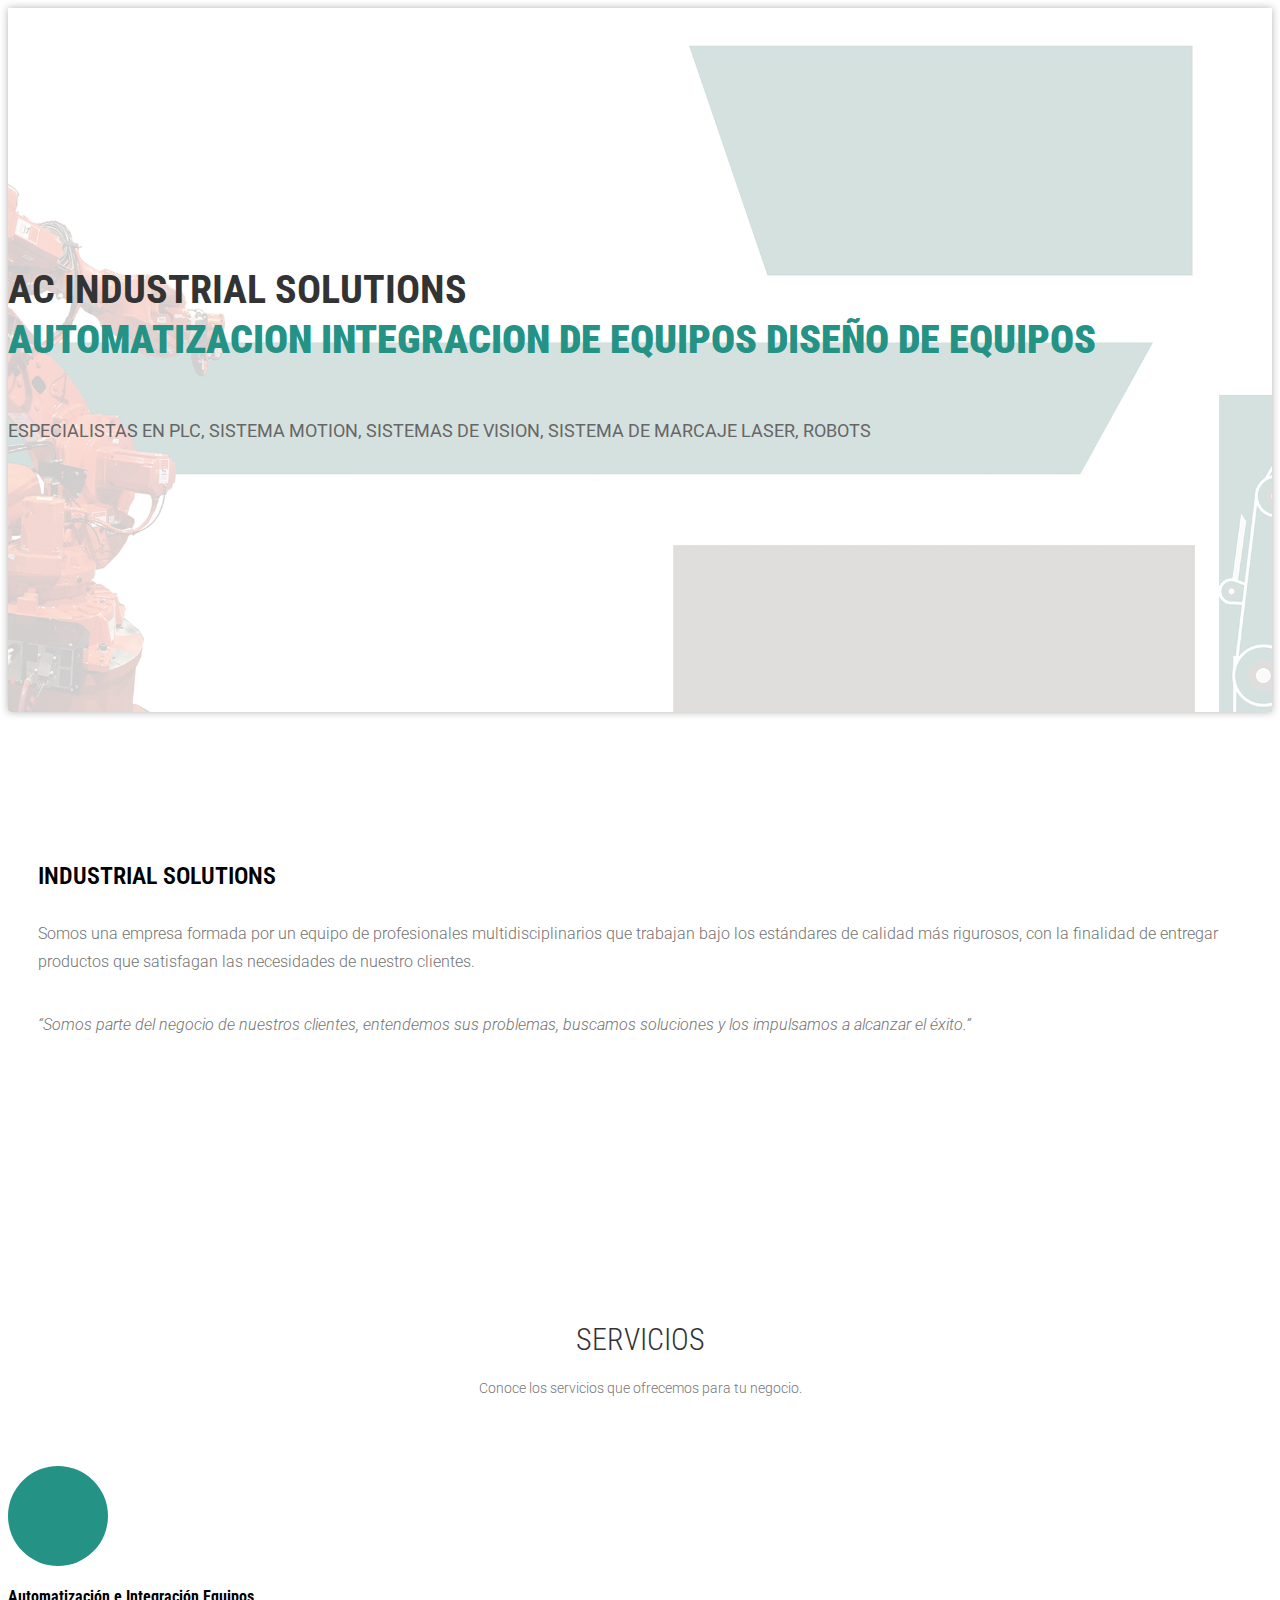
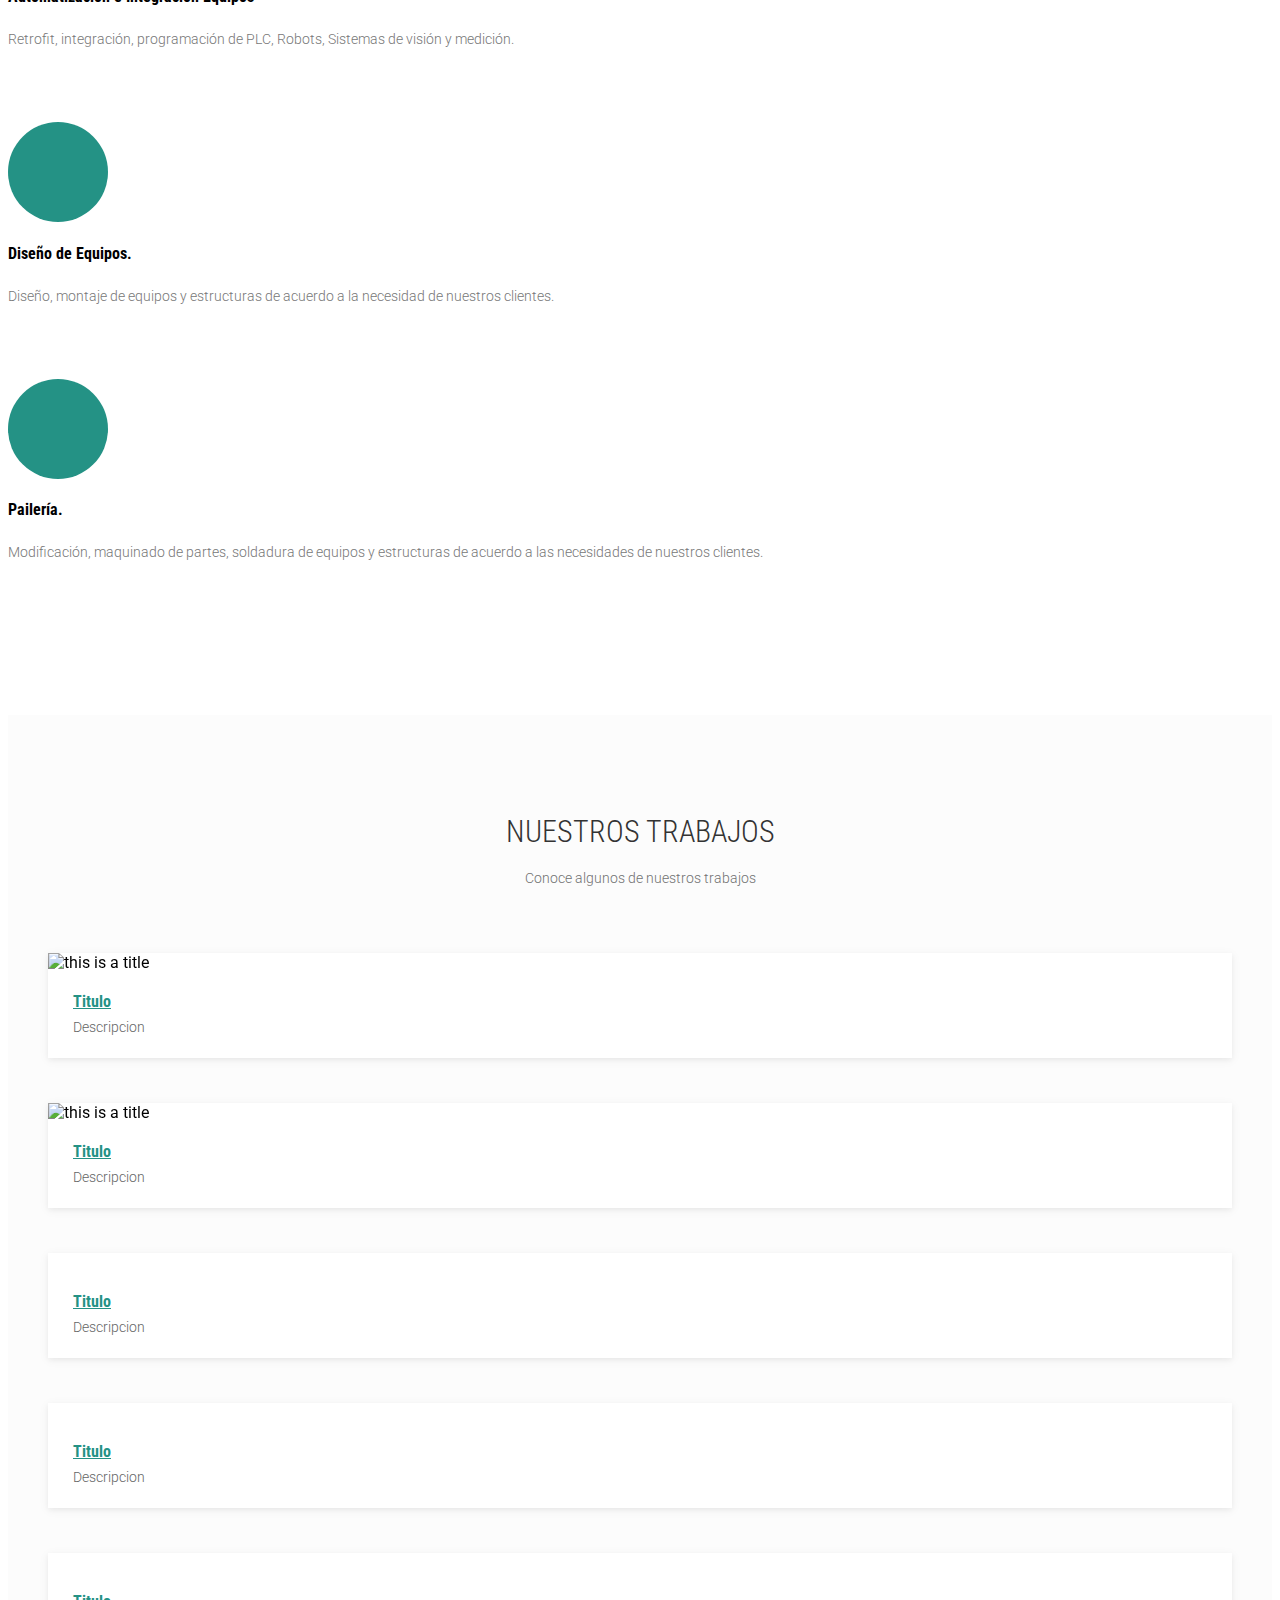
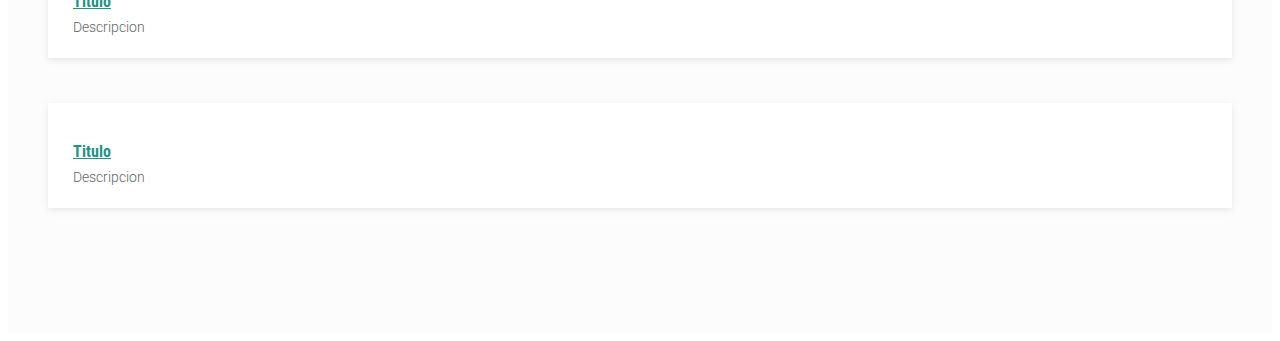
==== commit 980e0871: "Master y depuracion y facebook" ====
--- a/web/index.html
+++ b/web/index.html
@@ -39,51 +39,7 @@
     ==================================================
     Header Section Start
     ================================================== -->
-    <header id="top-bar" class="navbar-fixed-top animated-header">
-        <div class="container">
-            <div class="navbar-header">
-                <!-- responsive nav button -->
-                <button type="button" class="navbar-toggle" data-toggle="collapse" data-target=".navbar-collapse">
-                    <span class="sr-only">Toggle navigation</span>
-                    <span class="icon-bar"></span>
-                    <span class="icon-bar"></span>
-                    <span class="icon-bar"></span>
-                </button>
-                <!-- /responsive nav button -->
-                <!-- logo -->
-                <div class="navbar-default">
-                    <a href="index.html">
-                        <img src="images/logo.png" alt="">
-                    </a>
-                </div>
-                <!-- /logo -->
-            </div>
-            <!-- main menu -->
-            <nav class="collapse navbar-collapse navbar-right" role="navigation">
-                <div class="main-menu">
-                    <ul class="nav navbar-nav navbar-right">
-                        <li>
-                            <a href="index.html">Inicio</a>
-                        </li>
-                        <li><a href="about.html">Acerca de</a></li>
-                        <li><a href="service.html">Servicios</a></li>
-                        <li class="dropdown">
-                            <a href="#" class="dropdown-toggle" data-toggle="dropdown">MEDIA <span class="caret"></span></a>
-                            <div class="dropdown-menu">
-                                <ul>
-                                    <li><a href="gallery.html">GALERIA</a></li>
-                                    <li><a href="video.html">VIDEOS</a></li>
-                                </ul>
-                            </div>
-                        </li>
-                        <li><a href="contact.html">CONTACTO</a></li>
-                    </ul>
-                </div>
-            </nav>
-            <!-- /main nav -->
-        </div>
-    </header>
-
+    <div id="MenuJS"></div>
     <!--
     ==================================================
     Slider Section Start
@@ -445,59 +401,13 @@
     ==================================================
     Call To Action Section Start
     ================================================== -->
-    <section id="call-to-action">
-        <div class="container">
-            <div class="row">
-                <div class="col-md-12">
-                    <div class="block">
-                        <h2 class="title wow fadeInDown" data-wow-delay=".3s" data-wow-duration="500ms">
-                            ¿PODEMOS AYUDARTE?</h1>
-                            <p class="wow fadeInDown" data-wow-delay=".5s" data-wow-duration="500ms">Ponte en contacto con nosotros, queremos trabajar para ti.</p>
-                            <a href="contact.html" class="btn btn-default btn-contact wow fadeInDown" data-wow-delay=".7s" data-wow-duration="500ms">CONTÁCTANOS</a>
-                    </div>
-                </div>
-
-            </div>
-        </div>
-    </section>
+    <div id="ContactanosJS"></div>
     <!--
     ==================================================
     Footer Section Start
     ================================================== -->
-    <footer id="footer">
-        <div class="container" style="">
-            <div class="col-md-8">
-                <p class="copyright">
-                    AC INDUSTRIAL SOLUTIONS
-                </p>
-            </div>
-            <div class="col-md-4">
-                <!-- Social Media -->
-                <ul class="social">
-                    <li>
-                        <a href="http://wwww.fb.com/themefisher" class="Facebook">
-                            <i class="ion-social-facebook"></i>
-                        </a>
-                    </li>
-                    <li>
-                        <a href="http://wwww.twitter.com/themefisher" class="Twitter">
-                            <i class="ion-social-twitter"></i>
-                        </a>
-                    </li>
-                    <li>
-                        <a href="#" class="Linkedin">
-                            <i class="ion-social-linkedin"></i>
-                        </a>
-                    </li>
-                    <li>
-                        <a href="http://wwww.fb.com/themefisher" class="Google Plus">
-                            <i class="ion-social-googleplus"></i>
-                        </a>
-                    </li>
-                </ul>
-            </div>
-        </div>
-    </footer> <!-- /#footer -->
+    <div id="FooterJS"></div>
+    <!-- /#footer -->
     <!-- Template Javascript Files
     ================================================== -->
     <!-- jquery -->
@@ -517,5 +427,7 @@
     <script src="plugins/facncybox/jquery.fancybox.js"></script>
     <!-- template main js -->
     <script src="js/main.js"></script>
+    <!-- Master -->
+    <script src="js/Master.js"></script>
 </body>
 </html>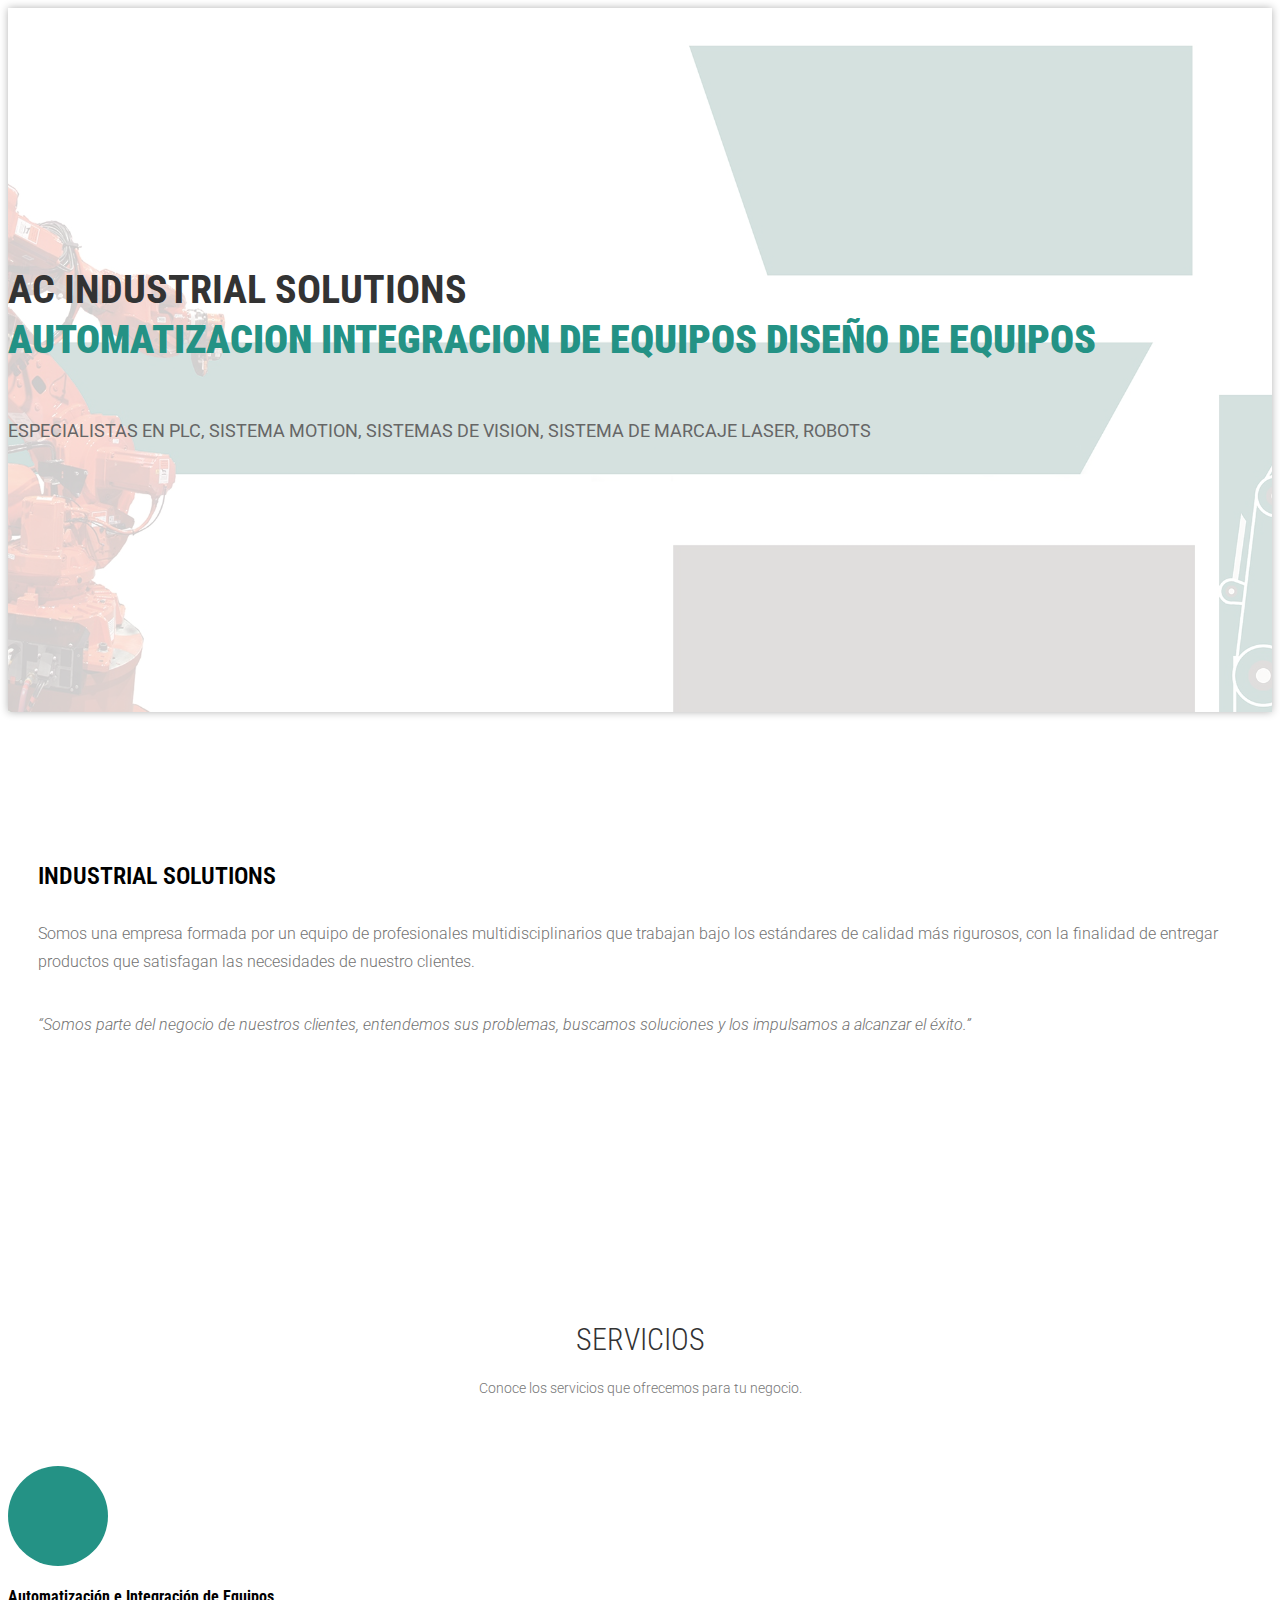
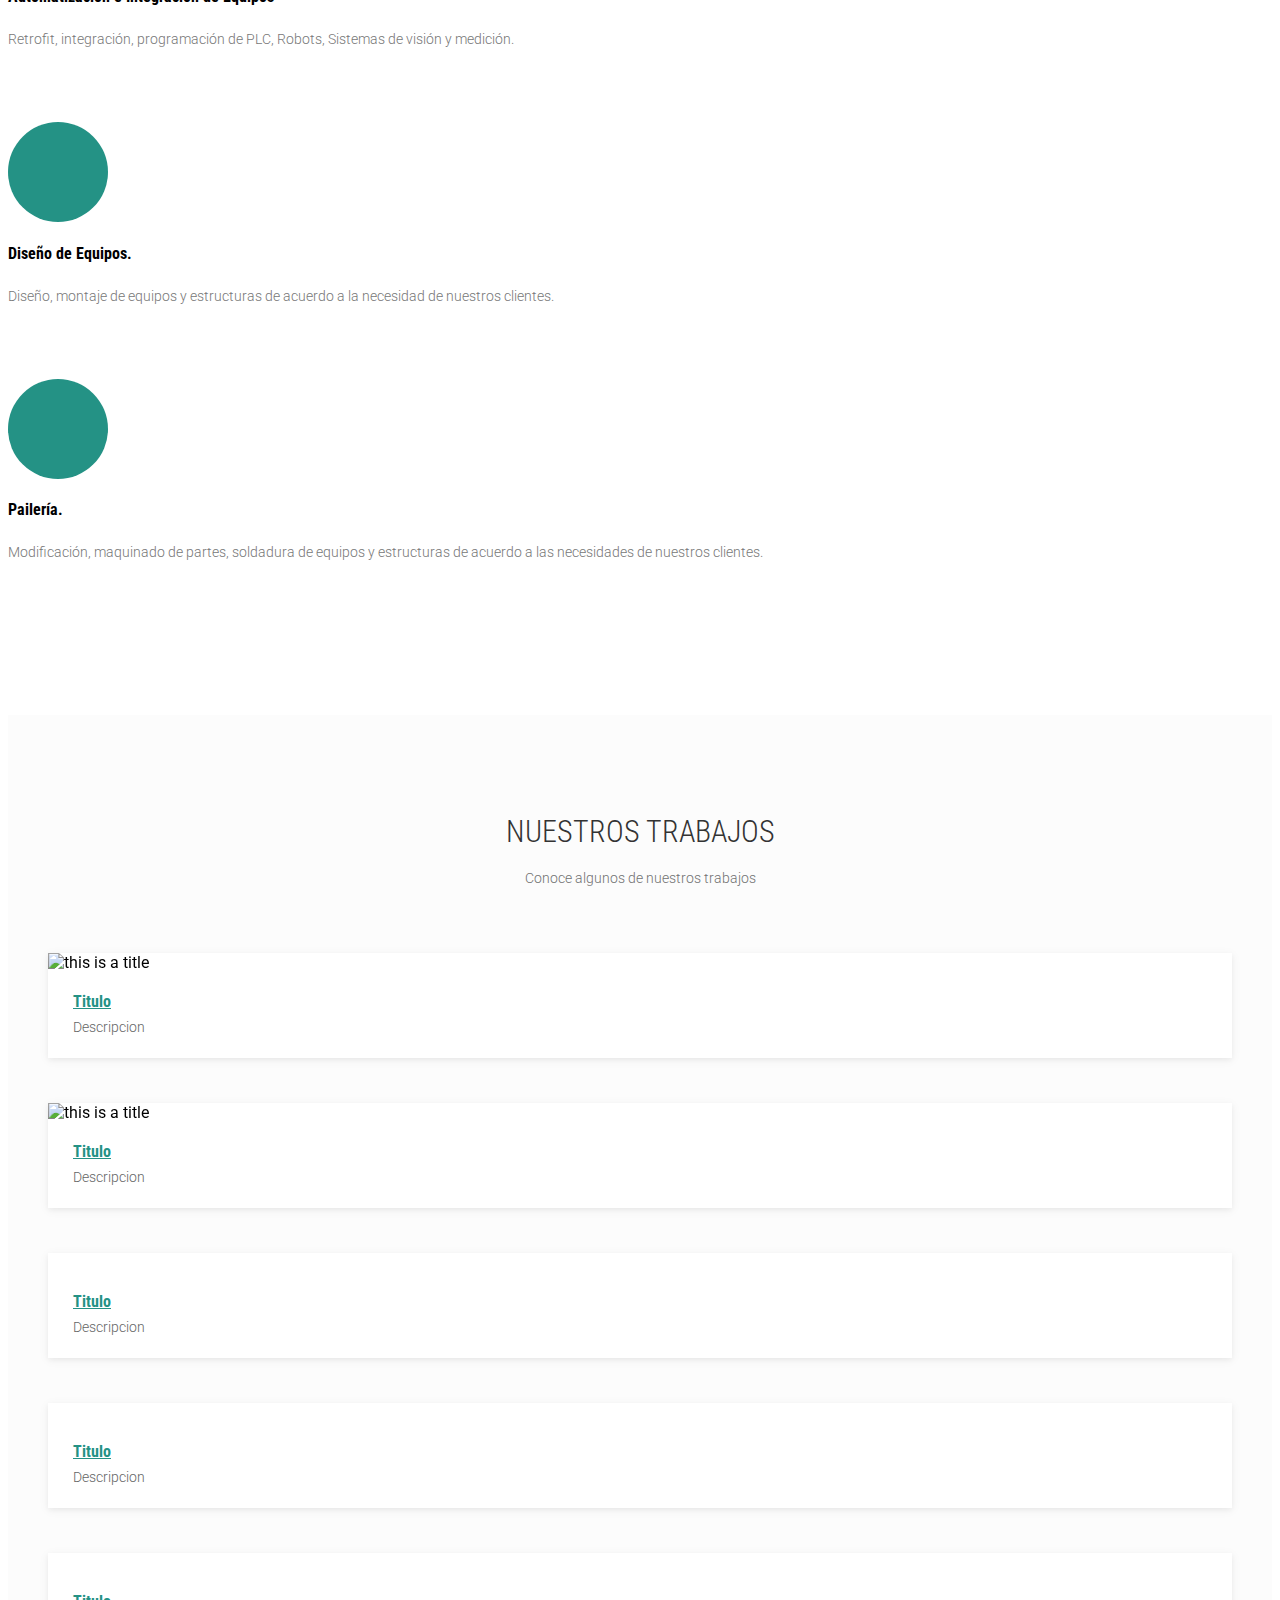
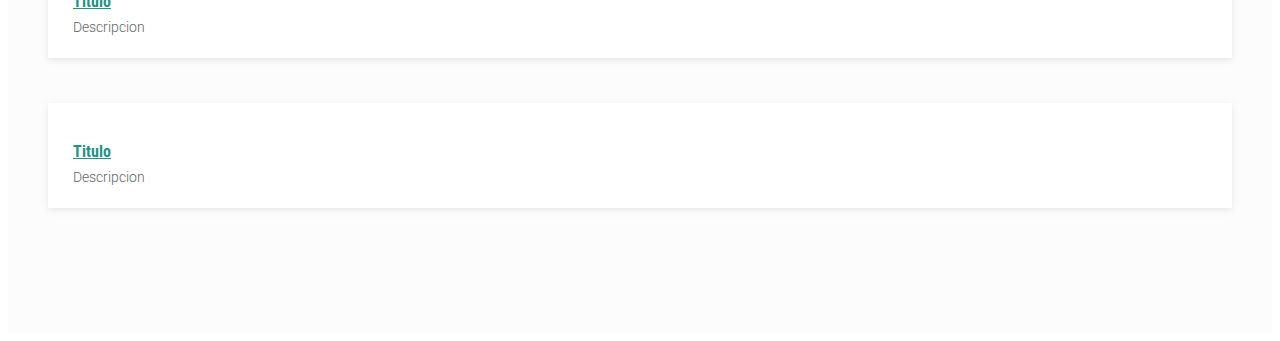
==== commit 5eea4146: "Clientes actualizacion imagenes" ====
--- a/web/index.html
+++ b/web/index.html
@@ -122,7 +122,7 @@
                             </div>
                         </div>
                         <div class="media-body">
-                            <h4 class="media-heading">Automatización e Integración Equipos</h4>
+                            <h4 class="media-heading">Automatización e Integración de Equipos</h4>
                             <p>Retrofit, integración, programación de PLC, Robots, Sistemas de visión y medición.</p>
                         </div>
                     </div>
--- a/web/css/style.css
+++ b/web/css/style.css
@@ -450,11 +450,11 @@
 }
 
 .about-feature .about-feature-2 {
-  background: #00B0C7;
+  background: #479A82;
 }
 
 .about-feature .about-feature-3 {
-  background: #00A6BB;
+  background: #249285;
 }
 
 .works {
@@ -644,7 +644,7 @@
   -moz-border-radius: 50%;
   -ms-border-radius: 50%;
   -o-border-radius: 50%;
-  text-shadow: #00a4ba 1px 1px, #00a4ba 2px 2px, #00a4ba 3px 3px, #00a4ba 4px 4px, #00a4ba 5px 5px, #00a4ba 6px 6px, #00a4ba 7px 7px, #00a4ba 8px 8px, #00a4ba 9px 9px, #00a4ba 10px 10px, #00a4ba 11px 11px, #00a4ba 12px 12px, #00a4ba 13px 13px, #00a4ba 14px 14px, #00a4ba 15px 15px, #00a4ba 16px 16px, #00a4ba 17px 17px, #00a4ba 18px 18px, #00a4ba 19px 19px, #00a4ba 20px 20px, #00a4ba 21px 21px, #00a4ba 22px 22px, #00a4ba 23px 23px, #00a4ba 24px 24px, #00a4ba 25px 25px, #00a4ba 26px 26px, #00a4ba 27px 27px, #00a4ba 28px 28px, #00a4ba 29px 29px, #00a4ba 30px 30px, #00a4ba 31px 31px, #00a4ba 32px 32px, #00a4ba 33px 33px, #00a4ba 34px 34px, #00a4ba 35px 35px, #00a4ba 36px 36px, #00a4ba 37px 37px, #00a4ba 38px 38px, #00a4ba 39px 39px, #00a4ba 40px 40px, #00a4ba 41px 41px, #00a4ba 42px 42px, #00a4ba 43px 43px, #00a4ba 44px 44px, #00a4ba 45px 45px, #00a4ba 46px 46px, #00a4ba 47px 47px, #00a4ba 48px 48px, #00a4ba 49px 49px, #00a4ba 50px 50px, #00a4ba 51px 51px, #00a4ba 52px 52px, #00a4ba 53px 53px, #00a4ba 54px 54px, #00a4ba 55px 55px, #00a4ba 56px 56px, #00a4ba 57px 57px, #00a4ba 58px 58px, #00a4ba 59px 59px, #00a4ba 60px 60px, #00a4ba 61px 61px, #00a4ba 62px 62px, #00a4ba 63px 63px, #00a4ba 64px 64px, #00a4ba 65px 65px, #00a4ba 66px 66px, #00a4ba 67px 67px, #00a4ba 68px 68px, #00a4ba 69px 69px, #00a4ba 70px 70px, #00a4ba 71px 71px, #00a4ba 72px 72px, #00a4ba 73px 73px, #00a4ba 74px 74px, #00a4ba 75px 75px, #00a4ba 76px 76px, #00a4ba 77px 77px, #00a4ba 78px 78px, #00a4ba 79px 79px, #00a4ba 80px 80px, #00a4ba 81px 81px, #00a4ba 82px 82px, #00a4ba 83px 83px, #00a4ba 84px 84px, #00a4ba 85px 85px, #00a4ba 86px 86px, #00a4ba 87px 87px, #00a4ba 88px 88px, #00a4ba 89px 89px, #00a4ba 90px 90px, #00a4ba 91px 91px, #00a4ba 92px 92px, #00a4ba 93px 93px, #00a4ba 94px 94px, #00a4ba 95px 95px, #00a4ba 96px 96px, #00a4ba 97px 97px, #00a4ba 98px 98px, #00a4ba 99px 99px, #00a4ba 100px 100px;
+  text-shadow: #628682 1px 1px, #628682 2px 2px, #628682 3px 3px, #628682 4px 4px, #628682 5px 5px, #628682 6px 6px, #628682 7px 7px, #628682 8px 8px, #628682 9px 9px, #628682 10px 10px, #628682 11px 11px, #628682 12px 12px, #628682 13px 13px, #628682 14px 14px, #628682 15px 15px, #628682 16px 16px, #628682 17px 17px, #628682 18px 18px, #628682 19px 19px, #628682 20px 20px, #628682 21px 21px, #628682 22px 22px, #628682 23px 23px, #628682 24px 24px, #628682 25px 25px, #628682 26px 26px, #628682 27px 27px, #628682 28px 28px, #628682 29px 29px, #628682 30px 30px, #628682 31px 31px, #628682 32px 32px, #628682 33px 33px, #628682 34px 34px, #628682 35px 35px, #628682 36px 36px, #628682 37px 37px, #628682 38px 38px, #628682 39px 39px, #628682 40px 40px, #628682 41px 41px, #628682 42px 42px, #628682 43px 43px, #628682 44px 44px, #628682 45px 45px, #628682 46px 46px, #628682 47px 47px, #628682 48px 48px, #628682 49px 49px, #628682 50px 50px, #628682 51px 51px, #628682 52px 52px, #628682 53px 53px, #628682 54px 54px, #628682 55px 55px, #628682 56px 56px, #628682 57px 57px, #628682 58px 58px, #628682 59px 59px, #628682 60px 60px, #628682 61px 61px, #628682 62px 62px, #628682 63px 63px, #628682 64px 64px, #628682 65px 65px, #628682 66px 66px, #628682 67px 67px, #628682 68px 68px, #628682 69px 69px, #628682 70px 70px, #628682 71px 71px, #628682 72px 72px, #628682 73px 73px, #628682 74px 74px, #628682 75px 75px, #628682 76px 76px, #628682 77px 77px, #628682 78px 78px, #628682 79px 79px, #628682 80px 80px, #628682 81px 81px, #628682 82px 82px, #628682 83px 83px, #628682 84px 84px, #628682 85px 85px, #628682 86px 86px, #628682 87px 87px, #628682 88px 88px, #628682 89px 89px, #628682 90px 90px, #628682 91px 91px, #628682 92px 92px, #628682 93px 93px, #628682 94px 94px, #628682 95px 95px, #628682 96px 96px, #628682 97px 97px, #628682 98px 98px, #628682 99px 99px, #628682 100px 100px;
 }
 
 .wrapper_404 h1 {
@@ -1236,9 +1236,9 @@
 }
 
 #footer {
-  background: #fff;
-  padding: 25px 0;
-  color: #555;
+  background: #333;
+    padding: 15px 0;
+    color: #fff;
 }
 
 #footer .copyright {
@@ -1262,7 +1262,7 @@
 
 #footer .social li a {
   font-size: 22px;
-  color: #249285;
+  color: #fff;
 }
 
 .cd-headline.slide .cd-words-wrapper {
@@ -1435,4 +1435,13 @@
 /*# sourceMappingURL=maps/style.css.map */
 
 
-.buttons{left:40% !important;}+.buttons{left:40% !important;}
+.gray{
+    background: #f1f1f1;
+    height: 150px; 
+    width:300px; 
+    text-align: center; 
+    padding: 15px;
+    margin-left: 10px;
+
+}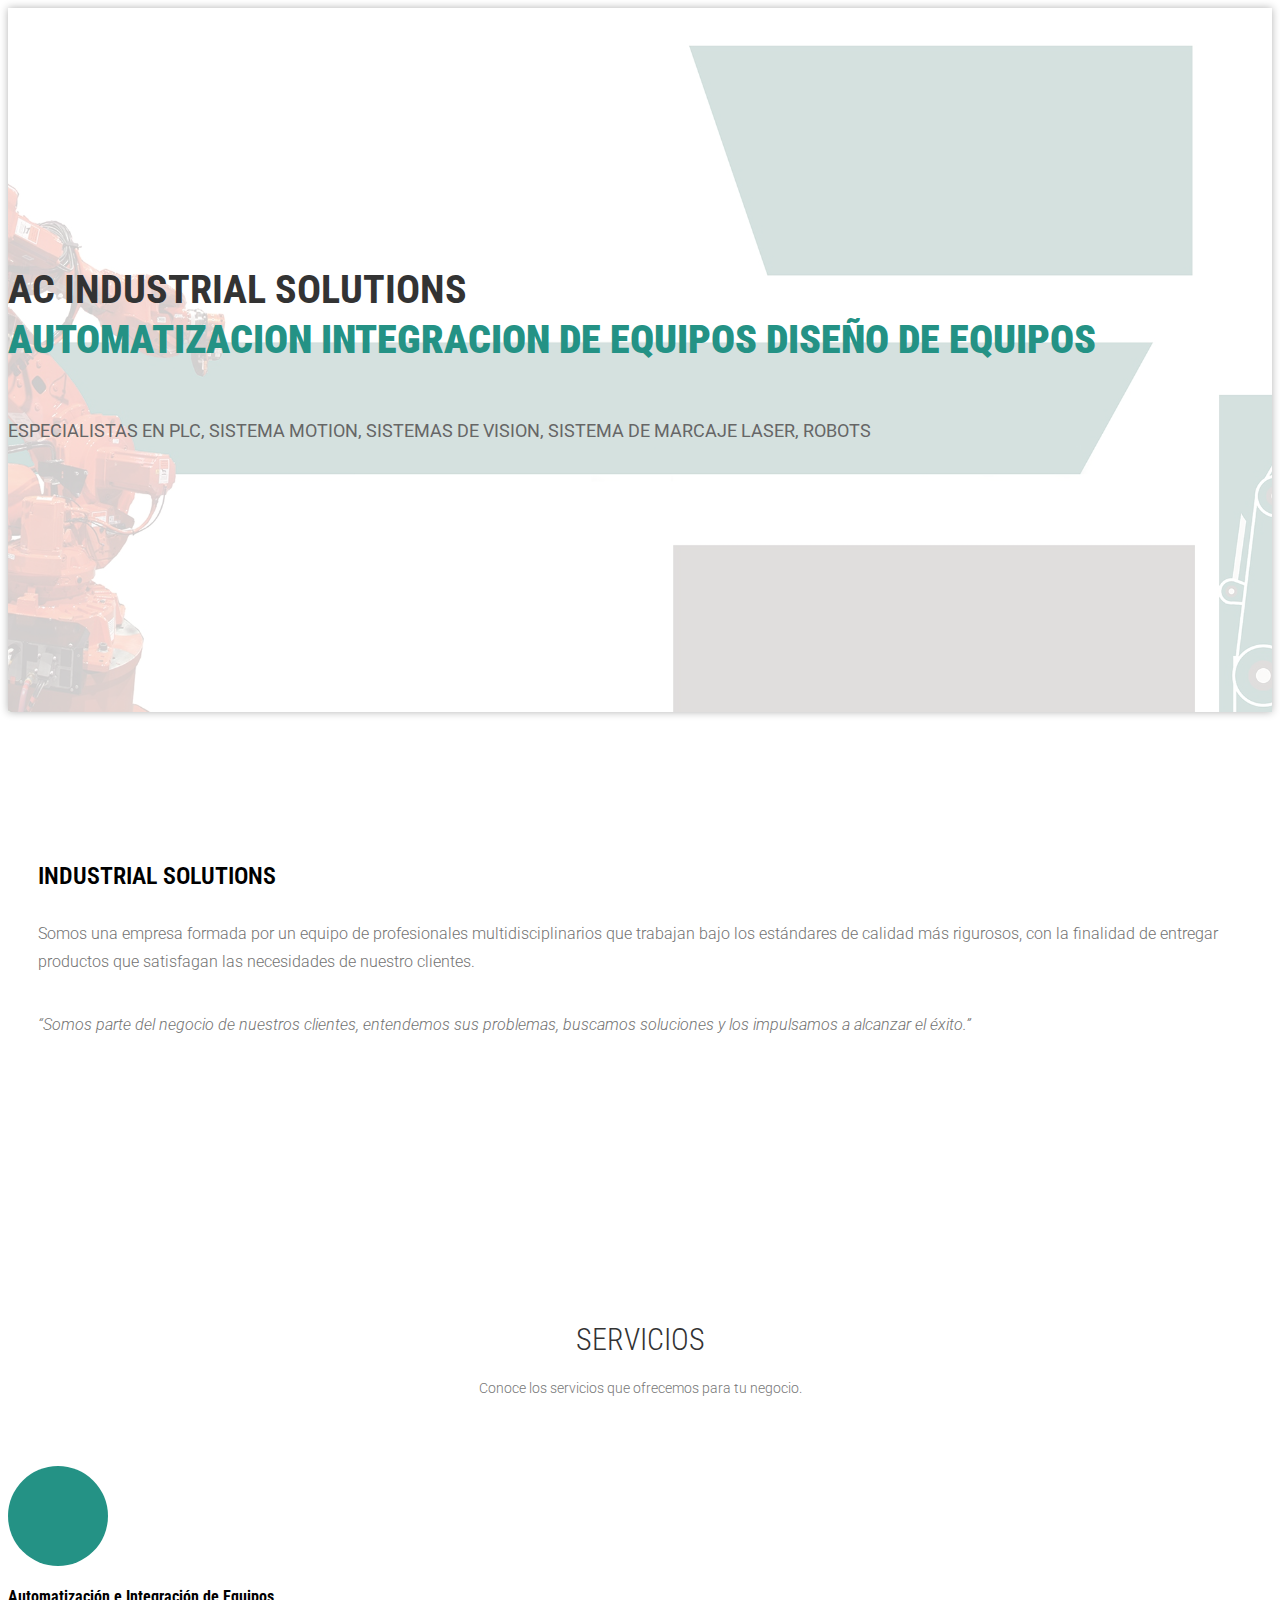
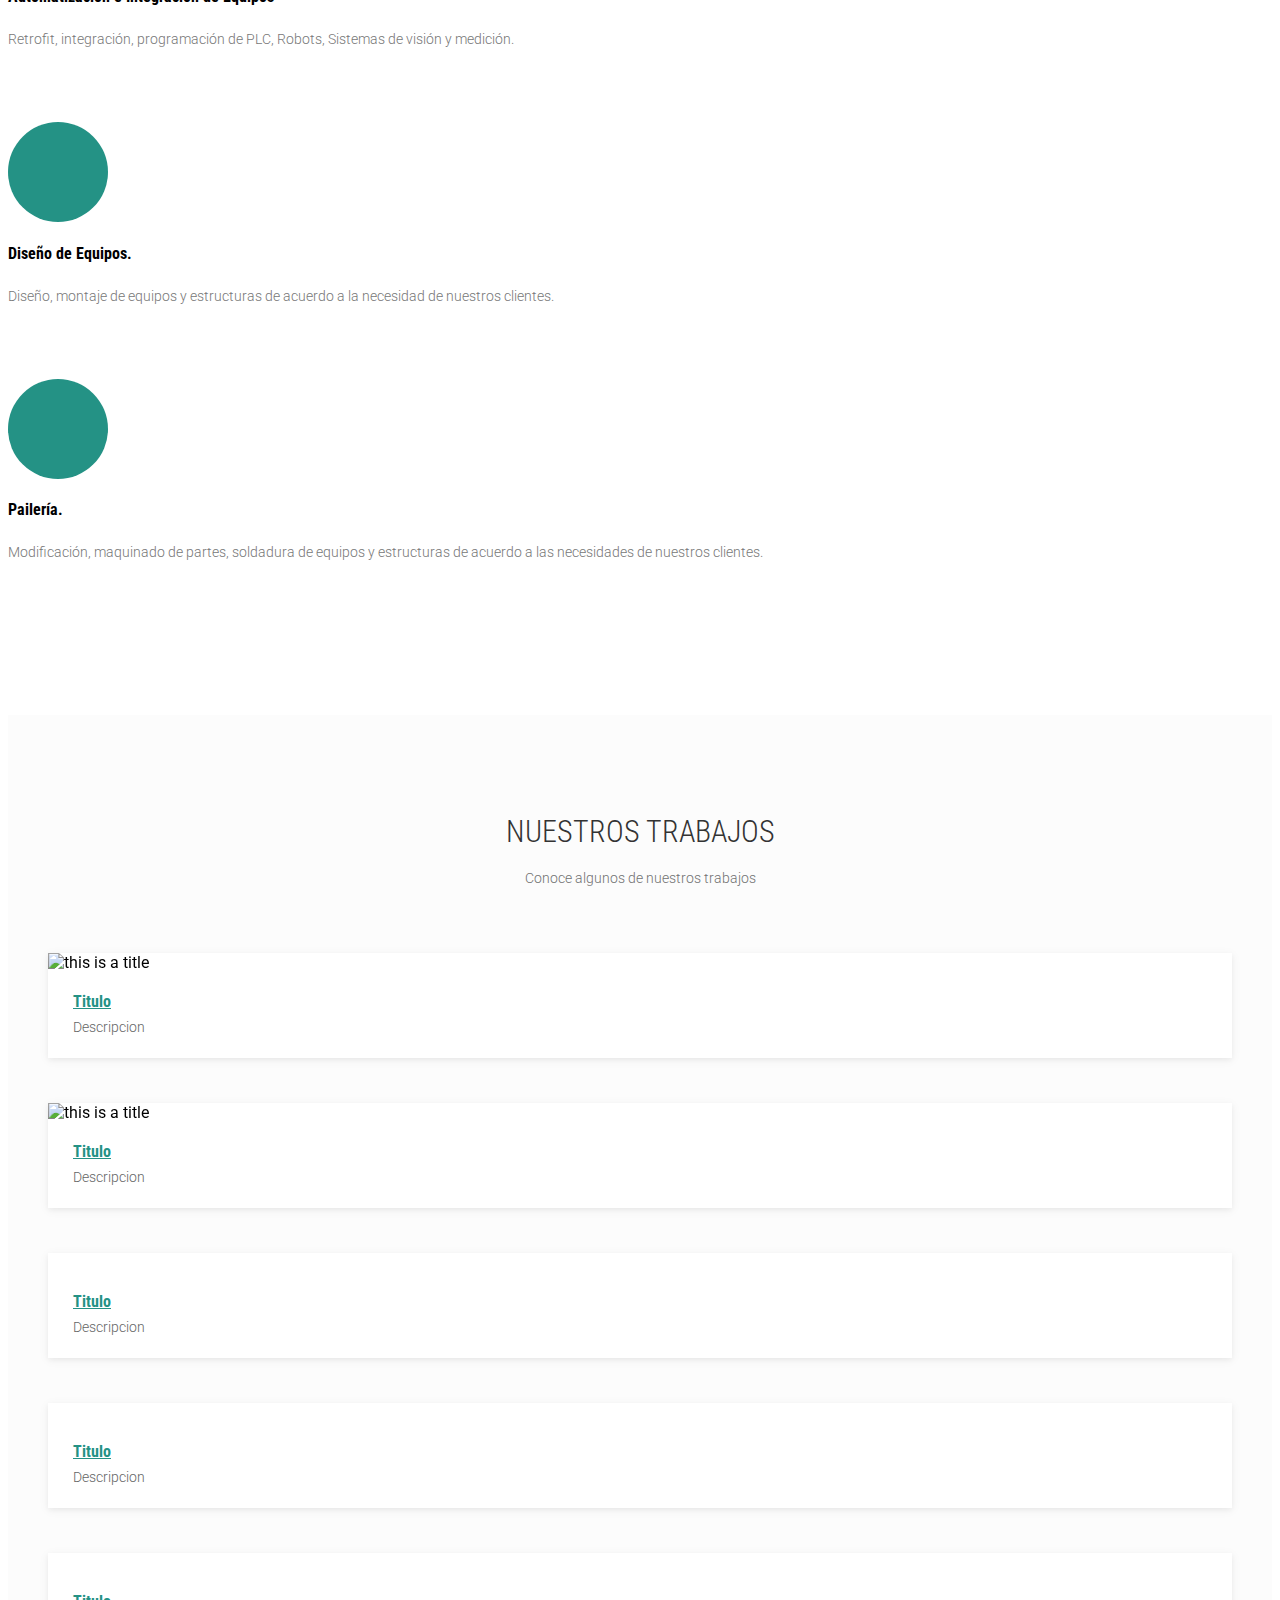
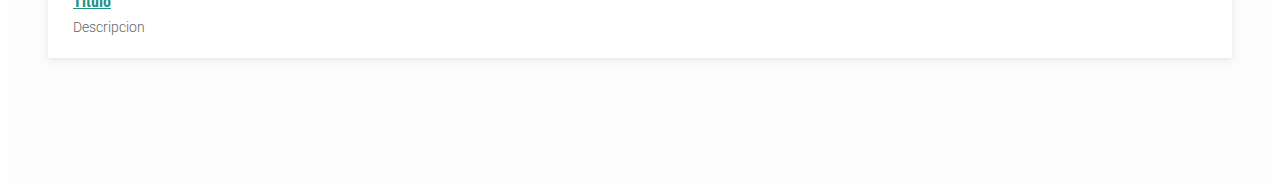
==== commit 6c757f7f: "imagenes 2" ====
--- a/web/index.html
+++ b/web/index.html
@@ -261,7 +261,8 @@
                 </p>
             </div>
             <div class="row">
-                <div class="col-sm-4 col-xs-12">
+                <div class="col-sm-1 col-xs-12"></div>
+                <div class="col-sm-2 col-xs-12">
                     <figure class="wow fadeInLeft animated portfolio-item" data-wow-duration="500ms" data-wow-delay="0ms">
                         <div class="img-wrapper">
                             <img src="images/portfolio/item-1.jpg" class="img-responsive" alt="this is a title">
@@ -283,7 +284,7 @@
                         </figcaption>
                     </figure>
                 </div>
-                <div class="col-sm-4 col-xs-12">
+                <div class="col-sm-2 col-xs-12">
                     <figure class="wow fadeInLeft animated" data-wow-duration="500ms" data-wow-delay="300ms">
                         <div class="img-wrapper">
                             <img src="images/portfolio/item-2.jpg" class="img-responsive" alt="this is a title">
@@ -305,7 +306,7 @@
                         </figcaption>
                     </figure>
                 </div>
-                <div class="col-sm-4 col-xs-12">
+                <div class="col-sm-2 col-xs-12">
                     <figure class="wow fadeInLeft animated" data-wow-duration="500ms" data-wow-delay="300ms">
                         <div class="img-wrapper">
                             <img src="images/portfolio/item-3.jpg" class="img-responsive" alt="">
@@ -327,7 +328,7 @@
                         </figcaption>
                     </figure>
                 </div>
-                <div class="col-sm-4 col-xs-12">
+                <div class="col-sm-2 col-xs-12">
                     <figure class="wow fadeInLeft animated" data-wow-duration="500ms" data-wow-delay="600ms">
                         <div class="img-wrapper">
                             <img src="images/portfolio/item-4.jpg" class="img-responsive" alt="">
@@ -350,7 +351,7 @@
                         </figcaption>
                     </figure>
                 </div>
-                <div class="col-sm-4 col-xs-12">
+                <div class="col-sm-2 col-xs-12">
                     <figure class="wow fadeInLeft animated" data-wow-duration="500ms" data-wow-delay="900ms">
                         <div class="img-wrapper">
                             <img src="images/portfolio/item-5.jpg" class="img-responsive" alt="">
@@ -372,28 +373,7 @@
                         </figcaption>
                     </figure>
                 </div>
-                <div class="col-sm-4 col-xs-12">
-                    <figure class="wow fadeInLeft animated" data-wow-duration="500ms" data-wow-delay="1200ms">
-                        <div class="img-wrapper">
-                            <img src="images/portfolio/item-6.jpg" class="img-responsive" alt="">
-                            <div class="overlay">
-                                <div class="buttons">
-                                    <a rel="gallery" class="fancybox" href="images/portfolio/item-6.jpg">Ver</a>
-                                </div>
-                            </div>
-                        </div>
-                        <figcaption>
-                            <h4>
-                                <a href="#">
-                                    Titulo
-                                </a>
-                            </h4>
-                            <p>
-                                Descripcion
-                            </p>
-                        </figcaption>
-                    </figure>
-                </div>
+                
             </div>
         </div>
     </section> <!-- #works -->
